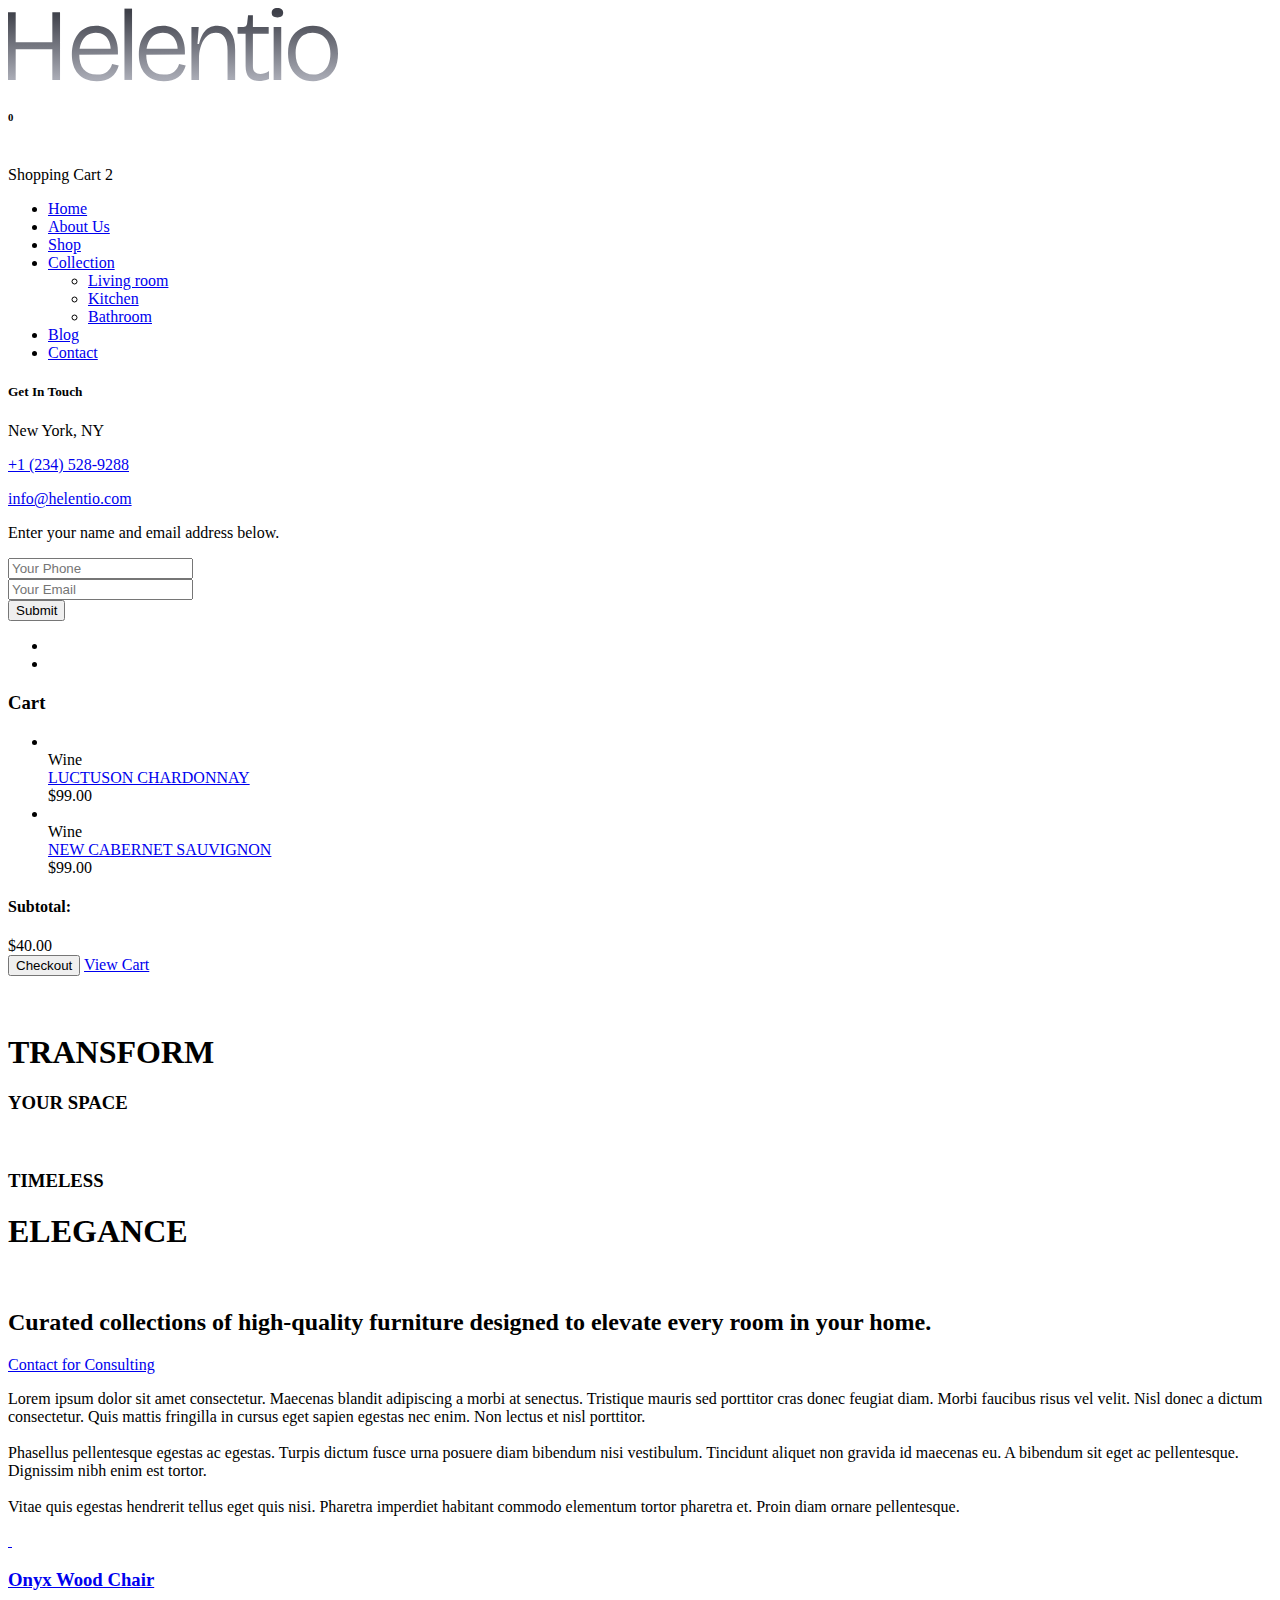
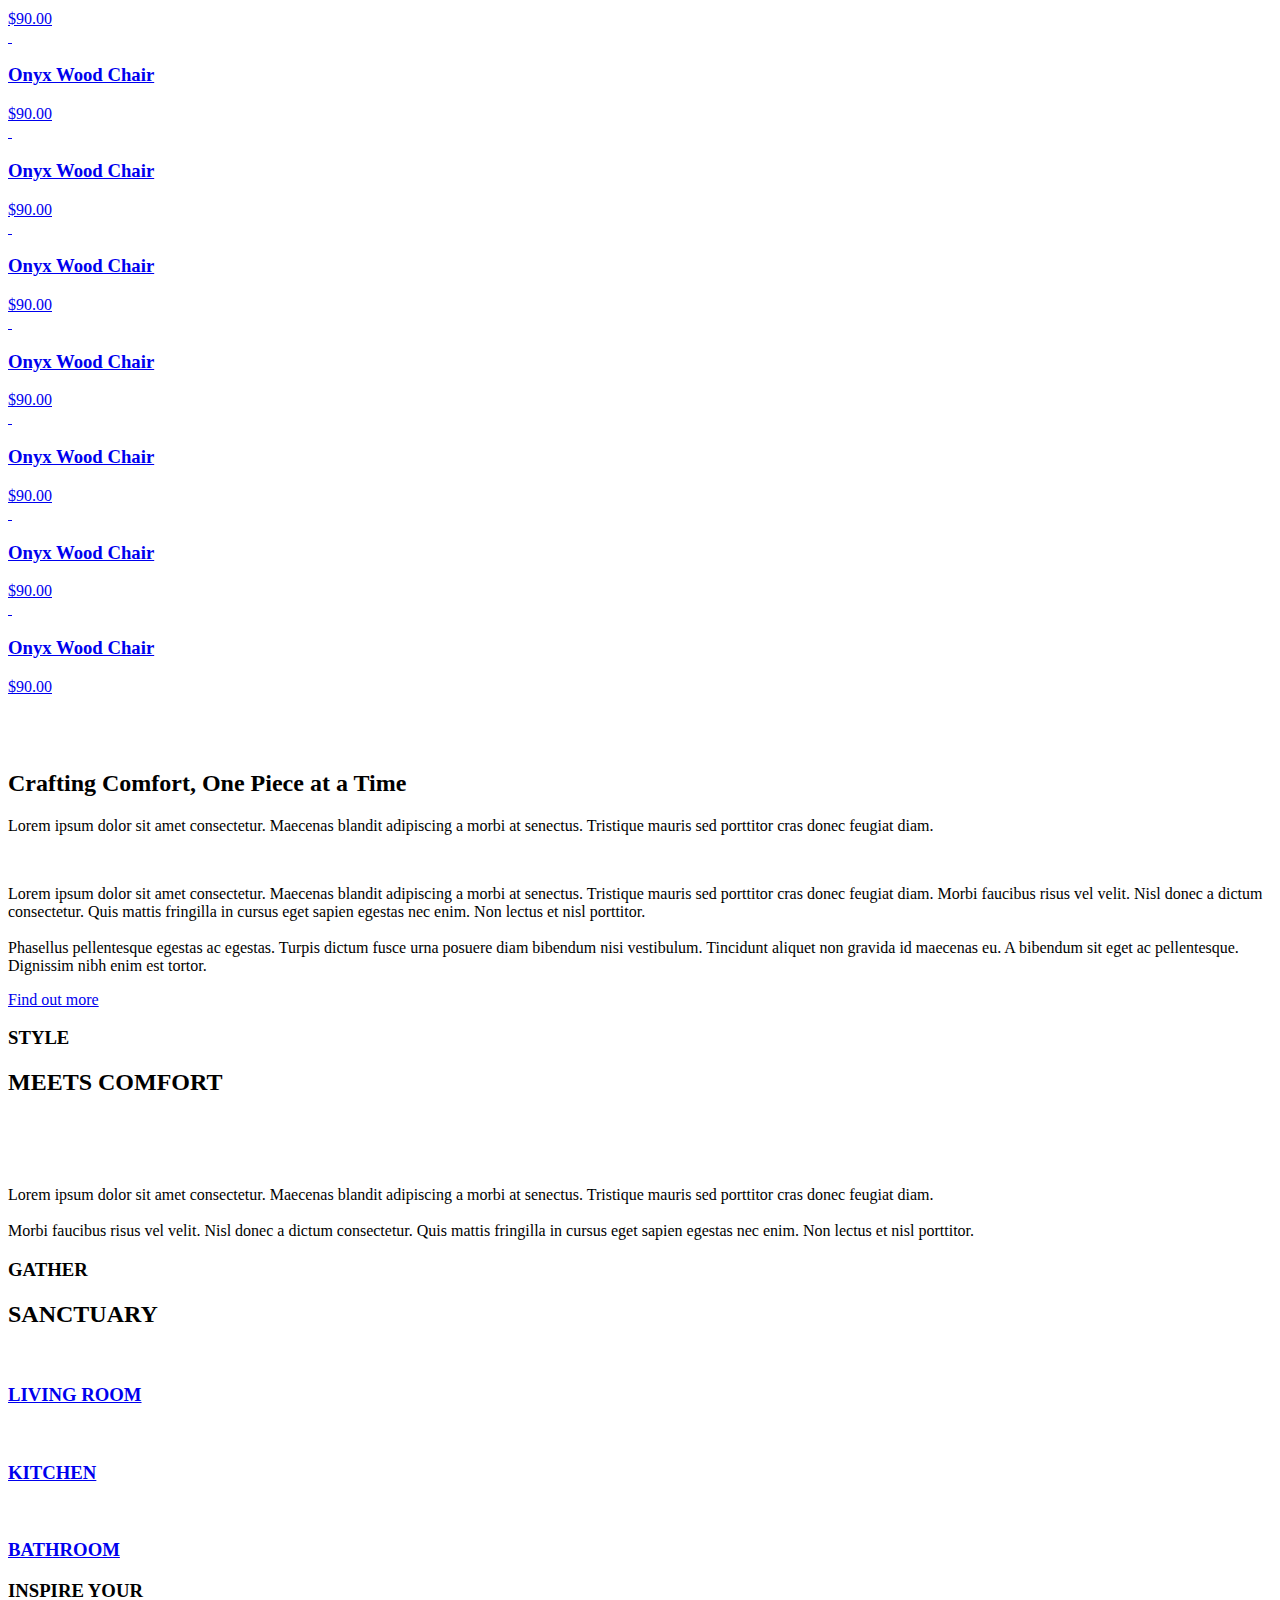
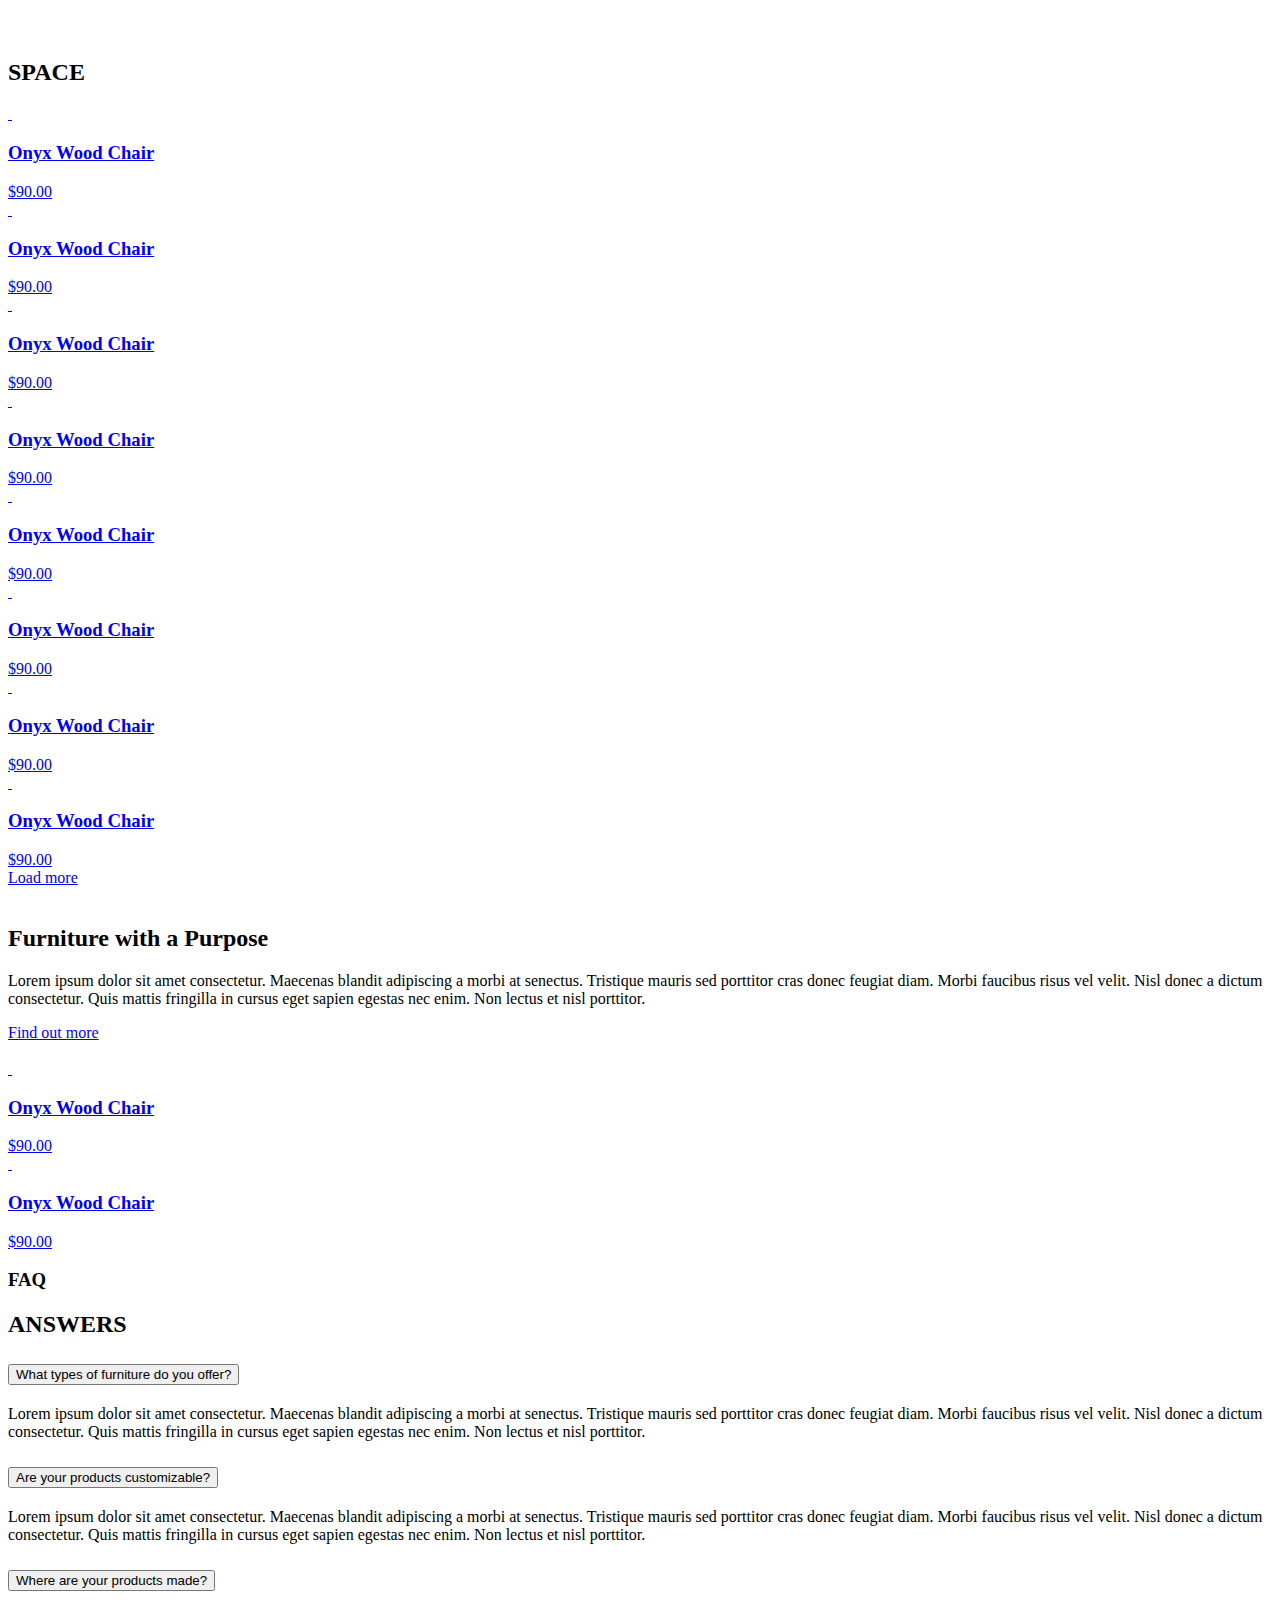
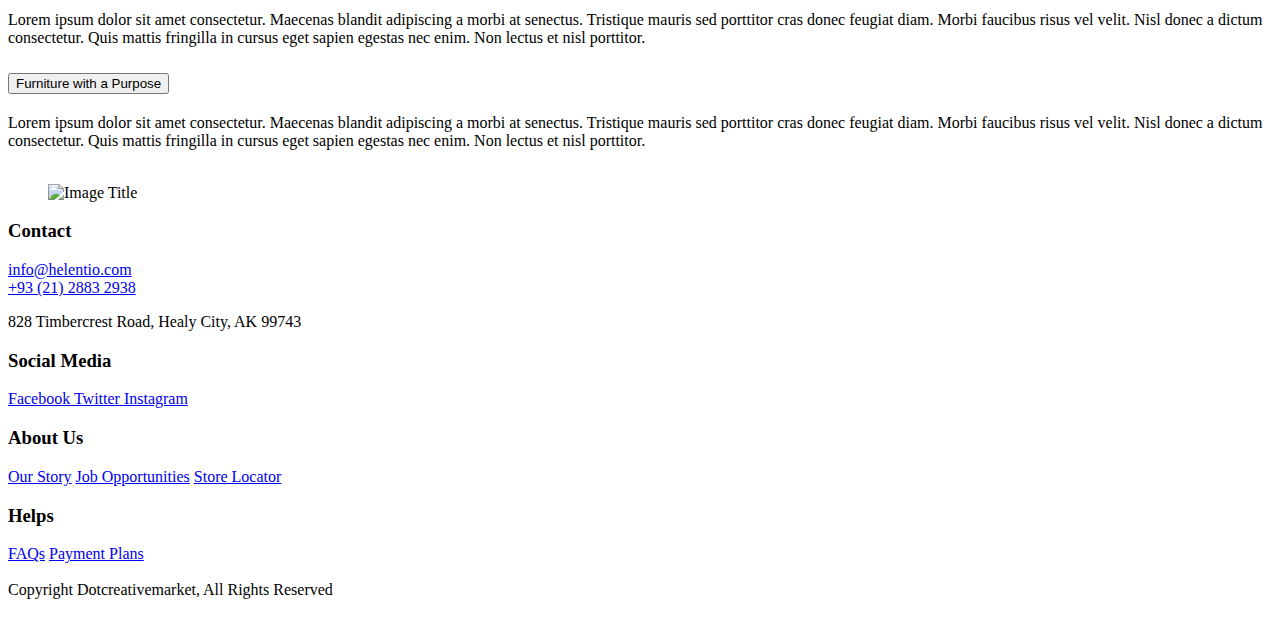
==== index.html @ ebb769e4 "Add files via upload" ====
<!doctype html>
<html lang="en">
<title>Helentio</title>
<meta name="description" content="">
<meta name="viewport" content="width=device-width,initial-scale=1,shrink-to-fit=no">
<link href="assets/packages/bootstrap-5.1.1-dist/css/bootstrap.min.css" rel="stylesheet">
<link rel="stylesheet" href="assets/packages/fontawesome/css/all.min.css">

<link rel="stylesheet" href="assets/fonts/stylesheet.css">
<link rel="stylesheet" href="assets/packages/lightgallery/css/lightgallery.min.css">
<link rel="stylesheet" href="assets/packages/fancybox.min.css">
<link rel="stylesheet" href="assets/packages/select2.min.css">
<link rel="stylesheet" href="assets/packages/swiper6.1.1/swiper.min.css">
<link rel="stylesheet" href="assets/packages/meanmenu.min.css">
<link rel="stylesheet" href="assets/css/style.min.css">

<body class="smooth-scroll">
    <div id="preload">
        <div class="logo">
            <div class="loadbar"></div>
            <svg xmlns="http://www.w3.org/2000/svg" width="330" height="74" viewBox="0 0 330 74" fill="none">
                <path d="M305.166 73.1687C300.172 73.1687 295.759 72.0741 291.928 69.8848C288.165 67.6272 285.223 64.4459 283.102 60.3411C281.05 56.1678 280.024 51.1394 280.024 45.2558C280.024 39.0986 281.118 34.0017 283.307 29.9653C285.565 25.9289 288.575 22.9187 292.338 20.9347C296.101 18.8822 300.274 17.856 304.858 17.856C309.578 17.856 313.82 18.9507 317.583 21.1399C321.414 23.2607 324.424 26.4078 326.614 30.581C328.871 34.6859 330 39.7485 330 45.7689C330 51.7893 328.905 56.852 326.716 60.9568C324.527 64.9932 321.551 68.0377 317.788 70.0901C314.025 72.1425 309.818 73.1687 305.166 73.1687ZM305.474 66.601C308.963 66.601 311.973 65.7458 314.504 64.0354C317.036 62.3251 318.985 59.9306 320.354 56.852C321.722 53.7049 322.406 50.0448 322.406 45.8715C322.406 41.5615 321.688 37.8329 320.251 34.6859C318.814 31.4704 316.762 29.0075 314.094 27.2972C311.494 25.5184 308.347 24.629 304.653 24.629C301.232 24.629 298.256 25.45 295.725 27.0919C293.193 28.6654 291.209 30.9915 289.773 34.0701C288.336 37.0804 287.618 40.7405 287.618 45.0506C287.618 51.6867 289.225 56.9546 292.441 60.8542C295.656 64.6854 300 66.601 305.474 66.601Z" fill="url(#paint0_linear_1172_2369)"/>
                <path d="M265.643 71.9372V19.0875H273.237V71.9372H265.643ZM269.44 9.44112C267.524 9.44112 266.088 9.06485 265.13 8.3123C264.172 7.49133 263.693 6.29408 263.693 4.72056C263.693 3.21545 264.172 2.05242 265.13 1.23145C266.088 0.410484 267.49 0 269.337 0C271.253 0 272.69 0.410484 273.647 1.23145C274.674 1.984 275.187 3.14704 275.187 4.72056C275.187 6.29408 274.674 7.49133 273.647 8.3123C272.69 9.06485 271.287 9.44112 269.44 9.44112Z" fill="url(#paint1_linear_1172_2369)"/>
                <path d="M251.152 72.9635C246.569 72.9635 243.148 71.6978 240.89 69.1665C238.701 66.6352 237.606 62.8724 237.606 57.8782V25.6552H229.602V19.0875H234.425C235.999 19.0875 237.128 18.8138 237.812 18.2665C238.564 17.6508 239.009 16.6588 239.146 15.2905L240.069 7.18346H244.893V19.0875H260.696V25.7578H244.893V57.8782C244.893 60.6832 245.542 62.7356 246.842 64.0354C248.142 65.2669 249.989 65.8826 252.384 65.8826C253.684 65.8826 255.052 65.7116 256.489 65.3695C257.925 64.959 259.431 64.1723 261.004 63.0092V70.911C259.088 71.5952 257.31 72.1083 255.668 72.4504C254.026 72.7924 252.521 72.9635 251.152 72.9635Z" fill="url(#paint2_linear_1172_2369)"/>
                <path d="M183.43 71.9372V19.0875H190.716L189.484 36.1226H191.024C192.05 31.9493 193.35 28.5286 194.923 25.8605C196.565 23.1239 198.618 21.1057 201.081 19.8058C203.543 18.506 206.383 17.856 209.598 17.856C215.345 17.856 219.689 19.9427 222.631 24.1159C225.641 28.2207 227.146 34.2754 227.146 42.2798V71.9372H219.552V42.7929C219.552 36.7041 218.56 32.1888 216.576 29.247C214.661 26.3052 211.787 24.8343 207.956 24.8343C204.604 24.8343 201.662 25.9289 199.131 28.1181C196.668 30.3074 194.752 33.1808 193.384 36.7383C192.016 40.2274 191.229 43.9902 191.024 48.0266V71.9372H183.43Z" fill="url(#paint3_linear_1172_2369)"/>
                <path d="M155.669 73.1687C151.564 73.1687 147.973 72.553 144.894 71.3215C141.815 70.0217 139.216 68.1745 137.095 65.78C134.974 63.3855 133.4 60.5463 132.374 57.2625C131.348 53.9786 130.835 50.3526 130.835 46.3846C130.835 42.2798 131.348 38.517 132.374 35.0963C133.469 31.6072 135.042 28.5628 137.095 25.9631C139.147 23.3634 141.644 21.3794 144.586 20.0111C147.596 18.5744 151.051 17.856 154.951 17.856C158.235 17.856 161.245 18.4376 163.981 19.6006C166.718 20.6952 169.078 22.4056 171.062 24.7316C173.046 27.0577 174.551 30.0337 175.578 33.6597C176.604 37.2172 177.048 41.4588 176.912 46.3846L135.453 46.6925V40.8431L172.191 40.5353L169.626 44.948C169.899 40.4326 169.42 36.6699 168.189 33.6597C167.026 30.6494 165.281 28.3918 162.955 26.8867C160.697 25.3816 157.995 24.629 154.848 24.629C151.496 24.629 148.554 25.4842 146.023 27.1945C143.56 28.9049 141.644 31.402 140.276 34.6859C138.908 37.9013 138.224 41.7667 138.224 46.282C138.224 52.7813 139.66 57.8098 142.534 61.3673C145.475 64.8564 149.922 66.601 155.874 66.601C158.132 66.601 160.116 66.3615 161.826 65.8826C163.537 65.3353 164.973 64.5827 166.136 63.625C167.368 62.6672 168.394 61.5383 169.215 60.2385C170.036 58.9386 170.652 57.5019 171.062 55.9284L177.733 57.5703C177.048 60.0332 176.056 62.2567 174.757 64.2407C173.525 66.1563 171.986 67.7982 170.139 69.1665C168.291 70.4663 166.171 71.4584 163.776 72.1425C161.382 72.8266 158.679 73.1687 155.669 73.1687Z" fill="url(#paint4_linear_1172_2369)"/>
                <path d="M116.452 71.9372V0.615724H124.046V71.9372H116.452Z" fill="url(#paint5_linear_1172_2369)"/>
                <path d="M88.691 73.1687C84.5862 73.1687 80.9945 72.553 77.9158 71.3215C74.8372 70.0217 72.2375 68.1745 70.1167 65.78C67.9958 63.3855 66.4223 60.5463 65.3961 57.2625C64.3699 53.9786 63.8568 50.3526 63.8568 46.3846C63.8568 42.2798 64.3699 38.517 65.3961 35.0963C66.4907 31.6072 68.0642 28.5628 70.1167 25.9631C72.1691 23.3634 74.6662 21.3794 77.608 20.0111C80.6182 18.5744 84.0731 17.856 87.9727 17.856C91.2566 17.856 94.2668 18.4376 97.0033 19.6006C99.7399 20.6952 102.1 22.4056 104.084 24.7316C106.068 27.0577 107.573 30.0337 108.599 33.6597C109.626 37.2172 110.07 41.4588 109.934 46.3846L68.4747 46.6925V40.8431L105.213 40.5353L102.647 44.948C102.921 40.4326 102.442 36.6699 101.211 33.6597C100.048 30.6494 98.3032 28.3918 95.9771 26.8867C93.7195 25.3816 91.0171 24.629 87.8701 24.629C84.5178 24.629 81.576 25.4842 79.0447 27.1945C76.5818 28.9049 74.6662 31.402 73.2979 34.6859C71.9296 37.9013 71.2455 41.7667 71.2455 46.282C71.2455 52.7813 72.6822 57.8098 75.5556 61.3673C78.4974 64.8564 82.9443 66.601 88.8963 66.601C91.1539 66.601 93.1379 66.3615 94.8483 65.8826C96.5586 65.3353 97.9953 64.5827 99.1584 63.625C100.39 62.6672 101.416 61.5383 102.237 60.2385C103.058 58.9386 103.674 57.5019 104.084 55.9284L110.755 57.5703C110.07 60.0332 109.078 62.2567 107.779 64.2407C106.547 66.1563 105.008 67.7982 103.161 69.1665C101.313 70.4663 99.1926 71.4584 96.7981 72.1425C94.4036 72.8266 91.7012 73.1687 88.691 73.1687Z" fill="url(#paint6_linear_1172_2369)"/>
                <path d="M44.3322 71.9372V4.20746H52.0288V71.9372H44.3322ZM0 71.9372V4.20746H7.69657V71.9372H0ZM3.48911 41.151V34.2754H47.6161V41.151H3.48911Z" fill="url(#paint7_linear_1172_2369)"/>
                <defs>
                <linearGradient id="paint0_linear_1172_2369" x1="247.501" y1="70.933" x2="247.501" y2="3.86173" gradientUnits="userSpaceOnUse">
                <stop stop-color="#A9ABB5"/>
                <stop offset="1" stop-color="#3E4049"/>
                </linearGradient>
                <linearGradient id="paint1_linear_1172_2369" x1="247.501" y1="70.933" x2="247.501" y2="3.86173" gradientUnits="userSpaceOnUse">
                <stop stop-color="#A9ABB5"/>
                <stop offset="1" stop-color="#3E4049"/>
                </linearGradient>
                <linearGradient id="paint2_linear_1172_2369" x1="247.501" y1="70.933" x2="247.501" y2="3.86173" gradientUnits="userSpaceOnUse">
                <stop stop-color="#A9ABB5"/>
                <stop offset="1" stop-color="#3E4049"/>
                </linearGradient>
                <linearGradient id="paint3_linear_1172_2369" x1="247.501" y1="70.933" x2="247.501" y2="3.86173" gradientUnits="userSpaceOnUse">
                <stop stop-color="#A9ABB5"/>
                <stop offset="1" stop-color="#3E4049"/>
                </linearGradient>
                <linearGradient id="paint4_linear_1172_2369" x1="247.501" y1="70.933" x2="247.501" y2="3.86173" gradientUnits="userSpaceOnUse">
                <stop stop-color="#A9ABB5"/>
                <stop offset="1" stop-color="#3E4049"/>
                </linearGradient>
                <linearGradient id="paint5_linear_1172_2369" x1="247.501" y1="70.933" x2="247.501" y2="3.86173" gradientUnits="userSpaceOnUse">
                <stop stop-color="#A9ABB5"/>
                <stop offset="1" stop-color="#3E4049"/>
                </linearGradient>
                <linearGradient id="paint6_linear_1172_2369" x1="247.501" y1="70.933" x2="247.501" y2="3.86173" gradientUnits="userSpaceOnUse">
                <stop stop-color="#A9ABB5"/>
                <stop offset="1" stop-color="#3E4049"/>
                </linearGradient>
                <linearGradient id="paint7_linear_1172_2369" x1="247.501" y1="70.933" x2="247.501" y2="3.86173" gradientUnits="userSpaceOnUse">
                <stop stop-color="#A9ABB5"/>
                <stop offset="1" stop-color="#3E4049"/>
                </linearGradient>
                </defs>
            </svg>
        </div>
        <h6 class="counter" id="precent">0</h6>
        
        <div class="overlay">
            <div class="bar"></div>
            <div class="bar"></div>
            <div class="bar"></div>
            <div class="bar"></div>
            <div class="bar"></div>
            <div class="bar"></div>
            <div class="bar"></div>
            <div class="bar"></div>
            <div class="bar"></div>
            <div class="bar"></div>
        </div>
    </div>
    <main>
        <div class="cd-main-content">
            <div id="page-content">
                <header class="site-header">

                    <div class="site-header-wrapper">
                        <div class="logo-header">
            
                        
                        
                            <div class="site-header-logo">
                                <a href="index.html">
                                    <img src="assets/images/logo/logo-w.svg" alt="" class="">
                                </a>
                            </div>
                        </div>
                
                        <div class="page-title-menu">
                            
                        </div>
    
                        <div class="site-header-btn-right">
                            <div class="cart-btn">
                                <i class="fal fa-cart-shopping"></i>
                                <span>Shopping Cart</span>
                                <span class="cart-number">2</span>
                            </div>
                            <div class="navbar_hamburger">
                                <div class="navbar_hamburger-inner">
                                    <div class="navbar_line is-1">
                                        <div class="navbar_line-fill is-1"></div>
                                    </div>
                                    <div class="navbar_line is-2">
                                        <div class="navbar_line-fill is-2"></div>
                                    </div>
                                </div>
                            </div>
                        </div>
                    </div>
                
                    
                </header>
                <div class="menu-header-container" data-lenis-prevent>
                    <div class="header-container">
                        <div class="container-custom">
                            <div class="row">
                                <!-- <div class="col-lg-3">
                                    <div class="menu-text">
                                        <div class="text">
                                            <h2>Menu</h2>
                                        </div>
                                    </div>
                                </div> -->
                                <div class="col-lg-8">
                                    <div class="menu-links">
                                        <ul class="main-menu rest">
                                            <li>
                                                <div class="o-hidden">
                                                    <div class="link cursor-pointer dmenu">
                                                        <a href="index.html"><span class="fill-text" data-text="Home">Home</span></a>
                                                    </div>
                                                </div>
                                            </li>
                                            <li>
                                                <div class="o-hidden">
                                                    <div class="link cursor-pointer dmenu">
                                                        <a href="about.html"><span class="fill-text" data-text="About Us">About Us</span></a>
                                                    </div>
                                                </div>
                                            </li>
                                            <li>
                                                <div class="o-hidden">
                                                    <div class="link cursor-pointer dmenu">
                                                        <a href="shop-list.html"><span class="fill-text" data-text="Shop">Shop</span></a>
                                                    </div>
                                                </div>
                                            </li>
                                            <li>
                                                <div class="o-hidden">
                                                    <div class="link cursor-pointer dmenu">
                                                        <a href="shop-collection.html"><span class="fill-text" data-text="Collection">Collection</span></a> 
                                                        <i></i>
                                                    </div>
                                                </div>
                                                <div class="sub-menu">
                                                    <ul>
                                                        <li>
                                                            <a href="shop-list.html" class="sub-link">Living room</a>
                                                        </li>
                                                        <li>
                                                            <a href="shop-list.html" class="sub-link">Kitchen</a>
                                                        </li>
                                                        <li>
                                                            <a href="shop-list.html" class="sub-link">Bathroom</a>
                                                        </li>
                                                    </ul>
                                                </div>
                                            </li>
                                            <li>
                                                <div class="o-hidden">
                                                    <div class="link cursor-pointer dmenu">
                                                        <a href="blog.html"><span class="fill-text" data-text="Blog">Blog</span></a>
                                                    </div>
                                                </div>
                                            </li>
                                            <li>
                                                <div class="o-hidden">
                                                    <div class="link cursor-pointer dmenu">
                                                        <a href="contact.html"><span class="fill-text" data-text="Contact">Contact</span></a>
                                                    </div>
                                                </div>
                                            </li>
                                            
                                        </ul>
                                    </div>
                                </div>
                                <div class="col-lg-4 d-flex align-items-end">
                                    <div class="cont-info full-width">
                                        <div class="item">
                                            <h5 class="mb-15">Get In Touch</h5>
                                            <p class="mb-1"><i class="fal  fa-map-marker-alt"></i>New York, NY </p>
                                            <p class="mt-1 mb-1"><i class="fal  fa-phone-alt"></i> <a href="tel:+1 (234) 528-9288">+1 (234) 528-9288</a></p>
                                            <p><i class="fal fa-envelope"></i> <a href="mailto:info@helentio.com">info@helentio.com</a></p>
                                        </div>
                                        <div class="search-form">
                                            <p>Enter your name and email address below.</p>
                                            <div class="form-group">
                                                <div class="ip-box">
                                                
                                                    <input type="tel" name="phone" placeholder="Your Phone">
                                                </div>
                                                <div class="ip-box">
                                                   
                                                    <input type="email" name="search" placeholder="Your Email">
                                                </div> 
                                            </div>
                                            <button class="btn-site ar-top"> <span class="btn-t">Submit</span> <span class="btn-ic"><i class="fal fa-arrow-right"></i></span></button>
                                        </div>
                                        <ul class="social-text">
                                            <li>
                                                <a href="#" class="hover-this">
                                                    <i class="fab fa-linkedin-in"></i>
                                                </a>
                                            </li>
                                            
                                            <li>
                                                <a href="#" class="hover-this">
                                                    <i class="fab fa-facebook-f"></i>
                                                </a>
                                            </li>
                                        </ul>
                                    </div>
                                </div>
                            </div>
                        </div>
                    </div>
                    
                </div>

                <div class="cart-container">
                    <div class="cart-title">
                        <h3>Cart</h3>
                        <div class="cart-close" title="Close"><i class="fas fa-times"></i></div>
                    </div>
                    <div class="cart-list">
                        <ul>
                            <li>
                                <div class="cart-item"> 
                                    <a href="#" class="cart-item-img"> 
                                        <img src="assets/images/product/1.png" alt=""> 
                                    </a>
                                    <div class="cart-item-info">
                                        <div class="cart-item-cate"> <span>Wine</span> </div> 
                                        <a href="#" class="cart-item-title"> LUCTUSON CHARDONNAY </a>
                                        <div class="cart-item-price"> <span>$99.00</span> </div>
                                    </div>
                                    <div class="cart-remove"> <a href="#"> <i class="fal fa-trash-alt"></i> </a> </div>
                                </div>
                            </li>
                            <li>
                                <div class="cart-item"> 
                                    <a href="#" class="cart-item-img"> 
                                        <img src="assets/images/product/2.png" alt=""> 
                                    </a>
                                    <div class="cart-item-info">
                                        <div class="cart-item-cate"> <span>Wine</span> </div> 
                                        <a href="#" class="cart-item-title"> NEW CABERNET SAUVIGNON </a>
                                        <div class="cart-item-price"> <span>$99.00</span> </div>
                                    </div>
                                    <div class="cart-remove"> <a href="#"> <i class="fal fa-trash-alt"></i> </a> </div>
                                </div>
                            </li>
                        </ul>
                    </div>
                    <div class="cart-button">
                        <div class="text">
                            <h4>Subtotal:</h4> <span>$40.00</span>
                        </div>
                        <div class="btn-group"> 
                            <button type="submit">Checkout</button> 
                            <a href="#" class="btn-site ar-top"> <span class="btn-t">View Cart</span> <span class="btn-ic"><i class="fal fa-arrow-right"></i></span></a>
                        </div>
                    </div>
                </div>
                <div class="body-overlay"></div>
                <div id="content-scroll">
                    <div id="main">
                        <section class="home-banner section-line">
                            <div class="el-1">
                                <img src="assets/images/banner/el-1.png" alt="">
                            </div>
                            <div class="el-2">
                                <img src="assets/images/banner/el-2.png" alt="">
                            </div>
                            <div class="container-custom">
                                <div class="row mb-5">
                                    <div class="col-md-7">
                                        <div class="home-banner-text __1">
                                            <h1>TRANSFORM</h1>
                                            <h3>YOUR SPACE</h3>
                                        </div>
                                        
                                    </div>
                                    <div class="col-md-5">
                                        <div class="home-banner-img __1">
                                            <img src="assets/images/banner/bn-1.jpg" alt="">
                                        </div>
                                    </div>
                                </div>
                                <div class="row flex-md-row-reverse">
                                    <div class="col-md-5">
                                        <div class="home-banner-text __2">
                                            <h3>TIMELESS</h3>
                                            <h1>ELEGANCE</h1>
                                        </div>
                                    </div>
                                    <div class="col-md-7">
                                        <div class="home-banner-img __2">
                                            <img src="assets/images/banner/bn-2.jpg" alt="">
                                        </div>
                                        
                                    </div>
                                    
                                </div>
                            </div>
                        </section>

                        <section class="home-product-section section-line">
                            <div class="container-custom">
                                <div class="row">
                                    <div class="col-md-7">
                                        <div class="content anim-fadein">
                                            <h2>Curated collections of high-quality furniture designed to elevate every room in your home.</h2>
                                            <a href="#" class="btn-site ar-top"> <span class="btn-t">Contact for Consulting</span> <span class="btn-ic"><i class="fal fa-arrow-right"></i></span></a>
                                        </div>
                                    </div>
                                    <div class="col-md-5">
                                        <div class="content anim-fadein">
                                            <p>
                                                Lorem ipsum dolor sit amet consectetur. Maecenas blandit adipiscing a morbi at senectus. Tristique mauris sed porttitor cras donec feugiat diam. Morbi faucibus risus vel velit. Nisl donec a dictum consectetur. Quis mattis fringilla in cursus eget sapien egestas nec enim. Non lectus et nisl porttitor.
                                                <br><br>
                                                Phasellus pellentesque egestas ac egestas. Turpis dictum fusce urna posuere diam bibendum nisi vestibulum. Tincidunt aliquet non gravida id maecenas eu. A bibendum sit eget ac pellentesque. Dignissim nibh enim est tortor. 
                                                <br><br>
                                                Vitae quis egestas hendrerit tellus eget quis nisi. Pharetra imperdiet habitant commodo elementum tortor pharetra et. Proin diam ornare pellentesque.
                                            </p>
                                        </div>
                                    </div>
                                </div>
                            </div>
                            <div class="product-slide anim-fadein">
                                
                                <div class="swiper">
                                    <div class="container-custom">
                                        <div class="row">
                                            <div class="col-12">
                                                <div class="product-nav">
                                                    <div class="product-nav-btn product-btn-prev"><i class="fal fa-arrow-left"></i></div>
                                                    <div class="product-nav-btn product-btn-next"><i class="fal fa-arrow-right"></i></div>
                                                </div>
                                            </div>
                                        </div>
                                    </div>
                                    <div class="swiper-wrapper">
                                        <div class="swiper-slide">
                                            <a href="#" class="product-card">
                                                <div class="product-card-img">
                                                    <img src="assets/images/product/1.png" alt="">
                                                    <img src="assets/images/product/2.png" alt="">
                                                </div>
                                                <div class="product-card-content">
                                                    <h3 class="product-card-title">
                                                        Onyx Wood Chair
                                                    </h3>
                                                    <div class="product-card-price">
                                                        $90.00
                                                    </div>
                                                </div>
                                            </a>
                                        </div>
                                        <div class="swiper-slide">
                                            <a href="#" class="product-card">
                                                <div class="product-card-img">
                                                    <img src="assets/images/product/2.png" alt="">
                                                    <img src="assets/images/product/3.png" alt="">
                                                </div>
                                                <div class="product-card-content">
                                                    <h3 class="product-card-title">
                                                        Onyx Wood Chair
                                                    </h3>
                                                    <div class="product-card-price">
                                                        $90.00
                                                    </div>
                                                </div>
                                            </a>
                                        </div>
                                        <div class="swiper-slide">
                                            <a href="#" class="product-card">
                                                <div class="product-card-img">
                                                    <img src="assets/images/product/3.png" alt="">
                                                    <img src="assets/images/product/4.png" alt="">
                                                </div>
                                                <div class="product-card-content">
                                                    <h3 class="product-card-title">
                                                        Onyx Wood Chair
                                                    </h3>
                                                    <div class="product-card-price">
                                                        $90.00
                                                    </div>
                                                </div>
                                            </a>
                                        </div>
                                        <div class="swiper-slide">
                                            <a href="#" class="product-card">
                                                <div class="product-card-img">
                                                    <img src="assets/images/product/4.png" alt="">
                                                    <img src="assets/images/product/1.png" alt="">
                                                </div>
                                                <div class="product-card-content">
                                                    <h3 class="product-card-title">
                                                        Onyx Wood Chair
                                                    </h3>
                                                    <div class="product-card-price">
                                                        $90.00
                                                    </div>
                                                </div>
                                            </a>
                                        </div>
                                        <div class="swiper-slide">
                                            <a href="#" class="product-card">
                                                <div class="product-card-img">
                                                    <img src="assets/images/product/1.png" alt="">
                                                    <img src="assets/images/product/2.png" alt="">
                                                </div>
                                                <div class="product-card-content">
                                                    <h3 class="product-card-title">
                                                        Onyx Wood Chair
                                                    </h3>
                                                    <div class="product-card-price">
                                                        $90.00
                                                    </div>
                                                </div>
                                            </a>
                                        </div>
                                        <div class="swiper-slide">
                                            <a href="#" class="product-card">
                                                <div class="product-card-img">
                                                    <img src="assets/images/product/2.png" alt="">
                                                    <img src="assets/images/product/3.png" alt="">
                                                </div>
                                                <div class="product-card-content">
                                                    <h3 class="product-card-title">
                                                        Onyx Wood Chair
                                                    </h3>
                                                    <div class="product-card-price">
                                                        $90.00
                                                    </div>
                                                </div>
                                            </a>
                                        </div>
                                        <div class="swiper-slide">
                                            <a href="#" class="product-card">
                                                <div class="product-card-img">
                                                    <img src="assets/images/product/3.png" alt="">
                                                    <img src="assets/images/product/4.png" alt="">
                                                </div>
                                                <div class="product-card-content">
                                                    <h3 class="product-card-title">
                                                        Onyx Wood Chair
                                                    </h3>
                                                    <div class="product-card-price">
                                                        $90.00
                                                    </div>
                                                </div>
                                            </a>
                                        </div>
                                        <div class="swiper-slide">
                                            <a href="#" class="product-card">
                                                <div class="product-card-img">
                                                    <img src="assets/images/product/4.png" alt="">
                                                    <img src="assets/images/product/1.png" alt="">
                                                </div>
                                                <div class="product-card-content">
                                                    <h3 class="product-card-title">
                                                        Onyx Wood Chair
                                                    </h3>
                                                    <div class="product-card-price">
                                                        $90.00
                                                    </div>
                                                </div>
                                            </a>
                                        </div>
                                    </div>
                                </div>
                            </div>
                        </section>

                        <section class="home-content-section section-line">
                            <div class="el-1">
                                <img src="assets/images/home/el-1.png" alt="">
                            </div>
                            <div class="el-2">
                                <img src="assets/images/home/el-2.png" alt="">
                            </div>
                            <div class="container-custom">
                                <div class="row gx-5">
                                    <div class="col-md-4">
                                        <div class="home-content-img">
                                            <img class="anim-zoomin" src="assets/images/home/1.jpg" alt="">
                                        </div>
                                    </div>
                                    <div class="col-md-4">
                                        <div class="content __1 anim-fadein">
                                            <h2>Crafting Comfort, One Piece at a Time</h2>
                                            <p>Lorem ipsum dolor sit amet consectetur. Maecenas blandit adipiscing a morbi at senectus. Tristique mauris sed porttitor cras donec feugiat diam.</p>
                                        </div>
                                    </div>
                                </div>
                                <div class="row">
                                    <div class="col-md-1"></div>

                                    <div class="col-md-7">
                                        <div class="home-content-img-2">
                                            <img class="anim-zoomin" src="assets/images/home/2.jpg" alt="">
                                        </div>
                                    </div>
                                    <div class="col-md-4 align-self-end">
                                        <div class="content __2 anim-fadein">
                                            <p>
                                                Lorem ipsum dolor sit amet consectetur. Maecenas blandit adipiscing a morbi at senectus. Tristique mauris sed porttitor cras donec feugiat diam. Morbi faucibus risus vel velit. Nisl donec a dictum consectetur. Quis mattis fringilla in cursus eget sapien egestas nec enim. Non lectus et nisl porttitor.
                                                <br><br>
                                                Phasellus pellentesque egestas ac egestas. Turpis dictum fusce urna posuere diam bibendum nisi vestibulum. Tincidunt aliquet non gravida id maecenas eu. A bibendum sit eget ac pellentesque. Dignissim nibh enim est tortor.
                                            </p>
                                            <a href="#" class="btn-site ar-top"> <span class="btn-t">Find out more</span> <span class="btn-ic"><i class="fal fa-arrow-right"></i></span></a>
                                        </div>
                                    </div>
                                </div>
                            </div>
                        </section>
                        <section class="home-img-section section-line">
                            <div class="container-custom">
                                <div class="row">
                                    <div class="col-md-auto align-self-center">
                                        <div class="content-big text-end anim-fadein">
                                            <h3>STYLE</h3>
                                            <h2>MEETS COMFORT</h2>
                                        </div>
                                    </div>
                                    <div class="col">
                                        <div class="home-img-title">
                                            <img class="anim-zoomin" src="assets/images/home/3.jpg" alt="">
                                        </div>
                                    </div>
                                </div>
                                <div class="row">
                                    <div class="col-12">
                                        <div class="home-img-big">
                                            <img class="anim-zoomin" src="assets/images/home/4.jpg" alt="">
                                        </div>
                                    </div>
                                </div>
                            </div>
                        </section>

                        <section class="home-collection-section section-line">
                            <div class="el">
                                <img src="assets/images/home/el-3.png" alt="">
                            </div>
                            <div class="container-custom">
                                <div class="row justify-content-between">
                                    <div class="col-md-4 align-self-end">
                                        <div class="content anim-fadein">
                                            <p>
                                                Lorem ipsum dolor sit amet consectetur. Maecenas blandit adipiscing a morbi at senectus. Tristique mauris sed porttitor cras donec feugiat diam. 
                                                <br><br>
                                                Morbi faucibus risus vel velit. Nisl donec a dictum consectetur. Quis mattis fringilla in cursus eget sapien egestas nec enim. Non lectus et nisl porttitor.
                                            </p>
                                        </div>
                                    </div>
                                    <div class="col-md-7">
                                        <div class="content-big anim-fadein">
                                            <h3>GATHER</h3>
                                            <h2>SANCTUARY</h2>
                                        </div>
                                    </div>
                                </div>
                            </div>
                            <div class="container-custom">
                                <div class="col-12">
                                    <div class="collection-slide anim-fadein">
                                        <div class="swiper">
                                            <div class="swiper-wrapper">
                                                <div class="swiper-slide">
                                                    <a href="#" class="collection-card __1">
                                                        <div class="collection-card-img">
                                                            <img src="assets/images/home/c-1.jpg" alt="">
                                                        </div>
                                                        <div class="collection-card-content">
                                                            <h3>LIVING ROOM</h3>
                                                        </div>
                                                    </a>
                                                </div>
                                                <div class="swiper-slide">
                                                    <a href="#" class="collection-card __2">
                                                        <div class="collection-card-img">
                                                            <img src="assets/images/home/c-2.jpg" alt="">
                                                        </div>
                                                        <div class="collection-card-content">
                                                            <h3>KITCHEN</h3>
                                                        </div>
                                                    </a>
                                                </div>
                                                <div class="swiper-slide">
                                                    <a href="#" class="collection-card __1">
                                                        <div class="collection-card-img">
                                                            <img src="assets/images/home/c-3.jpg" alt="">
                                                        </div>
                                                        <div class="collection-card-content">
                                                            <h3>BATHROOM</h3>
                                                        </div>
                                                    </a>
                                                </div>
                                            </div>
                                        </div>
                                    </div>
                                </div>
                            </div>

                            <div class="line-bottom"></div>
                        </section>

                        <section class="home-list-section section-line">
                            <div class="container-custom">
                                <div class="row">
                                    <div class="col-12">
                                        <div class="content-big">
                                            <h3 class="anim-fadein">INSPIRE YOUR</h3>
                                            <div class="content-img">
                                                <img class="anim-zoomin" src="assets/images/home/5.jpg" alt="">
                                            </div>
                                            <h2 class="anim-fadein">SPACE</h2>
                                        </div>
                                    </div>
                                </div>
                                
                            </div>
                            <div class="container-product">
                                <div class="row gy-2 gx-2 gx-lg-4 gy-lg-4">
                                    <div class="col-6 col-lg-3 anim-fadein">
                                        <a href="#" class="product-card">
                                            <div class="product-card-img">
                                                <img src="assets/images/product/1.png" alt="">
                                                <img src="assets/images/product/2.png" alt="">
                                            </div>
                                            <div class="product-card-content">
                                                <h3 class="product-card-title">
                                                    Onyx Wood Chair
                                                </h3>
                                                <div class="product-card-price">
                                                    $90.00
                                                </div>
                                            </div>
                                        </a>
                                    </div>
                                    <div class="col-6 col-lg-3 anim-fadein">
                                        <a href="#" class="product-card">
                                            <div class="product-card-img">
                                                <img src="assets/images/product/2.png" alt="">
                                                <img src="assets/images/product/3.png" alt="">
                                            </div>
                                            <div class="product-card-content">
                                                <h3 class="product-card-title">
                                                    Onyx Wood Chair
                                                </h3>
                                                <div class="product-card-price">
                                                    $90.00
                                                </div>
                                            </div>
                                        </a>
                                    </div>
                                    <div class="col-6 col-lg-3 anim-fadein">
                                        <a href="#" class="product-card">
                                            <div class="product-card-img">
                                                <img src="assets/images/product/3.png" alt="">
                                                <img src="assets/images/product/4.png" alt="">
                                            </div>
                                            <div class="product-card-content">
                                                <h3 class="product-card-title">
                                                    Onyx Wood Chair
                                                </h3>
                                                <div class="product-card-price">
                                                    $90.00
                                                </div>
                                            </div>
                                        </a>
                                    </div>
                                    <div class="col-6 col-lg-3 anim-fadein">
                                        <a href="#" class="product-card">
                                            <div class="product-card-img">
                                                <img src="assets/images/product/4.png" alt="">
                                                <img src="assets/images/product/5.png" alt="">
                                            </div>
                                            <div class="product-card-content">
                                                <h3 class="product-card-title">
                                                    Onyx Wood Chair
                                                </h3>
                                                <div class="product-card-price">
                                                    $90.00
                                                </div>
                                            </div>
                                        </a>
                                    </div>
                                    <div class="col-6 col-lg-3 anim-fadein">
                                        <a href="#" class="product-card">
                                            <div class="product-card-img">
                                                <img src="assets/images/product/5.png" alt="">
                                                <img src="assets/images/product/6.png" alt="">
                                            </div>
                                            <div class="product-card-content">
                                                <h3 class="product-card-title">
                                                    Onyx Wood Chair
                                                </h3>
                                                <div class="product-card-price">
                                                    $90.00
                                                </div>
                                            </div>
                                        </a>
                                    </div>
                                    <div class="col-6 col-lg-3 anim-fadein">
                                        <a href="#" class="product-card">
                                            <div class="product-card-img">
                                                <img src="assets/images/product/6.png" alt="">
                                                <img src="assets/images/product/7.png" alt="">
                                            </div>
                                            <div class="product-card-content">
                                                <h3 class="product-card-title">
                                                    Onyx Wood Chair
                                                </h3>
                                                <div class="product-card-price">
                                                    $90.00
                                                </div>
                                            </div>
                                        </a>
                                    </div>
                                    <div class="col-6 col-lg-3 anim-fadein">
                                        <a href="#" class="product-card">
                                            <div class="product-card-img">
                                                <img src="assets/images/product/7.png" alt="">
                                                <img src="assets/images/product/8.png" alt="">
                                            </div>
                                            <div class="product-card-content">
                                                <h3 class="product-card-title">
                                                    Onyx Wood Chair
                                                </h3>
                                                <div class="product-card-price">
                                                    $90.00
                                                </div>
                                            </div>
                                        </a>
                                    </div>
                                    <div class="col-6 col-lg-3 anim-fadein">
                                        <a href="#" class="product-card">
                                            <div class="product-card-img">
                                                <img src="assets/images/product/8.png" alt="">
                                                <img src="assets/images/product/1.png" alt="">
                                            </div>
                                            <div class="product-card-content">
                                                <h3 class="product-card-title">
                                                    Onyx Wood Chair
                                                </h3>
                                                <div class="product-card-price">
                                                    $90.00
                                                </div>
                                            </div>
                                        </a>
                                    </div>
                                </div>

                                <div class="row section-padding">
                                    <div class="col-12 d-flex justify-content-center anim-fadein">
                                        <a href="#" class="btn-site ar-bottom"> <span class="btn-t">Load more</span> <span class="btn-ic"><i class="fal fa-arrow-right"></i></span></a>
                                    </div>
                                </div>
                            </div>
                        </section>

                        <section class="home-product-slide-section section-line">
                            <div class="el">
                                <img src="assets/images/home/el-4.png" alt="">
                            </div>
                            <div class="row">
                                <div class="col-md-6 align-self-center">
                                    <div class="content-medium anim-fadein">
                                        <h2>Furniture with a Purpose</h2>
                                    </div>
                                    <div class="content __2 anim-fadein">
                                        <p>Lorem ipsum dolor sit amet consectetur. Maecenas blandit adipiscing a morbi at senectus. Tristique mauris sed porttitor cras donec feugiat diam. Morbi faucibus risus vel velit. Nisl donec a dictum consectetur. Quis mattis fringilla in cursus eget sapien egestas nec enim. Non lectus et nisl porttitor.</p>
                                        <a href="#" class="btn-site ar-top"> <span class="btn-t">Find out more</span> <span class="btn-ic"><i class="fal fa-arrow-right"></i></span></a>
                                    </div>
                                </div>
                                <div class="col-md-6">
                                    <div class="furniture-wrapper">
                                        <div class="bg">
                                            <img class="anim-zoomin" src="assets/images/product/bg-1.jpg" alt="">
                                        </div>
                                        <div class="furniture-slide anim-fadein">
                                            <div class="swiper">
                                                <div class="swiper-wrapper">
                                                    <div class="swiper-slide">
                                                        <div class="furniture-box">
                                                            <a href="#" class="product-card">
                                                                <div class="product-card-img">
                                                                    <img src="assets/images/product/5.png" alt="">
                                                                    <img src="assets/images/product/6.png" alt="">
                                                                </div>
                                                                <div class="product-card-content">
                                                                    <h3 class="product-card-title">
                                                                        Onyx Wood Chair
                                                                    </h3>
                                                                    <div class="product-card-price">
                                                                        $90.00
                                                                    </div>
                                                                </div>
                                                            </a>
                                                        </div>
                                                    </div>
                                                    <div class="swiper-slide">
                                                        <div class="furniture-box">
                                                            <a href="#" class="product-card">
                                                                <div class="product-card-img">
                                                                    <img src="assets/images/product/1.png" alt="">
                                                                    <img src="assets/images/product/2.png" alt="">
                                                                </div>
                                                                <div class="product-card-content">
                                                                    <h3 class="product-card-title">
                                                                        Onyx Wood Chair
                                                                    </h3>
                                                                    <div class="product-card-price">
                                                                        $90.00
                                                                    </div>
                                                                </div>
                                                            </a>
                                                        </div>
                                                    </div>
                                                </div>
                                                <div class="furniture-button furniture-button-prev"><i class="fal fa-arrow-left"></i></div>
                                                <div class="furniture-button furniture-button-next"><i class="fal fa-arrow-right"></i></div>
                                            </div>
                                        </div>
                                    </div>
                                   
                                </div>
                            </div>
                        </section>

                        <section class="home-faq-section section-line">
                            <div class="row">
                                <div class="col-12">
                                    <div class="content-big anim-fadein">
                                        <h3>FAQ</h3>
                                        <h2>ANSWERS</h2>
                                    </div>
                                </div>
                            </div>
                            <div class="faq-wrapper">
                                <div class="row gx-0">
                                    <div class="col-md-6 d-flex">
                                        <div class="faq-accordition">
                                            <div class="accordion" id="accordion-faq">
                                                <div class="accordion-item anim-fadein">
                                                    <h2 class="accordion-header" id="heading-1">
                                                        <button class="accordion-button" type="button"
                                                            data-bs-toggle="collapse" data-bs-target="#collapse-1"
                                                            aria-expanded="true" aria-controls="collapse-1">
                                                            What types of furniture do you offer?
                                                            <span><i class="fal fa-arrow-right"></i></span>
                                                        </button>
                                                    </h2>
                                                    <div id="collapse-1" class="accordion-collapse collapse show"
                                                        aria-labelledby="heading-1" data-bs-parent="#accordion-faq">
                                                        <div class="accordion-body">
                                                            Lorem ipsum dolor sit amet consectetur. Maecenas blandit adipiscing a morbi at senectus. Tristique mauris sed porttitor cras donec feugiat diam. Morbi faucibus risus vel velit. Nisl donec a dictum consectetur. Quis mattis fringilla in cursus eget sapien egestas nec enim. Non lectus et nisl porttitor.
                                                        </div>
                                                    </div>
                                                </div>
                                                <div class="accordion-item anim-fadein">
                                                    <h2 class="accordion-header" id="heading-2">
                                                        <button class="accordion-button collapsed" type="button"
                                                            data-bs-toggle="collapse" data-bs-target="#collapse-2"
                                                            aria-expanded="false" aria-controls="collapse-2">
                                                            Are your products customizable?
                                                            <span><i class="fal fa-arrow-right"></i></span>
                                                        </button>
                                                    </h2>
                                                    <div id="collapse-2" class="accordion-collapse collapse"
                                                        aria-labelledby="heading-2" data-bs-parent="#accordion-faq">
                                                        <div class="accordion-body">
                                                            Lorem ipsum dolor sit amet consectetur. Maecenas blandit adipiscing a morbi at senectus. Tristique mauris sed porttitor cras donec feugiat diam. Morbi faucibus risus vel velit. Nisl donec a dictum consectetur. Quis mattis fringilla in cursus eget sapien egestas nec enim. Non lectus et nisl porttitor.
                                                        </div>
                                                    </div>
                                                </div>
                                                <div class="accordion-item anim-fadein">
                                                    <h2 class="accordion-header" id="heading-3">
                                                        <button class="accordion-button collapsed" type="button"
                                                            data-bs-toggle="collapse" data-bs-target="#collapse-3"
                                                            aria-expanded="false" aria-controls="collapse-3">
                                                            Where are your products made?
                                                            <span><i class="fal fa-arrow-right"></i></span>
                                                        </button>
                                                    </h2>
                                                    <div id="collapse-3" class="accordion-collapse collapse"
                                                        aria-labelledby="heading-3"
                                                        data-bs-parent="#accordion-faq">
                                                        <div class="accordion-body">
                                                            Lorem ipsum dolor sit amet consectetur. Maecenas blandit adipiscing a morbi at senectus. Tristique mauris sed porttitor cras donec feugiat diam. Morbi faucibus risus vel velit. Nisl donec a dictum consectetur. Quis mattis fringilla in cursus eget sapien egestas nec enim. Non lectus et nisl porttitor.
                                                        </div>
                                                    </div>
                                                </div>
                                                <div class="accordion-item anim-fadein">
                                                    <h2 class="accordion-header" id="heading-4">
                                                        <button class="accordion-button collapsed" type="button"
                                                            data-bs-toggle="collapse" data-bs-target="#collapse-4"
                                                            aria-expanded="false" aria-controls="collapse-4">
                                                            Furniture with a Purpose
                                                            <span><i class="fal fa-arrow-right"></i></span>
                                                        </button>
                                                    </h2>
                                                    <div id="collapse-4" class="accordion-collapse collapse"
                                                        aria-labelledby="heading-4"
                                                        data-bs-parent="#accordion-faq">
                                                        <div class="accordion-body">
                                                            Lorem ipsum dolor sit amet consectetur. Maecenas blandit adipiscing a morbi at senectus. Tristique mauris sed porttitor cras donec feugiat diam. Morbi faucibus risus vel velit. Nisl donec a dictum consectetur. Quis mattis fringilla in cursus eget sapien egestas nec enim. Non lectus et nisl porttitor.
                                                        </div>
                                                    </div>
                                                </div>

                                                
                                            </div>
                                        </div>
                                    </div>
                                    <div class="col-md-6">
                                        <div class="faq-img">
                                            <img class="anim-zoomin" src="assets/images/home/6.jpg" alt="">
                                        </div>
                                    </div>
                                </div>
                            </div>
                        </section>
                        <section class="parallax-img-section section-img-big">
                            <figure
                                class="parallax-item-img has-parallax has-parallax-content d-flex align-items-center"
                                data-delay="100"> <img src="assets/images/home/7.jpg" alt="Image Title">
                                <div class="parallax-image-content content-full-width text-center">
                                    <!-- <div class="outer anim-fadeinup">
                                        <h2>WINEMAKING</h2>
                                        <p>Lorem ipsum malesu.</p>
                                    </div> -->
                                </div>
                            </figure>
                        </section>
                        

                        <footer class="site-footer">
                            <div class="site-footer-line">
                                <div class="site-footer-top">
                                    <div class="row gx-0">
                                        <div class="col-md-6 d-flex">
                                            <div class="site-footer-box">
                                                <div class="site-footer-title">
                                                    <h3>Contact</h3>
                                                </div>
                                                <div class="site-footer-info">
                                                    <div class="sfi-item"><a href="mailto:info@helentio.com">info@helentio.com</a></div>
                                                    <div class="sfi-item"><a href="tel:+93 (21) 2883 2938">+93 (21) 2883 2938</a></div>
                                                    <div class="sfi-item"><p>828 Timbercrest Road, Healy City, AK 99743</p></div>
                                                </div>
                                            </div>
                                            
                                        </div>
                                        <div class="col-md-6 d-flex">
                                            <div class="site-footer-box">
                                                <div class="site-footer-title">
                                                    <h3>Social Media</h3>
                                                </div>
                                                <div class="site-footer-link-social">
                                                    <a href="mailto:info@helentio.com">
                                                        <i class="fab fa-facebook-f"></i>
                                                        <span>Facebook</span>
                                                    </a>
                                                    <a href="#">
                                                        <i class="fab fa-x-twitter"></i>
                                                        <span>Twitter</span>
                                                    </a>
                                                    <a href="#">
                                                        <i class="fab fa-instagram"></i>
                                                        <span>Instagram</span>
                                                    </a>
                                                </div>
                                            </div>
                                            
                                        </div>
                                    </div>
                                </div>
                                <div class="site-footer-mid">
                                    <div class="row gx-0">
                                        <div class="col-md-6 d-flex">
                                            <div class="site-footer-box no-bf">
                                                <div class="site-footer-title">
                                                    <h3>About Us</h3>
                                                </div>
                                                <div class="site-footer-link">
                                                    <a href="#">Our Story</a>
                                                    <a href="#">Job Opportunities</a>
                                                    <a href="#">Store Locator</a>
                                                </div>
                                            </div>
                                            
                                        </div>
                                        <div class="col-md-6 d-flex">
                                            <div class="site-footer-box no-bf">
                                                <div class="site-footer-title">
                                                    <h3>Helps</h3>
                                                </div>
                                                <div class="site-footer-link">
                                                    <a href="#">FAQs</a>
                                                    <a href="#">Payment Plans</a>
                                                </div>
                                            </div>
                                            
                                        </div>
                                    </div>
                                </div>
                            </div>
                            
                            <div class="site-footer-bottom">
                                <div class="site-footer-bottom-wrapper">
                                    <div class="container-footer-logo">
                                        <div class="logo-big">
                                            <img src="assets/images/logo-footer.svg" alt="">
                                        </div>
                                    </div>
                                    
                                    <div class="copy-right-wrapper">
                                        <div class="container-footer">
                                            <div class="ct-right">
                                                Copyright Dotcreativemarket, All Rights Reserved
                                            </div>
                                            <div class="payment-list">
                                                <img src="assets/images/p-1.svg" alt="">
                                                <img src="assets/images/p-2.svg" alt="">
                                                <img src="assets/images/p-3.svg" alt="">
                                                <img src="assets/images/p-4.svg" alt="">
                                                <img src="assets/images/p-5.svg" alt="">
                                            </div>
                                        </div>
                                        
                                        
                                    </div>
                                </div>
                            </div>
                        </footer>
                    </div>
                </div>
            </div>
        </div>
    </main>
    <script src="assets/packages/jquery-3.5.1.min.js"></script>
    <script src="assets/packages/bootstrap-5.1.1-dist/js/bootstrap.min.js"></script>
    <script src="assets/packages/gsap/gsap.min.js"></script>
    <script src="assets/packages/gsap/ScrollTrigger.min.js"></script>
    <script src="assets/packages/gsap/ScrollToPlugin.min.js"></script>
    <script src="assets/packages/gsap/Flip.min.js"></script>
    <script src="assets/packages/select2.min.js"></script>
    <script src="assets/packages/imagesloaded.min.js"></script>
    <script src="assets/packages/smooth-scrollbar.js"></script>
    <script src="assets/packages/jquery.meanmenu.min.js"></script>
    <script src="assets/packages/fancybox.min.js"></script>
    <script src="assets/packages/swiper6.1.1/swiper.min.js"></script>
    <script src="assets/packages/sticky-kit.min.js"></script>
    <script src="assets/js/easings.js"></script>
    <script src="assets/js/wow.min.js"></script>
    <script src="assets/js/main.js"></script>
    <script> </script>
</body>

</html>
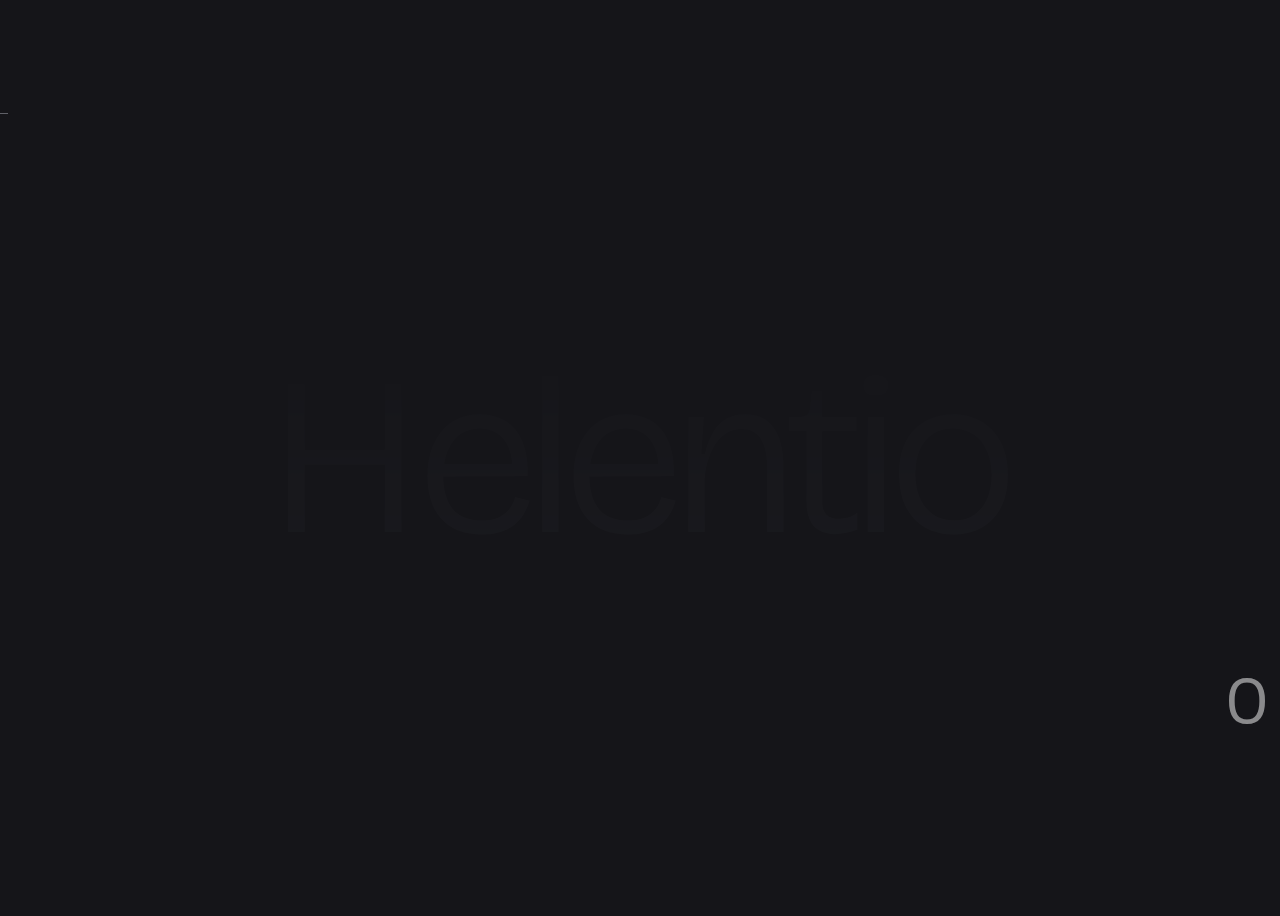
==== commit cf925d13: "Add files via upload" ====
--- a/index.html
+++ b/index.html
@@ -7,7 +7,7 @@
 <link rel="stylesheet" href="assets/packages/fontawesome/css/all.min.css">
 
 <link rel="stylesheet" href="assets/fonts/stylesheet.css">
-<link rel="stylesheet" href="assets/packages/lightgallery/css/lightgallery.min.css">
+
 <link rel="stylesheet" href="assets/packages/fancybox.min.css">
 <link rel="stylesheet" href="assets/packages/select2.min.css">
 <link rel="stylesheet" href="assets/packages/swiper6.1.1/swiper.min.css">
--- a/assets/fonts/stylesheet.css
+++ b/assets/fonts/stylesheet.css
@@ -0,0 +1,27 @@
+@font-face {
+    font-family: 'Brand';
+    src: url('Brand.woff2') format('woff2'),
+        url('Brand.woff') format('woff');
+    font-weight: normal;
+    font-style: normal;
+    font-display: swap;
+}
+
+@font-face {
+    font-family: 'Brand';
+    src: url('Brand.woff2') format('woff2'),
+        url('Brand.woff') format('woff');
+    font-weight: normal;
+    font-style: normal;
+    font-display: swap;
+}
+
+@font-face {
+    font-family: 'Brand';
+    src: url('Brand.woff2') format('woff2'),
+        url('Brand.woff') format('woff');
+    font-weight: normal;
+    font-style: normal;
+    font-display: swap;
+}
+
--- a/assets/css/style.min.css
+++ b/assets/css/style.min.css
@@ -0,0 +1 @@
+@import"../fonts/RightGrotesk-NarrowRegula/stylesheet.css";@import"../fonts/AtHaussStd/stylesheet.css";*{box-sizing:border-box;-webkit-font-smoothing:antialiased;-moz-osx-font-smoothing:grayscale}html{margin-right:0px !important;overflow:visible !important}@media screen and (max-width: 1199.82px){html{font-size:15px}}@media screen and (max-width: 1023.82px){html{font-size:15px}}@media screen and (max-width: 991.82px){html{font-size:15px}}@media screen and (max-width: 767.82px){html{font-size:15px}}@media screen and (max-width: 575.82px){html{font-size:15px}}@media(min-width: 1500px){html{font-size:16px}}@media(min-width: 2000px){html{font-size:17px}}body{font-family:"At Hauss Std Retina";color:rgba(255,255,255,.5);font-size:15px;line-height:1.4;font-weight:400;background-color:#151519}body.smooth-scroll{overflow:hidden}.scroll-content{background-color:#151519;background-repeat:repeat}main{position:relative}#main{width:100%;overflow-x:hidden}h1,h2,h3,h4,h5,h6{font-family:"Right Grotesk";font-weight:100;line-height:1.3}p{line-height:1.8}a{text-decoration:none;color:rgba(255,255,255,.5);transition:all .3s ease}a:hover{color:#d1b991}ul{list-style:none;padding-left:0;margin-bottom:0}img{max-width:100%}@media screen and (max-width: 1399px){.container,.container-lg,.container-md,.container-sm,.container-xl{max-width:1320px}}h1.big-title.has-mask span,h1.has-mask span{line-height:inherit;height:inherit;margin-right:12px}h1.big-title.has-mask span>span,h1.has-mask span>span{line-height:inherit;height:inherit;margin-right:12px}h2.has-mask span{line-height:inherit;height:inherit;margin-right:10px}h2.has-mask span>span{line-height:inherit;height:inherit;margin-right:10px}h3.has-mask span{line-height:inherit;height:inherit;margin-right:8px}h3.has-mask span>span{line-height:inherit;height:inherit;margin-right:8px}h4.has-mask span{line-height:inherit;height:inherit;margin-right:7px}h4.has-mask span>span{line-height:inherit;height:inherit;margin-right:7px}h5.has-mask span{line-height:inherit;height:inherit;margin-right:6px}h5.has-mask span>span{line-height:inherit;height:inherit;margin-right:6px}h6.has-mask span{line-height:inherit;height:inherit;margin-right:5px}h6.has-mask span>span{line-height:inherit;height:inherit;margin-right:5px}.has-mask-fill>span{position:relative;display:inline;-webkit-text-fill-color:rgba(255,255,255,.1);-webkit-background-clip:text;background-repeat:no-repeat;background-image:linear-gradient(rgba(255, 255, 255, 0.5), rgba(255, 255, 255, 0.5));background-size:0% 100%}.has-mask-fill.block-title>span{display:block}.has-animation{opacity:0;-webkit-transition:translateY(30px);transform:translateY(30px);transition:all .2s ease}.has-animation.has-scale{opacity:0;-webkit-transition:translateY(0px) scale(1.05);transform:translateY(0px) scale(1.05);transform-origin:50% 0;will-change:transform}.has-animation.has-scale-vertical{opacity:0;-webkit-transition:translateY(0px) scaleY(1.1);transform:translateY(0px) scaleY(1.1);transform-origin:50% 0;will-change:transform}.has-animation.has-cover{opacity:1;-webkit-transition:translateY(0px);transform:translateY(0px);overflow:hidden}.has-animation.has-cover::after{content:"";width:100%;height:100%;background-color:inherit;position:absolute;top:0;right:0;z-index:10;transition:all .6s cubic-bezier(0.54, 0.49, 0.2, 1.01)}.has-animation.has-cover.animated::after{width:0}.has-animation.has-cover img{opacity:1;-webkit-transition:scale(1.05);transform:scale(1.05);transition:all .6s cubic-bezier(0.54, 0.49, 0.2, 1.01)}.has-animation.has-cover.animated img{opacity:1;-webkit-transition:scale(1);transform:scale(1)}.has-mask{margin-bottom:10px}.has-mask span{display:inline-table;overflow:hidden}.has-mask span>span{display:inline-table;margin:0 !important;line-height:inherit;height:inherit;opacity:0;transform:translateY(60px)}.light-content .has-mask-fill>span{-webkit-text-fill-color:rgba(255,255,255,.1);background-image:linear-gradient(#fff, #fff)}.light-content .content h2{color:#fff}.light-content .content p{color:#fff}.light-content .light-section .has-mask-fill>span{background-repeat:no-repeat;background-image:linear-gradient(rgba(255, 255, 255, 0.5), rgba(255, 255, 255, 0.5))}#content-scroll{z-index:1;position:relative}.smooth-scroll #content-scroll{position:absolute;top:0;right:0;bottom:0;left:0;z-index:1;overflow:hidden}.scroll-content{cursor:default !important}.scale-up .scroll-content{cursor:grabbing !important}.scrollbar-track{background:rgba(0,0,0,0) !important}main{overflow:hidden}main .cd-main-content{width:100%}main .cd-main-content>div{height:100%;min-height:100vh}main .cd-main-content.cd-index>div{vertical-align:middle}.caption-timeline{overflow:hidden}.caption-timeline{overflow:hidden}.o-hidden{overflow:hidden}.rest{padding:0 !important;margin:0 !important}.cursor-pointer{cursor:pointer}.main-color{color:#98763a}html.lenis{height:auto}.lenis.lenis-smooth{scroll-behavior:auto}.lenis.lenis-smooth [data-lenis-prevent]{overscroll-behavior:contain}.lenis.lenis-stopped{overflow:hidden}.lenis.lenis-scrolling iframe{pointer-events:none}.container-custom{width:100%;padding:0 2.0833333333rem;position:relative;z-index:1}@media screen and (max-width: 575.82px){.container-custom{padding:0 1.25rem}}.header-container{max-width:1800px;margin:0 auto}.section-line{border-left:1px solid #626573;border-right:1px solid #626573;max-width:1800px;margin:0 auto}@media screen and (max-width: 1840px){.section-line{max-width:1700px}}@media screen and (max-width: 1740px){.section-line{max-width:1600px}}@media screen and (max-width: 1640px){.section-line{max-width:1500px}}@media screen and (max-width: 1540px){.section-line{max-width:1400px}}@media screen and (max-width: 1440px){.section-line{max-width:100%;margin:0 20px}}@media screen and (max-width: 767px){.section-line{margin:0 10px}}.section-img-big{max-width:2000px;margin:0 auto;position:relative;z-index:2}@media screen and (max-width: 1840px){.section-img-big{max-width:1900px}}@media screen and (max-width: 1740px){.section-img-big{max-width:1800px}}@media screen and (max-width: 1640px){.section-img-big{max-width:1700px}}@media screen and (max-width: 1540px){.section-img-big{max-width:1600px}}@media screen and (max-width: 1440px){.section-img-big{max-width:1500px}}.section-padding{padding-top:4.1666666667rem;padding-bottom:4.1666666667rem}@media screen and (max-width: 767.82px){.section-padding{padding-top:2.5rem;padding-bottom:2.5rem}}.anim-zoomin-wrap{position:absolute;width:100%;height:100%;top:0;left:0;overflow:hidden}.anim-zoomin-wrap img{transition:unset !important}.content{display:flex;flex-direction:column;row-gap:2.0833333333rem}.content.text-center{align-items:center}.content.text-center h2{margin-left:auto;margin-right:auto}.content.text-center .social-list{justify-content:center}.content.text-center .button-box{margin-left:auto;margin-right:auto}.content-medium{display:flex;flex-direction:column}.content-medium.text-end{align-items:flex-end}.content-medium h2{font-size:7.5rem;background:linear-gradient(to bottom, #A9ABB5, #505158);-webkit-background-clip:text;-webkit-text-fill-color:rgba(0,0,0,0);margin-bottom:0;line-height:1;width:-moz-fit-content;width:fit-content}@media screen and (max-width: 1199.82px){.content-medium h2{font-size:6.25rem}}@media screen and (max-width: 767.82px){.content-medium h2{font-size:5rem}}@media screen and (max-width: 575.82px){.content-medium h2{font-size:3.75rem}}@media screen and (max-width: 400.82px){.content-medium h2{font-size:2.9166666667rem}}.content-big{display:flex;flex-direction:column}.content-big.text-end{align-items:flex-end}.content-big h2{font-size:10.8333333333rem;background:linear-gradient(to bottom, #A9ABB5, #505158);-webkit-background-clip:text;-webkit-text-fill-color:rgba(0,0,0,0);margin-bottom:0;line-height:1;width:-moz-fit-content;width:fit-content}@media screen and (max-width: 1199.82px){.content-big h2{font-size:7.5rem}}@media screen and (max-width: 767.82px){.content-big h2{font-size:6.25rem}}@media screen and (max-width: 575.82px){.content-big h2{font-size:5rem}}@media screen and (max-width: 400.82px){.content-big h2{font-size:3.75rem}}.content-big h3{font-size:3.3333333333rem;background:linear-gradient(to right, #98763A, #FFE1AC);-webkit-background-clip:text;-webkit-text-fill-color:rgba(0,0,0,0);margin-bottom:0;line-height:1;width:-moz-fit-content;width:fit-content;font-family:"At Hauss Std";font-weight:100}@media screen and (max-width: 1199.82px){.content-big h3{font-size:2.9166666667rem}}@media screen and (max-width: 767.82px){.content-big h3{font-size:2.5rem}}@media screen and (max-width: 575.82px){.content-big h3{font-size:2.0833333333rem}}@media screen and (max-width: 400.82px){.content-big h3{font-size:1.6666666667rem}}.content h1{color:#623d2a;font-weight:500;font-family:"Right Grotesk";margin-bottom:0rem;font-size:2.5rem;position:relative}@media screen and (max-width: 1199.82px){.content h1{font-size:2.2916666667rem}}@media screen and (max-width: 767.82px){.content h1{font-size:2.0833333333rem}}@media screen and (max-width: 575.82px){.content h1{font-size:1.875rem}}@media screen and (max-width: 400.82px){.content h1{font-size:1.7916666667rem}}.content h2{color:#623d2a;font-weight:100;font-family:"Right Grotesk";margin-bottom:0rem;font-size:3.75rem;position:relative;background:linear-gradient(to bottom, #A9ABB5, #505158);-webkit-background-clip:text;-webkit-text-fill-color:rgba(0,0,0,0);margin-bottom:0;line-height:1.25;width:-moz-fit-content;width:fit-content}@media screen and (max-width: 767.82px){.content h2{font-size:2.9166666667rem}}@media screen and (max-width: 575.82px){.content h2{font-size:2.0833333333rem}}.content p{margin-bottom:0rem;font-size:0.9583333333rem}@media screen and (max-width: 575.82px){.content p{font-size:0.9166666667rem}}.content h3{font-size:1rem;font-family:"At Hauss Std Retina";text-transform:uppercase;font-weight:400;color:#98763a;letter-spacing:0.2083333333rem;margin-bottom:0rem}@media screen and (max-width: 575.82px){.content h3{font-size:0.9166666667rem}}.content h3.has-mask-fill>span{background-image:linear-gradient(#98763A, #98763A)}.content h4{font-size:0.9166666667rem;font-family:"At Hauss Std Retina";text-transform:uppercase;font-weight:500;color:#98763a;margin-bottom:1.0416666667rem}@media screen and (max-width: 575.82px){.content h4{font-size:0.8333333333rem}}.content h4.has-mask-fill>span{background-image:linear-gradient(#98763A, #98763A)}.content .list-dot{list-style:disc;padding-left:20px}.content .list-dot li{margin-bottom:10px;font-size:0.9583333333rem}.content .social-list{list-style:none;display:flex;flex-wrap:wrap;gap:1.25rem;margin-top:1.25rem}.content .social-list li a{font-size:1.25rem;width:50px;height:50px;display:flex;align-items:center;justify-content:center}.content .button-box{margin-top:1.6666666667rem}.content .list-contact{margin-bottom:1.25rem}.content .list-contact li{margin:10px 0;font-weight:400}.content .list-contact li a:hover{color:#d1b991}.content .list-contact i{color:#d1b991;width:30px;text-align:center}.padding-title-section{padding-bottom:2.5rem}.padding-btn-section{padding-top:2.5rem}.padding-btn-section .btn{margin-bottom:0}.content-page-detail h3{color:#623d2a;font-weight:500;font-family:"Right Grotesk";margin-bottom:0.8333333333rem;font-size:1.1666666667rem;text-transform:uppercase;position:relative}@media screen and (max-width: 767.82px){.content-page-detail h3{font-size:1.0833333333rem}}.content-page-detail ul{list-style:disc;padding-left:1.5rem;margin-bottom:1rem}.site-header{padding:0.4166666667rem 1.6666666667rem;position:fixed;width:100%;z-index:100;transition:all .5s ease;background-color:rgba(0,0,0,0);top:0;left:0;display:flex;justify-content:space-between;background-color:#151519;align-items:center;border-bottom:1px solid rgba(169,171,181,.5)}@media screen and (max-width: 991.82px){.site-header{padding:0.4166666667rem 0.8333333333rem}}.site-header-wrapper{width:100%;display:flex;justify-content:space-between;max-width:1800px;margin:0 auto;align-items:center}.site-header .page-title-menu{position:absolute;height:100%;top:0;left:50%;transform:translateX(-50%);z-index:2;display:flex;align-items:center;color:#fff;text-transform:uppercase;font-family:"At Hauss Std Retina";font-weight:500;font-size:1rem}@media screen and (max-width: 991.82px){.site-header .page-title-menu{display:none}}.site-header.has-scroll::before{transform:translateY(0%)}.site-header.has-scroll .header-menu .top-menu{opacity:0;visibility:hidden;height:0;flex:0;padding-bottom:0;padding-top:0}.site-header.has-scroll .header-menu .bottom-menu{padding-top:10px;padding-bottom:10px}.site-header.has-scroll .site-header-logo{width:14.5833333333rem;height:2.9166666667rem}@media screen and (max-width: 767.8px){.site-header.has-scroll .site-header-logo{width:12.5rem;height:2.7083333333rem}}@media screen and (max-width: 575.8px){.site-header.has-scroll .site-header-logo{margin-right:0.8333333333rem;width:11.25rem;height:2.5rem}}.site-header.scroll-menu::before{transform:translateY(0%)}.site-header.scroll-menu .header-menu .top-menu{opacity:0;visibility:hidden;height:0;flex:0;padding-bottom:0;padding-top:0}.site-header.scroll-menu .header-menu .bottom-menu{padding-top:10px;padding-bottom:10px}.site-header-menu{display:flex;align-items:center;justify-content:space-between}.site-header-logo{width:14.5833333333rem;height:4.5833333333rem;margin-right:2.0833333333rem;position:relative;margin:auto;transition:all .3s ease}@media screen and (max-width: 767.8px){.site-header-logo{width:12.5rem;height:3.3333333333rem}}@media screen and (max-width: 575.8px){.site-header-logo{margin-right:0.8333333333rem;width:11.25rem;height:2.5rem}}.site-header-logo a{display:block}.site-header-logo img{width:100%;position:absolute;left:0;top:0;width:100%;height:100%;-o-object-fit:contain;object-fit:contain;-o-object-position:left;object-position:left;transition:all .3s ease}.site-header-logo .logo-d{opacity:0;visibility:hidden}.site-header-logo .logo-w{opacity:1;visibility:visible}.site-header .logo-header{display:flex;align-items:center;justify-content:space-between;padding:0.8333333333rem 0rem}@media screen and (max-width: 991.8px){.site-header .logo-header{display:flex;justify-content:space-between}}.site-header .logo-header .site-header-logo{flex:1 0 auto;margin-top:0;margin-bottom:0}@media screen and (max-width: 991.82px){.site-header .logo-header .site-header-logo{flex:0 0 auto;margin-right:0}}.site-header .logo-header .search-box{flex:1 0 auto}@media screen and (max-width: 991.8px){.site-header .logo-header .search-box{flex:0}}.site-header .logo-header .search-box-form .close-search{display:none}@media screen and (max-width: 991.8px){.site-header .logo-header .search-box-form{opacity:0;transform:translateY(-10px);visibility:hidden;position:absolute;z-index:99;width:100%;left:0;top:100%;background-color:#fff;box-shadow:inset 0 6px 15px -6px rgba(0,0,0,.2),0 6px 15px -6px rgba(0,0,0,.2);padding:10px 15px;transition:all .3s ease}.site-header .logo-header .search-box-form .close-search{background-color:unset;box-shadow:unset;border:unset;font-size:15px;display:block}.site-header .logo-header .search-box-form.open{opacity:1;transform:translateY(0);visibility:visible}}.site-header .logo-header .search-box .btn-search{display:none;z-index:99}@media screen and (max-width: 991.8px){.site-header .logo-header .search-box .btn-search{display:flex;align-items:center}}.site-header .logo-header .search-box .btn-search button{border:unset;box-shadow:unset;background-color:unset;font-size:20px;color:rgba(255,255,255,.5)}.site-header .logo-header .search-box .btn-search .cart-btn{position:relative;font-size:20px;margin-left:8px;cursor:pointer}.site-header .logo-header .search-box .btn-search .cart-btn span{position:absolute;width:18px;height:18px;top:-5px;right:-5px;font-size:12px;background-color:#98763a;color:#fff;display:flex;align-items:center;justify-content:center;border-radius:50%;font-weight:600}.site-header .logo-header .input-group{align-items:center;border:1px solid #dcdcdc;border-radius:10px;padding:12px 15px;font-size:0.8333333333rem}@media screen and (max-width: 767.8px){.site-header .logo-header .input-group{flex:0 0 auto}}.site-header .logo-header .input-group-icon{margin-right:15px;line-height:1}.site-header .logo-header .input-group .form-control{background-color:rgba(0,0,0,0);border:unset;padding:0;line-height:1;font-size:0.8333333333rem}.site-header .logo-header .input-group .form-control:focus,.site-header .logo-header .input-group .form-control:active{box-shadow:unset;outline:unset}.site-header .logo-header-menu{flex:1 0 auto;display:flex;justify-content:flex-end}.site-header .logo-header-menu .btn{margin-bottom:0}.site-header .logo-header-menu .language-menu{position:relative;padding-right:20px;color:#fff;margin-right:0}.site-header .logo-header-menu .language-menu::before{font-family:"Font Awesome 5 Pro";font-weight:300;content:"";position:absolute;right:0;color:inherit;top:50%;transform:translateY(-50%);font-size:0.75rem}.site-header .logo-header-menu .language-menu:hover>ul{opacity:1;visibility:visible;transform:translateY(0)}.site-header .logo-header-menu .language-menu a{color:inherit;font-size:0.9166666667rem}.site-header .logo-header-menu .language-menu>a{position:relative;padding:15px 0;display:block}.site-header .logo-header-menu .language-menu>ul{position:absolute;left:0;opacity:0;visibility:hidden;transform:translateY(10px);transition:all .3s ease;background-color:#98763a;padding:10px;min-width:100%;text-align:left;justify-content:flex-start}.site-header .logo-header-menu .language-menu>ul>li{margin-left:0}.site-header .logo-header-menu .language-menu>ul>li a{color:inherit}.site-header .logo-header-menu ul{display:flex;justify-content:flex-end;align-items:center}.site-header .logo-header-menu ul li{font-size:0.8333333333rem;margin-left:1.5rem;font-weight:500}@media screen and (max-width: 767.8px){.site-header .logo-header-menu ul li{margin-left:0;margin-right:1.5rem}}.site-header-btn-right{display:flex;-moz-column-gap:0.8333333333rem;column-gap:0.8333333333rem}.site-header-btn-right .cart-btn{padding:0.625rem 1.6666666667rem;border:1px solid rgba(169,171,181,.5);display:flex;align-items:center;-moz-column-gap:10px;column-gap:10px;color:#a9abb5;font-size:0.9166666667rem;position:relative;cursor:pointer}@media screen and (max-width: 767.82px){.site-header-btn-right .cart-btn{padding:0.625rem 1.25rem}}@media screen and (max-width: 575.82px){.site-header-btn-right .cart-btn{padding:0.4166666667rem 0.625rem}}@media screen and (max-width: 767.82px){.site-header-btn-right .cart-btn span:not(.cart-number){display:none}}.site-header-btn-right .cart-btn i{transition:all .3s ease}.site-header-btn-right .cart-btn:hover i{transform:rotateY(180deg)}.site-header-btn-right .cart-number{background-color:#98763a;border-radius:50%;color:#fff;width:1.25rem;height:1.25rem;display:flex;align-items:center;justify-content:center;font-size:0.8333333333rem}@media screen and (max-width: 767.82px){.site-header-btn-right .cart-number{position:absolute;z-index:2;right:-10px;top:-10px}}.site-header .navbar_hamburger{cursor:pointer;flex-direction:column;justify-content:center;align-items:stretch;padding:0.625rem 1.6666666667rem;font-size:1.1em;display:flex;position:relative;border:1px solid rgba(169,171,181,.5)}@media screen and (max-width: 767.82px){.site-header .navbar_hamburger{margin-left:10px;padding:0.625rem 1.25rem}}@media screen and (max-width: 575.82px){.site-header .navbar_hamburger{padding:0.4166666667rem 0.8333333333rem}}.site-header .navbar_hamburger-inner{width:1.6666666667rem;height:1.25rem;cursor:pointer;flex-direction:column;justify-content:center;align-items:stretch;font-size:1.1em;display:flex}.site-header .navbar_hamburger:not(.open):hover .navbar_line-fill.is-1{transform:translateY(-90%) !important}.site-header .navbar_hamburger:not(.open):hover .navbar_line-fill.is-2{transform:translateY(90%) !important}.site-header .navbar_hamburger.open .navbar_line-fill.is-1{transform:translate3d(0px, 0.3em, 0px) scale3d(1, 1, 1) rotateX(0deg) rotateY(0deg) rotateZ(45deg) skew(0deg, 0deg)}.site-header .navbar_hamburger.open .navbar_line-fill.is-2{transform:translate3d(0px, -0.3em, 0px) scale3d(1, 1, 1) rotateX(0deg) rotateY(0deg) rotateZ(-45deg) skew(0deg, 0deg)}.site-header .navbar_line{width:100%;height:2px;margin-top:.2em;margin-bottom:.2em}.site-header .navbar_line-fill{width:100%;height:100%;background:linear-gradient(to right, #A9ABB5, #3E4049);transition:transform .2s;transform-style:preserve-3d}@keyframes marquee{0%{left:100%}100%{left:-100%}}.cart-container{position:fixed;top:0;right:0;max-width:420px;width:100%;height:100%;background-color:#313131;z-index:99999;display:flex;padding:10px;flex-direction:column;color:#fff;transform:translateX(100%);opacity:0;visibility:hidden;transition:all .3s ease}@media screen and (max-width: 575.82px){.cart-container{max-width:320px}}.cart-container.open{transform:translateX(0);opacity:1;visibility:visible}.cart-container .cart-close{cursor:pointer;margin-right:10px;padding:5px;width:30px;height:30px;background-color:#000;border-radius:50%;display:flex;align-items:center;justify-content:center}.cart-container .cart-list{flex:1 0 auto;max-height:calc(100% - 68.4px - 244.79px)}.cart-container .cart-list ul{height:100%;overflow:auto}.cart-container .cart-title{color:#fff;display:flex;justify-content:space-between;border-bottom:2px solid #fff;padding-bottom:10px;padding-top:20px}.cart-container .cart-title h3{margin-bottom:0;font-size:28px}.cart-container .cart-remove{color:#fff;padding-left:10px;flex:0 0 20px}.cart-container .cart-remove a{color:#fff}.cart-container .cart-item{display:flex;padding:10px 10px;background-color:#252525;justify-content:space-between;margin-bottom:5px;margin-top:5px}.cart-container .cart-item-img{flex:0 0 70px;width:70px;height:100px}.cart-container .cart-item-img img{width:100%;height:100%;-o-object-fit:contain;object-fit:contain}.cart-container .cart-item-info{padding-left:10px;flex:0 0 calc(100% - 20px - 70px)}.cart-container .cart-item-title{font-weight:600;font-size:18px;margin-bottom:3px;display:block;color:#fff;width:-moz-fit-content;width:fit-content}.cart-container .cart-item-title:hover{color:#98763a}.cart-container .cart-item-cate{font-size:14px;font-weight:300;margin-bottom:0px}.cart-container .cart-item-variant{font-size:14px;border:1px solid rgba(255,255,255,.5);width:-moz-fit-content;width:fit-content;border-radius:5px;padding:3px 5px;margin-bottom:5px}.cart-container .cart-item-price{font-size:18px;color:#98763a;font-weight:600}.cart-container .cart-button{padding:20px 0 60px;border-top:2px solid #fff}.cart-container .cart-button .text{display:flex;width:100%;justify-content:space-between;align-items:center;padding-bottom:20px}.cart-container .cart-button .text h4{font-size:18px;margin-bottom:0}.cart-container .cart-button .text span{font-size:24px;font-weight:700;color:#98763a}.cart-container .cart-button .btn-group{display:flex;flex-direction:column}.cart-container .cart-button .btn-group button{width:100%;display:block;text-align:center;padding:14px 20px;border:1px solid;border-radius:0px;font-size:16px;font-weight:700;background-color:#98763a;color:#fff;border-color:#98763a;transition:all .3s ease;white-space:nowrap;margin-bottom:10px}.cart-container .cart-button .btn-group button:hover{background-color:#333;border-color:#98763a;color:#98763a;box-shadow:5px 5px 13px rgba(0,0,0,0)}.cart-container .cart-button .btn-group button i{margin-right:8px}.cart-container .cart-button .btn-group .btn-site{font-size:16px;border-radius:0px;width:100%;text-align:center;margin-bottom:0px}.cart-container .cart-button .btn-group .btn-site .btn-t{width:100%;justify-content:center}.menu-mobile-container{position:fixed;right:-340px;top:0;width:320px;height:100%;background:#623d2a none repeat scroll 0 0;overflow-y:scroll;box-shadow:-5px 0 20px -5px rgba(0,0,0,.5);transition:all .3s cubic-bezier(0.785, 0.135, 0.15, 0.86);z-index:9999;padding:25px;display:flex;flex-direction:column;justify-content:space-between}.menu-mobile-container .site-header-button-group{flex-direction:column}.menu-mobile-container .site-header-button-group .btn-site{flex:0 0 100%;width:100%;margin-top:15px;margin-bottom:0;margin-left:0;text-align:center}.menu-mobile-container.open{right:0}.menu-mobile-container .mean-container{flex:1 0 auto}.menu-mobile-container .mean-container .mean-bar{padding:0;min-height:auto;background:none}.menu-mobile-container .mean-container .mean-bar *{box-sizing:border-box}.menu-mobile-container .mean-container .mean-nav{background:none;margin-top:0;position:relative}.menu-mobile-container .mean-container .mean-nav>ul{display:flex !important;margin-bottom:40px;flex-direction:column}.menu-mobile-container .mean-container .mean-nav .site-header-link>ul{display:flex !important;margin-bottom:40px;flex-direction:column}.menu-mobile-container .mean-container .mean-nav .has-submenu ul,.menu-mobile-container .mean-container .mean-nav .has-submenu-2 ul{flex-direction:column;border-top:unset;padding-left:10px}.menu-mobile-container .mean-container .mean-nav ul{padding:0;margin:0;width:100%;list-style-type:none}.menu-mobile-container .mean-container .mean-nav ul li{padding:0;border-left:unset}.menu-mobile-container .mean-container .mean-nav ul li a{width:100%;padding:10px 10px;color:#fff;border-top:none;border-bottom:1px solid #fff;font-size:13px}.menu-mobile-container .mean-container .mean-nav ul li a.btn-menu{background-color:unset;color:#98763a}.menu-mobile-container .mean-container .mean-nav ul li a.mean-expand{background:unset;border-left:unset;border-bottom:unset;text-align:right;height:37.9px;line-height:15px;width:-moz-fit-content;width:fit-content}.menu-mobile-container .mean-container .mean-nav ul li:last-child a{border-bottom:unset}.menu-mobile-container .mean-container a.meanmenu-reveal{display:none !important}.menu-mobile-container .mobile__close-btn{position:absolute;top:25px;right:25px;background-color:unset;border:unset;color:#fff;font-size:24px}.menu-mobile-container .logo{text-align:left;margin-bottom:30px}.menu-mobile-container .logo img{max-width:150px}.menu-mobile-container .menu-bottom{width:100%;display:flex;align-self:flex-end;flex-direction:column}.menu-mobile-container .menu-bottom .site-header-link-icon ul{flex-direction:column;font-size:14px;color:#fff}.menu-mobile-container .menu-bottom .site-header-link-icon ul li{margin-bottom:15px;margin-right:0}.menu-mobile-container .menu-bottom .site-header-link-icon ul a{color:#fff;font-size:14px}.menu-mobile-container .menu-bottom .site-header-link-icon-social ul li{margin-left:0;margin-right:20px}.menu-mobile-container .menu-bottom .site-header-link-icon-social ul li a{font-size:18px;color:#fff}.body-overlay{background-color:rgba(0,0,0,.5);height:100%;width:100%;position:fixed;top:0;z-index:999;left:0;opacity:0;visibility:hidden;transition:all .3s ease-out 0s}.body-overlay.opened{opacity:1;visibility:visible}.menu-header-container{position:fixed;top:0;left:-100%;width:100%;height:100vh;background:#151519;padding:150px 0px 30px;overflow-x:hidden;overflow-y:auto;z-index:99;transition:all .5s cubic-bezier(1, 0, 0.55, 1);font-family:"Poppins",sans-serif}@media screen and (max-width: 767.82px){.menu-header-container{padding:80px 15px 15px}}.menu-header-container.open .menu-links .main-menu>li .link{transform:translateY(0);transition-delay:1s}.menu-header-container.open .cont-info:after{height:130vh;transition-delay:1s}.menu-header-container.open .cont-info .search-form,.menu-header-container.open .cont-info .social-text,.menu-header-container.open .cont-info .item{transform:translateY(0);opacity:1;transition-delay:1s}.menu-header-container.open .menu-text:after{height:130vh;transition-delay:1s}.menu-header-container .container{overflow:hidden}.menu-header-container .menu-text{position:relative;height:100%}.menu-header-container .menu-text .text{position:absolute;right:0;top:50%;transform:translateY(-50%);z-index:2}.menu-header-container .menu-text .text h2{writing-mode:vertical-rl;font-size:10vw;font-weight:800;line-height:1;text-transform:uppercase;opacity:.02;color:#fff;margin:0}.menu-header-container .menu-text:after{content:"";width:1px;height:0;background:rgba(255,255,255,.1);position:absolute;right:-30px;bottom:-75vh;transition:all 1s ease}.menu-header-container .menu-links{color:#fff;height:100%;max-height:100vh;overflow:auto;position:relative}@media screen and (max-width: 991.82px){.menu-header-container .menu-links{height:auto;max-height:410px}}@media screen and (max-width: 767.82px){.menu-header-container .menu-links{height:auto;max-height:410px}}.menu-header-container .menu-links::-webkit-scrollbar{width:5px}.menu-header-container .menu-links::-webkit-scrollbar-track{background:rgba(0,0,0,0)}.menu-header-container .menu-links::-webkit-scrollbar-thumb{background:#98763a;border-radius:10px}.menu-header-container .menu-links:after{content:"";width:1px;height:0;background:rgba(255,255,255,.1);position:absolute;left:-30px;top:-75vh;transition:all 1s ease}.menu-header-container .menu-links .main-menu{position:relative;z-index:2}.menu-header-container .menu-links .main-menu>li{transition:all .5s}.menu-header-container .menu-links .main-menu>li .link{font-size:2.0833333333rem;font-weight:600;line-height:1.2;padding:15px 30px;width:100%;position:relative;display:block;transform:translateY(65px);transition:all .7s}@media screen and (max-width: 991.82px){.menu-header-container .menu-links .main-menu>li .link{font-size:1.4583333333rem;padding:15px 0}}@media screen and (max-width: 767.82px){.menu-header-container .menu-links .main-menu>li .link{font-size:1.25rem}}.menu-header-container .menu-links .main-menu>li .link i{position:absolute;height:100%;top:50%;width:50px;height:50px;right:20px;transform:translateY(-50%);z-index:2;display:flex;align-items:center;justify-content:center}@media screen and (max-width: 1199.82px){.menu-header-container .menu-links .main-menu>li .link i{right:10px}}@media screen and (max-width: 991.82px){.menu-header-container .menu-links .main-menu>li .link i{right:10px}}@media screen and (max-width: 767.82px){.menu-header-container .menu-links .main-menu>li .link i{right:10px;width:30px;height:30px}}.menu-header-container .menu-links .main-menu>li .link i:before{content:"";width:1px;height:16px;position:absolute;top:50%;left:50%;transform:translate(-50%, -50%);background:#fff}.menu-header-container .menu-links .main-menu>li .link i:after{content:"";width:16px;height:1px;position:absolute;top:50%;left:50%;transform:translate(-50%, -50%);background:#fff}.menu-header-container .menu-links .main-menu>li .link.dopen i:before{opacity:0}.menu-header-container .menu-links .main-menu>li .link .fill-text{position:relative;color:rgba(255,255,255,.4);display:block;line-height:normal}.menu-header-container .menu-links .main-menu>li .link .fill-text:after{content:attr(data-text);position:absolute;top:0;left:0;color:#fff;width:100%;overflow:hidden;white-space:nowrap;transition:width .75s cubic-bezier(0.63, 0.03, 0.21, 1);line-height:normal}@media screen and (max-width: 767.82px){.menu-header-container .menu-links .main-menu>li .link .fill-text:after{white-space:pre-wrap}}.menu-header-container .menu-links .main-menu>li.hoverd .link .fill-text:after{width:0}.menu-header-container .menu-links .main-menu .sub-menu{display:none;padding:20px 0}@media screen and (max-width: 767.82px){.menu-header-container .menu-links .main-menu .sub-menu{padding:10px 0}}.menu-header-container .menu-links .main-menu .sub-menu ul{padding-left:50px}@media screen and (max-width: 991.82px){.menu-header-container .menu-links .main-menu .sub-menu ul{padding-left:35px}}@media screen and (max-width: 767.82px){.menu-header-container .menu-links .main-menu .sub-menu ul{padding-left:20px}}.menu-header-container .menu-links .main-menu .sub-menu li{padding:0;margin:0;line-height:1;font-size:1.4583333333rem;font-weight:400}@media screen and (max-width: 991.82px){.menu-header-container .menu-links .main-menu .sub-menu li{font-size:1.25rem}}@media screen and (max-width: 767.82px){.menu-header-container .menu-links .main-menu .sub-menu li{font-size:1.0416666667rem}}.menu-header-container .menu-links .main-menu .sub-menu li a{padding:12px 10px;opacity:.6;transition:all .4s;display:inline-block;color:#fff}.menu-header-container .menu-links .main-menu .sub-menu li a:hover{opacity:1}.menu-header-container .cont-info{position:relative;max-height:100vh;width:100%}.menu-header-container .cont-info:after{content:"";width:1px;height:0;background:rgba(255,255,255,.1);position:absolute;left:-30px;top:-75vh;transition:all 1s ease}.menu-header-container .cont-info::-webkit-scrollbar{width:5px}.menu-header-container .cont-info::-webkit-scrollbar-track{background:rgba(0,0,0,0)}.menu-header-container .cont-info::-webkit-scrollbar-thumb{background:#98763a;border-radius:10px}.menu-header-container .cont-info:after{content:"";width:1px;height:0;background:rgba(255,255,255,.1);position:absolute;left:-30px;top:-75vh;transition:all 1s ease}.menu-header-container .cont-info .item{margin-bottom:50px;transform:translateY(-30px);opacity:0;transition:all .7s}.menu-header-container .cont-info .item h5{color:#fff;font-size:1.25rem}.menu-header-container .cont-info .item p{color:#fff;opacity:.6}.menu-header-container .cont-info .item p i{width:25px}.menu-header-container .cont-info .item a{color:inherit}.menu-header-container .cont-info .item a:hover{color:#98763a}.menu-header-container .cont-info .item .main-color{color:#98763a !important}.menu-header-container .cont-info .item .underline{text-decoration:underline}.menu-header-container .cont-info .search-form{transform:translateY(30px);opacity:0;transition:all .7s}.menu-header-container .cont-info .search-form .form-group{position:relative}.menu-header-container .cont-info .search-form .form-group .ip-box{margin-bottom:10px}.menu-header-container .cont-info .search-form .form-group .ip-box label{margin-bottom:10px}.menu-header-container .cont-info .search-form .form-group input{color:#fff;padding:10px 55px 10px 15px;background:rgba(255,255,255,.02);border:1px solid rgba(255,255,255,.1);border-radius:0px;width:100%}.menu-header-container .cont-info .search-form .form-group button{position:absolute;top:0;right:0;padding:10px 15px;background:#ccc;border:0;border-radius:0px}.menu-header-container .cont-info .social-text{transform:translateY(30px);opacity:0;transition:all .7s;display:flex;flex-wrap:wrap;margin:0 -10px;margin-top:30px}.menu-header-container .cont-info .social-text li{margin:0 10px;font-size:20px;color:#fff}.menu-header-container .cont-info .social-text li a{color:#fff}.menu-header-container .cont-info .social-text li a:hover{color:#98763a}.site-footer{width:100%;position:relative;z-index:0}.site-footer-line{border-left:.5px solid #626573;border-right:.5px solid #626573;max-width:1800px;margin:0 auto;font-size:1rem}@media screen and (max-width: 1840px){.site-footer-line{max-width:1700px}}@media screen and (max-width: 1740px){.site-footer-line{max-width:1600px}}@media screen and (max-width: 1640px){.site-footer-line{max-width:1500px}}@media screen and (max-width: 1540px){.site-footer-line{max-width:1400px}}@media screen and (max-width: 1440px){.site-footer-line{max-width:100%;margin:0 20px}}@media screen and (max-width: 767px){.site-footer-line{margin:0 10px}}.site-footer-top{margin-top:-1px}.site-footer-bottom .container-footer-logo{position:relative;padding-bottom:2.5rem}.site-footer-bottom .container-footer-logo::before{position:absolute;width:100%;height:80%;bottom:0;left:0;background:linear-gradient(to bottom, rgba(158, 160, 170, 0), #9EA0AA);content:"";opacity:.1}.site-footer-bottom .logo-big{max-width:1800px;margin:0 auto;font-size:1rem}@media screen and (max-width: 1840px){.site-footer-bottom .logo-big{max-width:1700px}}@media screen and (max-width: 1740px){.site-footer-bottom .logo-big{max-width:1600px}}@media screen and (max-width: 1640px){.site-footer-bottom .logo-big{max-width:1500px}}@media screen and (max-width: 1540px){.site-footer-bottom .logo-big{max-width:1400px}}@media screen and (max-width: 1440px){.site-footer-bottom .logo-big{max-width:100%;margin:0 20px}}@media screen and (max-width: 767px){.site-footer-bottom .logo-big{margin:0 10px}}.site-footer-bottom .logo-big img{width:100%}.site-footer-bottom .container-footer{max-width:1800px;margin:0 auto;font-size:1rem}@media screen and (max-width: 1840px){.site-footer-bottom .container-footer{max-width:1700px}}@media screen and (max-width: 1740px){.site-footer-bottom .container-footer{max-width:1600px}}@media screen and (max-width: 1640px){.site-footer-bottom .container-footer{max-width:1500px}}@media screen and (max-width: 1540px){.site-footer-bottom .container-footer{max-width:1400px}}@media screen and (max-width: 1440px){.site-footer-bottom .container-footer{max-width:100%;margin:0 20px}}@media screen and (max-width: 767px){.site-footer-bottom .container-footer{margin:0 10px}}.site-footer-bottom .copy-right-wrapper{padding:1.25rem 0}.site-footer-bottom .copy-right-wrapper .container-footer{display:flex;justify-content:space-between}@media screen and (max-width: 767.82px){.site-footer-bottom .copy-right-wrapper .container-footer{flex-direction:column;align-items:center;row-gap:0.8333333333rem}}.site-footer-bottom .copy-right-wrapper .container-footer .ct-right{font-size:1.3333333333rem;font-family:"Right Grotesk";color:#fff;opacity:.3}.site-footer-bottom .copy-right-wrapper .container-footer .payment-list{display:flex;flex-wrap:wrap;gap:0.3333333333rem;flex-wrap:wrap}.site-footer-bottom .copy-right-wrapper .container-footer .payment-list img{width:41px}.site-footer-box{padding:2.0833333333rem;border-top:1px solid #626573;border-left:.5px solid #626573;border-right:.5px solid #626573;display:flex;width:100%;flex-direction:column;row-gap:0.8333333333rem;position:relative}@media screen and (max-width: 575.82px){.site-footer-box{padding:1.25rem}}.site-footer-box::before{position:absolute;width:100%;height:50%;bottom:0;left:0;background:linear-gradient(to bottom, rgba(158, 160, 170, 0), #9EA0AA);content:"";opacity:.1;z-index:0}.site-footer-box.no-bf::before{display:none}.site-footer-title{position:relative;z-index:1}.site-footer-title h3{color:#fff;font-size:2rem}.site-footer-info{display:flex;justify-content:space-between;position:relative;z-index:1}@media screen and (max-width: 767.82px){.site-footer-info{flex-direction:column;row-gap:0.8333333333rem}}.site-footer-info .sfi-item{flex:0 0 33.333333%}@media screen and (max-width: 767.82px){.site-footer-info .sfi-item{flex:0 0 auto}}.site-footer-info p{margin-bottom:0}.site-footer-link{display:flex;flex-direction:column;row-gap:0.8333333333rem;position:relative;z-index:1}.site-footer-link a{width:-moz-fit-content;width:fit-content}.site-footer-link-social{display:flex;justify-content:space-between;flex-wrap:wrap;gap:0.8333333333rem;position:relative;z-index:1}.site-footer-link-social a{display:flex;align-items:center;width:-moz-fit-content;width:fit-content}.site-footer-link-social a:hover i{background-color:#98763a;color:#fff;border-color:#98763a}.site-footer-link-social a i{width:1.875rem;height:1.875rem;border:1px solid #626573;display:flex;align-items:center;justify-content:center;font-size:1rem;transition:all .3s ease}.site-footer-link-social a span{margin-left:1.0416666667rem}@media screen and (max-width: 767.82px){.site-footer-link-social a span{margin-left:0.625rem}}.loading-container{position:fixed;background:#151519;display:flex;justify-content:center;align-items:center;z-index:999999;width:100vw;height:100vh;padding:30px}.loading-container svg{width:100%;overflow:unset;max-width:500px;opacity:0}.loading-container svg .ld-ic-t{transform-box:content-box;transform-origin:bottom}.loading-container svg .ld-number *{transform-box:content-box;transform-origin:center}.loading-container svg .ld-text-small *{transform-box:content-box;transform-origin:center}#preload{position:fixed;width:100vw;height:100vh;display:flex;justify-content:center;align-items:center;z-index:99999;pointer-events:none}#preload .loadbar{width:100%;height:100%;background:rgba(21,21,25,.98);position:absolute;bottom:0px;right:0;overflow:hidden;z-index:20}#preload .logo{padding:40px;width:100%;position:relative;z-index:3;max-width:50rem}#preload .logo svg{position:relative;z-index:3;width:100%;height:100%;-o-object-fit:contain;object-fit:contain}#preload .overlay{position:fixed;width:100vw;height:100vh;z-index:2;display:flex}#preload .bar{width:10vw;height:110vh;background:#151519;border-radius:0}#preload .counter{font-family:"At Hauss Std Retina";position:absolute;bottom:0;right:0;color:rgba(255,255,255,.5);z-index:104;font-size:4.1666666667rem;padding:1.25rem;font-weight:400;line-height:1}@media screen and (max-width: 767.82px){#preload .counter{font-size:3.3333333333rem}}@media screen and (max-width: 575.82px){#preload .counter{font-size:2.5rem}}.no-loading #preload .loadbar{display:none}.no-loading #preload .counter{display:none}.btn-site{width:-moz-fit-content;width:fit-content;display:flex;height:2.9166666667rem;padding:0;border:1px solid #5f6067;border-radius:0px;font-size:1rem;color:#fff;transition:all .3s ease;white-space:nowrap;background-color:rgba(0,0,0,0)}.btn-site:hover .btn-t{background-color:rgba(0,0,0,0);border-color:#98763a;color:#1e1e1e}.btn-site:hover .btn-t::before{transform:scaleX(1)}.btn-site:hover .btn-ic i{color:#ffe1ac}.btn-site .btn-t{padding:0rem 1.6666666667rem;display:flex;align-items:center;white-space:nowrap;position:relative;z-index:1;color:#fff;transition:all .3s ease;height:100%}.btn-site .btn-t::before{content:"";width:100%;height:100%;top:0;left:0;position:absolute;z-index:-1;background:linear-gradient(to right, #98763A, #FFE1AC);transform:scaleX(0);transition:all .3s ease;transform-origin:left}.btn-site .btn-ic{display:flex;margin-left:0px;border-left:1px solid #5f6067;height:calc(2.9166666667rem - 2px);width:calc(2.9166666667rem - 2px);flex:0 0 calc(2.9166666667rem - 2px);align-items:center;justify-content:center;font-size:1.25rem;color:#5f6067}.btn-site .btn-ic i{transition:all .3s ease}.btn-site.ar-top:hover .btn-ic i{transform:rotate(0deg)}.btn-site.ar-top .btn-ic i{transform:rotate(-45deg)}.btn-site.ar-bottom:hover .btn-ic i{transform:rotate(0deg)}.btn-site.ar-bottom .btn-ic i{transform:rotate(45deg)}.link-read{color:#98763a;font-weight:600;width:-moz-fit-content;width:fit-content;position:relative;text-align:center;padding:0 1.6666666667rem 0.8333333333rem}.link-read span{display:block;position:absolute;bottom:0;width:100%;height:1px;left:0;background-color:#98763a}.link-read span::before,.link-read span::after{content:"";background-color:#98763a;width:11px;height:10px;position:absolute;top:50%;transform:translateY(-50%)}.link-read span::before{-webkit-clip-path:polygon(0 0, 0% 100%, 100% 50%);clip-path:polygon(0 0, 0% 100%, 100% 50%);left:0}.link-read span::after{-webkit-clip-path:polygon(100% 0, 100% 100%, 0 50%);clip-path:polygon(100% 0, 100% 100%, 0 50%);right:0}@keyframes criss-cross-left{0%{left:-20px}50%{left:50%;width:20px;height:20px}100%{left:50%;width:375px;height:375px}}@keyframes criss-cross-right{0%{right:-20px}50%{right:50%;width:20px;height:20px}100%{right:50%;width:375px;height:375px}}.btn-11{position:relative;color:#91cfc9}.btn-11:before,.btn-11:after{position:absolute;top:50%;content:"";width:20px;height:20px;background-color:#7dc7c0;border-radius:50%}.btn-11:before{left:-20px;transform:translate(-50%, -50%)}.btn-11:after{right:-20px;transform:translate(50%, -50%)}.btn-11:hover{color:#dff1ef}.btn-11:hover:before{animation:criss-cross-left .8s both;animation-direction:alternate}.btn-11:hover:after{animation:criss-cross-right .8s both;animation-direction:alternate}.clapat-button-wrap{display:flex;position:relative;justify-content:center;align-items:center;left:0;right:0;min-width:100px;height:60px}.clapat-button-wrap.circle{min-width:104px;height:104px}.text-align-center .clapat-button-wrap{margin:0 auto}.clapat-button{opacity:1}.button-box{width:-moz-fit-content;width:fit-content}.button-border{height:50px;width:auto;border:solid 1px #d1b991;background-color:#d1b991;border-radius:10px !important;cursor:pointer;font-size:0.875rem;font-weight:500;line-height:50px;overflow:hidden;color:#111;text-align:center;transition:border .2s ease-out;box-sizing:initial !important}.button-border a{color:#111}.button-border:hover{background-color:#98763a;border-color:#98763a}.button-border:hover span::before{color:#d1b991}.light-content .button-border,.dark-section .button-border{border:solid 1px #fff;background-color:#fff}.light-content .button-border:hover,.dark-section .button-border:hover{background-color:#98763a;border-color:#98763a}.light-content .button-border:hover span::before,.dark-section .button-border:hover span::before{color:#d1b991}.light-content .button-border.outline,.dark-section .button-border.outline{border:solid 1px #fff;color:#fff;background-color:rgba(0,0,0,0)}.light-content .button-border.outline a,.dark-section .button-border.outline a{color:#fff}.light-content .button-border.outline span::before,.dark-section .button-border.outline span::before{color:#fff}.light-content .button-border.outline:hover,.dark-section .button-border.outline:hover{border-color:#98763a;background-color:#98763a}.light-content .button-border.outline:hover span::before,.dark-section .button-border.outline:hover span::before{color:#d1b991}.light-content .light-section .button-border{border:solid 1px rgba(255,255,255,.5);background-color:rgba(255,255,255,.5)}.light-content .light-section .button-border a{color:#fff}.light-content .light-section .button-border.outline{border:solid 1px rgba(255,255,255,.5);background-color:rgba(0,0,0,0)}.light-content .light-section .button-border.outline a{color:rgba(255,255,255,.5)}.dark-section .button-border a{color:rgba(255,255,255,.5)}.button-border{transition:all .3s ease}.button-border.rounded{--bs-border-radius: 50px}.button-border.outline{border:solid 1px rgba(255,255,255,.5);color:rgba(255,255,255,.5);background-color:rgba(0,0,0,0)}.clapat-button a{position:relative;display:block;height:100%}.clapat-button a:hover{color:#98763a}.clapat-button:hover .button-border span{transform:translateY(-100%);transform-origin:0% 0%}.dark-content .light-section .button-border a{color:#fff}.dark-content .light-section .button-border.outline a{color:rgba(255,255,255,.5)}.circle .button-border{border-radius:100px;height:100px;width:100px}.button-border span{position:relative;display:inline-block;transition:transform .2s;width:auto;text-align:center;transform-origin:100% 0%;padding:0 40px}.button-border span::before{position:absolute;width:100%;top:100%;left:0;content:attr(data-hover);text-align:center}.clapat-button-wrap.circle:hover .button-border{border:solid 1px rgba(0,0,0,0)}.clapat-button-wrap.circle .button-border input,.clapat-button-wrap.circle .button-border a{height:100px;width:100px;line-height:100px;text-align:center;padding:0;font-size:12px;cursor:pointer}.button-wrap{position:relative;cursor:pointer;top:0px;pointer-events:initial;width:auto;display:table;display:flex;align-items:center}.button-wrap::after{clear:both;content:"";display:block}.button-wrap:hover .button-text span{transform:translateY(-100%);transform-origin:0% 0%}.button-icon{height:40px;width:40px;color:rgba(255,255,255,.5);text-align:center;line-height:40px;font-size:18px}.button-icon i{height:40px;line-height:40px;width:40px;text-align:center}.icon-wrap{width:40px;height:40px;display:flex;position:relative;justify-content:center;align-items:center;float:left}.button-text{font-weight:500;font-size:14px;line-height:30px;overflow:hidden;width:auto;padding:0 10px 0 0;color:rgba(255,255,255,.5);transition:color .05s ease-in-out}.button-text span{position:relative;display:inline-block;transition:transform .2s;width:auto;text-align:center;transform-origin:100% 0%}.button-text span::before{position:absolute;width:auto;top:100%;left:0;content:attr(data-hover)}.line-bg{position:absolute;pointer-events:none;width:100vw;height:100%;top:0;left:0;z-index:-1;overflow:hidden;--bs-gutter-x: 1.5rem}.line-bg .box-line{max-width:1320px;margin:auto;margin-top:0;margin-bottom:0;padding-left:calc(var(--bs-gutter-x)*.5);padding-right:calc(var(--bs-gutter-x)*.5);height:100%;position:relative;display:flex;justify-content:space-between}.line-bg span{width:1px;height:100%;background-color:#000;display:block;opacity:.1;transform:translateX(-0.5px)}.subpage-banner{position:relative;border-bottom:1px solid #626573}.subpage-banner::before{position:absolute;width:100%;height:80%;bottom:0;left:0;background:linear-gradient(to bottom, rgba(158, 160, 170, 0), #9EA0AA);content:"";opacity:.1;z-index:0}.subpage-banner-title{position:relative;z-index:2;padding:2.5rem 0}.subpage-banner-title .breadcrumb-item.active{background:linear-gradient(to right, #98763A, #FFE1AC);-webkit-background-clip:text;-webkit-text-fill-color:rgba(0,0,0,0)}.subpage-banner-title h1{font-size:8.3333333333rem;background:linear-gradient(to bottom, #A9ABB5, #505158);-webkit-background-clip:text;-webkit-text-fill-color:rgba(0,0,0,0);margin-bottom:0;line-height:1;width:-moz-fit-content;width:fit-content}@media screen and (max-width: 1199.82px){.subpage-banner-title h1{font-size:6.6666666667rem}}@media screen and (max-width: 767.82px){.subpage-banner-title h1{font-size:5.4166666667rem}}@media screen and (max-width: 575.82px){.subpage-banner-title h1{font-size:4.1666666667rem}}@media screen and (max-width: 400.82px){.subpage-banner-title h1{font-size:3.3333333333rem}}.subpage-banner-title h3{font-size:3.3333333333rem;background:linear-gradient(to right, #98763A, #FFE1AC);-webkit-background-clip:text;-webkit-text-fill-color:rgba(0,0,0,0);margin-bottom:0;line-height:1;width:-moz-fit-content;width:fit-content;font-family:"At Hauss Std";font-weight:100}@media screen and (max-width: 1199.82px){.subpage-banner-title h3{font-size:2.9166666667rem}}@media screen and (max-width: 767.82px){.subpage-banner-title h3{font-size:2.5rem}}@media screen and (max-width: 575.82px){.subpage-banner-title h3{font-size:2.0833333333rem}}@media screen and (max-width: 400.82px){.subpage-banner-title h3{font-size:1.6666666667rem}}.subpage-banner-img{position:relative;padding-bottom:50%;z-index:1;margin-right:-2.0833333333rem}.subpage-banner-img img{transition:all .3s ease;position:absolute;width:100%;height:100%;top:0;left:0;-o-object-fit:cover;object-fit:cover}@media screen and (max-width: 767.82px){.subpage-banner-img{position:relative;padding-bottom:50%}.subpage-banner-img img{transition:all .3s ease;position:absolute;width:100%;height:100%;top:0;left:0;-o-object-fit:cover;object-fit:cover}}@media screen and (max-width: 575.82px){.subpage-banner-img{margin-right:-1.25rem;margin-left:-1.25rem}}.bg-section{position:relative;padding:0}.bg-section .el-3{position:absolute;bottom:-10%;right:0%;width:25%;max-width:10.4166666667rem}.bg-section .social-list{color:#fff;display:flex;flex-wrap:wrap;margin-bottom:2.0833333333rem}.bg-section .social-list li a{color:#fff}.bg-section .social-list li a:hover{color:#98763a}.bg-section figure.has-parallax{overflow:hidden;min-height:60vh;margin:0;position:relative;display:block}.bg-section .has-parallax{background-color:#655343}.bg-section .has-parallax .el-1,.bg-section .has-parallax .el-2{position:absolute}.bg-section .has-parallax .el-1{top:0;left:0;width:30%;max-width:12.5rem}.bg-section .has-parallax .el-2{right:0;bottom:0;width:35%;max-width:14.1666666667rem}.bg-section .has-parallax>img{filter:brightness(80%)}.has-parallax-content>img,.has-parallax>img{width:100%;height:100%;max-width:100%;position:absolute;display:block;-o-object-position:center;object-position:center;-o-object-fit:cover;object-fit:cover}.parallax-image-content{position:relative;margin:0 auto;z-index:10;height:100%;width:100%;box-sizing:border-box;display:flex;align-items:center;justify-content:center}.parallax-image-content .outer{width:100%;margin:0 auto;padding-top:8.3333333333rem;padding-bottom:8.3333333333rem;box-sizing:border-box;display:table;width:100%;height:100%}.parallax-image-content .inner{display:table-cell;vertical-align:middle;box-sizing:border-box}.parallax-image-content img{width:100%;max-width:100%;height:auto;display:block}.rounded-borders .parallax-image-content img{border-radius:8px}.pinned-section{position:relative;display:table !important;width:100%;margin:0 auto;max-width:1200px}.full .pinned-section,.full_elementor .pinned-section{max-width:100%}.pinned-section .pin-spacer{width:50% !important}.pinned-element{position:relative;display:block;height:auto;float:left;width:50%;margin:0;box-sizing:border-box}@media only screen and (max-width: 479px){.pinned-element{float:none;width:100%;margin:0}}.pinned-element.left{padding-right:30px}@media only screen and (max-width: 479px){.pinned-element.left{padding-right:0px}}.pinned-element.right{padding-left:30px}@media only screen and (max-width: 479px){.pinned-element.right{padding-left:0px}}.scrolling-element{position:relative;float:left;width:50%;margin:0;box-sizing:border-box}@media only screen and (max-width: 479px){.scrolling-element{position:relative;float:none;width:100%;margin:0}}.scrolling-element.left{padding-right:30px}@media only screen and (max-width: 479px){.scrolling-element.left{padding-right:0px;margin-bottom:40px}}.scrolling-element.right{padding-left:30px}@media only screen and (max-width: 479px){.scrolling-element.right{padding-left:0}}.scrolling-element img{display:block;height:auto;width:100%}.slowed-pin{position:relative;overflow:hidden}.slowed-pin>.pin-spacer{pointer-events:none}.slowed-text{position:absolute;height:auto;min-height:100vh;width:100%;max-width:980px;display:flex;align-items:center;flex-direction:column;justify-content:center;box-sizing:border-box;padding:8vw 20px;z-index:1;pointer-events:none;margin:auto;left:0;right:0}.slowed-text-wrapper{position:relative;display:block}.slowed-images{position:relative;top:0;width:100%;height:auto;box-sizing:border-box;overflow:hidden;z-index:0;margin:auto}.slowed-image{position:relative;width:100%;height:auto;box-sizing:border-box;padding:0 0px;margin:150px 0;display:flex;align-items:flex-start;flex-direction:column}.slowed-image:nth-of-type(2n+2){align-items:flex-end}.slowed-image img{width:auto;max-width:40% !important;height:auto !important;display:block;cursor:pointer;margin-bottom:10px;transform:scale(0.95) translateY(30%)}.rounded-borders .slowed-image img{border-radius:8px}.home-banner{padding-top:12.5rem;padding-bottom:4.1666666667rem;border-bottom:1px solid #626573;position:relative}@media screen and (max-width: 767.82px){.home-banner{padding-top:8.3333333333rem}}.home-banner::before{position:absolute;width:100%;height:80%;bottom:0;left:0;background:linear-gradient(to bottom, rgba(158, 160, 170, 0), #9EA0AA);content:"";opacity:.1}.home-banner .el-1,.home-banner .el-2{position:absolute}.home-banner .el-1{top:-15%;right:0;max-width:60%;width:22.9166666667rem}@media screen and (max-width: 767.82px){.home-banner .el-1{top:-10%}}.home-banner .el-2{bottom:-15%;left:-15%;max-width:60%;width:22.9166666667rem}@media screen and (max-width: 767.82px){.home-banner .el-2{bottom:-10%;left:-10%}}.home-banner-text{position:relative;z-index:3;display:flex;flex-direction:column;row-gap:1.25rem}.home-banner-text h1{font-size:10.8333333333rem;background:linear-gradient(to bottom, #A9ABB5, #505158);-webkit-background-clip:text;-webkit-text-fill-color:rgba(0,0,0,0);margin-bottom:0;line-height:1;width:-moz-fit-content;width:fit-content}@media screen and (max-width: 1199.82px){.home-banner-text h1{font-size:7.5rem}}@media screen and (max-width: 767.82px){.home-banner-text h1{font-size:6.25rem}}@media screen and (max-width: 575.82px){.home-banner-text h1{font-size:5rem}}@media screen and (max-width: 400.82px){.home-banner-text h1{font-size:3.75rem}}.home-banner-text h3{font-size:3.3333333333rem;background:linear-gradient(to right, #98763A, #FFE1AC);-webkit-background-clip:text;-webkit-text-fill-color:rgba(0,0,0,0);margin-bottom:0;line-height:1;width:-moz-fit-content;width:fit-content;font-family:"At Hauss Std";font-weight:100}@media screen and (max-width: 1199.82px){.home-banner-text h3{font-size:2.9166666667rem}}@media screen and (max-width: 767.82px){.home-banner-text h3{font-size:2.5rem}}@media screen and (max-width: 575.82px){.home-banner-text h3{font-size:2.0833333333rem}}@media screen and (max-width: 400.82px){.home-banner-text h3{font-size:1.6666666667rem}}.home-banner-text.__2{align-items:flex-end}.home-banner-text.__2 h1{margin-top:-1.25rem}.home-banner-img{position:relative;padding-bottom:50%;z-index:1}.home-banner-img img{transition:all .3s ease;position:absolute;width:100%;height:100%;top:0;left:0;-o-object-fit:cover;object-fit:cover}.home-banner-img.__1{margin-right:-2.0833333333rem}@media screen and (max-width: 767.82px){.home-banner-img.__1{position:relative;padding-bottom:40%;margin-top:2.0833333333rem}.home-banner-img.__1 img{transition:all .3s ease;position:absolute;width:100%;height:100%;top:0;left:0;-o-object-fit:cover;object-fit:cover}}@media screen and (max-width: 575.82px){.home-banner-img.__1{margin-right:-1.25rem}}.home-banner-img.__2{margin-left:-5rem;margin-right:-10.4166666667rem;position:relative;padding-bottom:22%}.home-banner-img.__2 img{transition:all .3s ease;position:absolute;width:100%;height:100%;top:0;left:0;-o-object-fit:cover;object-fit:cover}@media screen and (max-width: 767.82px){.home-banner-img.__2{position:relative;padding-bottom:40%;margin-left:calc(-2.0833333333rem - 20px);margin-right:0rem;margin-top:2.0833333333rem}.home-banner-img.__2 img{transition:all .3s ease;position:absolute;width:100%;height:100%;top:0;left:0;-o-object-fit:cover;object-fit:cover}}@media screen and (max-width: 575.82px){.home-banner-img.__2{margin-left:calc(-1.25rem - 20px)}}.home-product-section{padding-top:4.1666666667rem;padding-bottom:4.1666666667rem;border-bottom:1px solid #626573;position:relative;z-index:2;background:#151519}@media screen and (max-width: 767.82px){.home-product-section{padding-top:2.5rem;padding-bottom:2.5rem}}.home-product-section .content{margin-bottom:4.1666666667rem}@media screen and (max-width: 767.82px){.home-product-section .content{margin-bottom:2.5rem}}.home-product-slide-section{border-bottom:1px solid #626573;border-top:1px solid #626573;position:relative}.home-product-slide-section .el{position:absolute;max-width:8.3333333333rem;width:30%;bottom:0;left:0;z-index:1}.home-product-slide-section::before{position:absolute;width:50%;height:100%;top:0;left:0;background:linear-gradient(-220deg, #9EA0AA, rgba(158, 160, 170, 0) 40%);content:"";opacity:.1;z-index:0}@media screen and (max-width: 767.82px){.home-product-slide-section::before{width:100%}}.home-product-slide-section .content-medium{margin-bottom:4.1666666667rem;margin-left:2.0833333333rem;position:relative;z-index:3}@media screen and (max-width: 767.82px){.home-product-slide-section .content-medium{margin-top:2.5rem;margin-bottom:2.5rem;margin-right:2.0833333333rem}}@media screen and (max-width: 575.82px){.home-product-slide-section .content-medium{margin-right:1.25rem;margin-left:1.25rem}}.home-product-slide-section .content.__2{margin-left:10.4166666667rem;position:relative;z-index:3}@media screen and (max-width: 767.82px){.home-product-slide-section .content.__2{margin-left:2.0833333333rem;margin-right:2.0833333333rem;margin-bottom:2.5rem}}@media screen and (max-width: 575.82px){.home-product-slide-section .content.__2{margin-left:1.25rem;margin-right:1.25rem}}.home-content-section{position:relative;padding-top:4.1666666667rem;padding-bottom:4.1666666667rem;padding-top:0}@media screen and (max-width: 767.82px){.home-content-section{padding-top:2.5rem;padding-bottom:2.5rem}}.home-content-section::before{position:absolute;width:100%;height:90%;top:0;left:0;background:linear-gradient(to bottom, #9EA0AA, rgba(158, 160, 170, 0));content:"";opacity:.1;z-index:0}.home-content-section .container{position:relative;z-index:2}.home-content-section .content.__1{margin-top:4.1666666667rem;margin-bottom:4.1666666667rem}@media screen and (max-width: 767.82px){.home-content-section .content.__1{margin-top:2.5rem;margin-bottom:2.5rem}}.home-content-section .el-1,.home-content-section .el-2{position:absolute}.home-content-section .el-1{top:0;right:0;max-width:30%;width:14.5833333333rem}.home-content-section .el-2{bottom:0;left:0;max-width:30%;width:10.4166666667rem}@media screen and (max-width: 767.82px){.home-content-section .el-2{left:-10%;bottom:-10%}}.home-content-img{overflow:hidden;position:relative;padding-bottom:calc(60% + 2.0833333333rem);margin-left:-2.0833333333rem;margin-bottom:4.1666666667rem}.home-content-img img{transition:all .3s ease;position:absolute;width:100%;height:100%;top:0;left:0;-o-object-fit:cover;object-fit:cover}@media screen and (max-width: 767.82px){.home-content-img{position:relative;padding-bottom:60%;margin-left:0rem;margin-bottom:2.5rem}.home-content-img img{transition:all .3s ease;position:absolute;width:100%;height:100%;top:0;left:0;-o-object-fit:cover;object-fit:cover}}.home-content-img-2{overflow:hidden;position:relative;padding-bottom:60%}.home-content-img-2 img{transition:all .3s ease;position:absolute;width:100%;height:100%;top:0;left:0;-o-object-fit:cover;object-fit:cover}@media screen and (max-width: 767.82px){.home-content-img-2{margin-bottom:2.0833333333rem}}.home-img-section{position:relative;padding-top:4.1666666667rem;padding-bottom:4.1666666667rem;padding-bottom:0}@media screen and (max-width: 767.82px){.home-img-section{padding-top:2.5rem;padding-bottom:2.5rem}}.home-img-title{margin-left:2.0833333333rem;margin-right:-2.0833333333rem;position:relative;padding-bottom:calc(40% + 2.0833333333rem)}.home-img-title img{transition:all .3s ease;position:absolute;width:100%;height:100%;top:0;left:0;-o-object-fit:cover;object-fit:cover}@media screen and (max-width: 767.82px){.home-img-title{margin-top:2.5rem}}@media screen and (max-width: 575.82px){.home-img-title{position:relative;padding-bottom:calc(40% + 1.25rem);margin-right:-1.25rem}.home-img-title img{transition:all .3s ease;position:absolute;width:100%;height:100%;top:0;left:0;-o-object-fit:cover;object-fit:cover}}.home-img-big{margin-top:8.3333333333rem;margin-right:-2.0833333333rem;position:relative;padding-bottom:calc(40% + 2.0833333333rem)}.home-img-big img{transition:all .3s ease;position:absolute;width:100%;height:100%;top:0;left:0;-o-object-fit:cover;object-fit:cover}@media screen and (max-width: 767.82px){.home-img-big{margin-top:2.5rem;margin-right:0rem;margin-left:-2.0833333333rem}}@media screen and (max-width: 575.82px){.home-img-big{margin-left:-1.25rem;position:relative;padding-bottom:calc(40% + 1.25rem)}.home-img-big img{transition:all .3s ease;position:absolute;width:100%;height:100%;top:0;left:0;-o-object-fit:cover;object-fit:cover}}.home-collection-section{overflow:hidden;position:relative;padding-bottom:14.5833333333rem;z-index:2}.home-collection-section .el{position:absolute;bottom:0;right:0;max-width:45%;width:22.9166666667rem}.home-collection-section::before{content:"";position:absolute;bottom:0;left:0;width:100%;height:90%;background:linear-gradient(-45deg, #9EA0AA, rgba(158, 160, 170, 0) 20%);opacity:.1}.home-collection-section .line-bottom{width:100%;height:1px;background-color:#626573;position:absolute;bottom:0;left:0}.home-collection-section .content-big{border-left:1px solid #626573;padding-top:6.25rem;padding-left:6.25rem}@media screen and (max-width: 767.82px){.home-collection-section .content-big{border-left:0;border-top:1px solid #626573;margin-top:2.5rem;padding-top:2.5rem;padding-left:0rem}}.home-list-section{position:relative;z-index:3}.home-list-section .content-big{max-width:33.3333333333rem;margin:auto;align-items:center;transform:translateY(-35%);margin-bottom:-15%;position:relative}.home-list-section .content-big::before{position:absolute;z-index:1;left:calc(50% - .5px);top:35%;bottom:0;width:1px;background-color:#626573;content:""}.home-list-section .content-big .content-img{width:100%;position:relative;padding-bottom:60%;z-index:0}.home-list-section .content-big .content-img img{transition:all .3s ease;position:absolute;width:100%;height:100%;top:0;left:0;-o-object-fit:cover;object-fit:cover}.home-list-section .content-big h3{transform:translateY(40%);position:relative;z-index:2}.home-list-section .content-big h2{transform:translateY(-60%);position:relative;z-index:2}.home-faq-section{padding-top:4.1666666667rem;padding-bottom:4.1666666667rem}@media screen and (max-width: 767.82px){.home-faq-section{padding-top:2.5rem;padding-bottom:2.5rem}}.home-faq-section .content-big{padding-left:2.0833333333rem;padding-right:2.0833333333rem;flex-direction:row;-moz-column-gap:2.0833333333rem;column-gap:2.0833333333rem;margin-bottom:4.1666666667rem}@media screen and (max-width: 767.82px){.home-faq-section .content-big{margin-bottom:2.5rem}}@media screen and (max-width: 575.82px){.home-faq-section .content-big{padding-left:1.25rem;padding-right:1.25rem}}.home-faq-section .content-big h3{margin-top:1.6666666667rem}.collection-slide{padding-top:6.25rem}@media screen and (max-width: 767.82px){.collection-slide{padding-top:2.5rem}}.collection-slide .swiper{overflow:unset}.collection-slide .swiper-slide{max-width:29.1666666667rem}@media screen and (max-width: 767.82px){.collection-slide .swiper-slide{max-width:unset}}.collection-slide .swiper-slide:nth-child(2n+2){max-width:20.8333333333rem}@media screen and (max-width: 767.82px){.collection-slide .swiper-slide:nth-child(2n+2){max-width:unset}}.collection-card{display:block;position:relative}.collection-card:hover .collection-card-img::before{opacity:1}.collection-card:hover .collection-card-img img{transform:scale(1.05)}.collection-card-img{z-index:0;overflow:hidden}.collection-card-img::before{content:"";position:absolute;width:100%;height:100%;top:0;left:0;background-color:rgba(30,30,30,.5);opacity:0;transition:all .3s ease;z-index:2}.collection-card-img img{transition:all 2s ease;z-index:1}.collection-card-content{position:absolute;z-index:2}.collection-card-content h3{font-size:3.3333333333rem;color:#fff;font-family:"Right Grotesk";font-weight:100;margin-bottom:0}.collection-card.__1 .collection-card-img{position:relative;padding-bottom:65%}.collection-card.__1 .collection-card-img img{transition:all .3s ease;position:absolute;width:100%;height:100%;top:0;left:0;-o-object-fit:cover;object-fit:cover}.collection-card.__1 .collection-card-content{bottom:0;left:1.6666666667rem;transform:translateY(60%);transition:all .5s ease}.collection-card.__1:hover .collection-card-content{bottom:50%;left:50%;transform:translate(-50%, 50%)}.collection-card.__2{margin-left:1.25rem}@media screen and (max-width: 767.82px){.collection-card.__2{margin-left:0rem}}.collection-card.__2:hover .collection-card-content{top:50%;left:50%;transform:translate(-50%, -50%)}.collection-card.__2:hover .collection-card-content h3{transform:rotate(0deg);writing-mode:horizontal-tb;text-orientation:sideways}@media screen and (max-width: 767.82px){.collection-card.__2:hover .collection-card-content{top:unset;bottom:50%;left:50%;transform:translate(-50%, 50%)}.collection-card.__2:hover .collection-card-content h3{transform:unset;writing-mode:unset;text-orientation:unset}}.collection-card.__2 .collection-card-img{position:relative;padding-bottom:calc(154% - 1.25rem)}.collection-card.__2 .collection-card-img img{transition:all .3s ease;position:absolute;width:100%;height:100%;top:0;left:0;-o-object-fit:cover;object-fit:cover}@media screen and (max-width: 767.82px){.collection-card.__2 .collection-card-img{position:relative;padding-bottom:65%}.collection-card.__2 .collection-card-img img{transition:all .3s ease;position:absolute;width:100%;height:100%;top:0;left:0;-o-object-fit:cover;object-fit:cover}}.collection-card.__2 .collection-card-content{top:50%;left:0;transform:translate(-60%, -50%) rotate(-90deg);transition:all .5s ease}@media screen and (max-width: 767.82px){.collection-card.__2 .collection-card-content{top:unset;bottom:0;left:1.6666666667rem;transform:translateY(60%);transition:all .5s ease}}.furniture-box{position:relative;width:100%;display:flex;align-items:center;justify-content:center;padding:8.3333333333rem 8.3333333333rem}@media screen and (max-width: 767.82px){.furniture-box{padding:4.1666666667rem 5rem}}.furniture-button{position:absolute;z-index:3;width:2.9166666667rem;height:2.9166666667rem;display:flex;align-items:center;justify-content:center;color:#393b44;background-color:#a9abb5;font-size:1.25rem;cursor:pointer;transition:all .3s ease;top:50%;transform:translateY(-50%)}.furniture-button:hover{background-color:#ffe1ac}.furniture-button.swiper-button-disabled{opacity:.3}.furniture-button-next{right:15px}.furniture-button-prev{left:15px}.furniture-slide{position:relative;z-index:2}.furniture-slide .swiper-button-next,.furniture-slide .swiper-button-prev{width:2.9166666667rem;height:2.9166666667rem;display:flex;align-items:center;justify-content:center;color:#393b44;background-color:#a9abb5;font-size:1.25rem;cursor:pointer;transition:all .3s ease}.furniture-slide .swiper-button-next::after,.furniture-slide .swiper-button-prev::after{color:#393b44;transition:all .3s ease}.furniture-slide .swiper-button-next:hover,.furniture-slide .swiper-button-prev:hover{background-color:#98763a}.furniture-slide .swiper-button-next:hover::after,.furniture-slide .swiper-button-prev:hover::after{color:#fff}.furniture-wrapper{position:relative}.furniture-wrapper .bg{position:absolute;width:100%;left:0;top:0;height:100%;z-index:1}.furniture-wrapper .bg img{position:absolute;width:100%;left:0;top:0;height:100%;-o-object-fit:cover;object-fit:cover}.furniture-wrapper .product-card{width:100%}.parallax-item-img{position:relative;overflow:hidden;border-radius:0px;padding-bottom:35.5%;margin-bottom:0}@media screen and (max-width: 767.82px){.parallax-item-img{padding-bottom:70%}}.parallax-item-img img{top:0;height:110%}.parallax-item-img .parallax-image-content{position:absolute;bottom:1.6666666667rem;left:1.6666666667rem;width:auto;height:auto;text-align:left !important}.parallax-item-img .outer{padding:0;z-index:2}.parallax-item-img .outer h2{color:#fff;margin-bottom:0;font-family:"At Hauss Std Retina";font-size:1.6666666667rem}.parallax-item-img .outer p{font-style:italic;margin-bottom:0;color:#c97801;font-size:1rem}.faq-img{margin-left:4.1666666667rem;position:relative;padding-bottom:60%}.faq-img img{transition:all .3s ease;position:absolute;width:100%;height:100%;top:0;left:0;-o-object-fit:cover;object-fit:cover}@media screen and (max-width: 767.82px){.faq-img{margin-left:0rem}}.faq-accordition{margin-right:0rem;padding-right:4.1666666667rem;border-right:1px solid #626573}@media screen and (max-width: 767.82px){.faq-accordition{padding-right:0rem;border-right:0}}.faq-accordition .accordion-item{background-color:unset;border:unset;border-bottom:1px solid #626573}.faq-accordition .accordion-item:first-of-type .accordion-button{border-top-left-radius:0;border-top-right-radius:0}.faq-accordition .accordion-item:last-of-type{border-bottom-right-radius:0;border-bottom-left-radius:0}.faq-accordition .accordion-item:last-of-type .accordion-button{border-bottom-right-radius:0;border-bottom-left-radius:0}.faq-accordition .accordion-body{padding-left:2.0833333333rem;padding-bottom:0.8333333333rem;padding-top:0.8333333333rem;padding-right:2.0833333333rem;font-size:1rem}@media screen and (max-width: 575.82px){.faq-accordition .accordion-body{padding-right:1.25rem;padding-left:1.25rem}}.faq-accordition .accordion-body p{font-size:1rem}.faq-accordition .accordion-button{background-color:unset;color:#fff;font-size:1.6666666667rem;font-family:"Right Grotesk";display:flex;justify-content:space-between;align-items:center;padding-left:2.0833333333rem;padding-top:0.8333333333rem;padding-bottom:1.25rem;padding-right:0rem;border-bottom:1px solid #626573}@media screen and (max-width: 767.82px){.faq-accordition .accordion-button{padding-right:2.0833333333rem}}@media screen and (max-width: 575.82px){.faq-accordition .accordion-button{padding-right:1.25rem;padding-left:1.25rem}}.faq-accordition .accordion-button::after{display:none}.faq-accordition .accordion-button span{display:flex;align-items:center;justify-content:center;width:1.6666666667rem;height:1.6666666667rem;font-size:1.25rem;border:1px solid rgba(98,101,115,0);position:relative;color:#a3a5af}.faq-accordition .accordion-button span i{transform:rotate(45deg)}.faq-accordition .accordion-button:not(.collapsed){background-color:unset;box-shadow:unset}.faq-accordition .accordion-button:not(.collapsed) span{color:#fff;border:1px solid #626573}.faq-accordition .accordion-button:not(.collapsed) span i{transform:rotate(-45deg)}.product-section{padding:4.1666666667rem 0}@media screen and (max-width: 767.82px){.product-section{padding:2.5rem 0}}.product-slide{padding-bottom:2.5rem}.product-slide .container-custom{z-index:3}.product-card{display:flex;flex-direction:column;background-color:#292932;padding:1.6666666667rem;row-gap:1.6666666667rem;border:1px solid #292932}@media screen and (max-width: 767.82px){.product-card{padding:0.8333333333rem;row-gap:1.25rem}}.product-card:hover{border-color:#98763a}.product-card:hover .product-card-img img:nth-child(1){opacity:0}.product-card:hover .product-card-img img:nth-child(2){opacity:1}.product-card:hover .product-card-title{color:#98763a}.product-card-img{position:relative;padding-bottom:100%}.product-card-img img{transition:all .3s ease;position:absolute;width:100%;height:100%;top:0;left:0;-o-object-fit:contain;object-fit:contain}.product-card-img img{transition:all .3s ease}.product-card-img img:nth-child(2){opacity:0}.product-card-content{display:flex;justify-content:space-between;-moz-column-gap:0.8333333333rem;column-gap:0.8333333333rem}@media screen and (max-width: 767.82px){.product-card-content{flex-direction:column;row-gap:0.8333333333rem}}.product-card-title{color:#fff;margin-bottom:0;font-size:1.0833333333rem;font-family:"At Hauss Std";transition:all .3s ease}.product-card-price{color:#fff;font-family:"At Hauss Std";font-weight:600;font-size:1.0833333333rem}.product-nav{display:flex;margin-bottom:-1.4583333333rem;position:relative;z-index:3}.product-nav-btn{width:2.9166666667rem;height:2.9166666667rem;display:flex;align-items:center;justify-content:center;color:#393b44;background-color:#a9abb5;border:.5px solid #393b44;font-size:1.25rem;cursor:pointer;transition:all .3s ease}.product-nav-btn:hover{background-color:#ffe1ac}.product-nav-btn.swiper-button-disabled{opacity:.3}.product-pagination._center ul{justify-content:center}.product-pagination ul{display:flex;margin:0 -5px;margin-top:30px}.product-pagination ul li{margin:0 5px}.product-pagination ul li.active a{background-color:#98763a;color:#fff;border-color:#98763a}.product-pagination ul li a{width:2.0833333333rem;height:2.0833333333rem;display:flex;align-items:center;justify-content:center;border:1px solid rgba(255,255,255,.5);font-size:1rem;border-radius:0px}.product-pagination ul li a:hover,.product-pagination ul li a.active{background-color:#98763a;color:#fff;border-color:#98763a}.product-list-section{padding-top:4.1666666667rem;padding-bottom:4.1666666667rem}@media screen and (max-width: 767.82px){.product-list-section{padding-top:2.5rem;padding-bottom:2.5rem}}.product-quality{display:flex;width:100%;border-top:1px solid #626573}.product-quality .qtybutton{display:flex;align-items:center;justify-content:center;color:#fff;font-weight:400;font-size:1.25rem;padding:0.625rem;flex:0 0 33.333333%;text-align:center;cursor:pointer;transition:all .3s ease}.product-quality .qtybutton:hover{background-color:#98763a}.product-quality .cart-plus-minus-box{-moz-appearance:textfield;-webkit-appearance:textfield;appearance:textfield;width:100%;background-color:rgba(0,0,0,0);display:flex;text-align:center;align-items:center;justify-content:center;font-size:16px;color:#fff;border:1px solid #626573;border-width:0px 1px 0px 1px;z-index:1;flex:0 0 33.333333%}.product-quality .cart-plus-minus-box::-webkit-outer-spin-button,.product-quality .cart-plus-minus-box::-webkit-inner-spin-button{-webkit-appearance:none}.widget-product{font-size:1rem}.widget-product h3{font-size:1.3333333333rem;font-weight:300;text-transform:uppercase}.widget-product label{padding:10px 15px;cursor:pointer;line-height:1;font-size:0.9166666667rem}.product-content-section{position:relative;border-top:1px solid #626573;padding-top:4.1666666667rem;padding-bottom:4.1666666667rem;padding-top:0}@media screen and (max-width: 767.82px){.product-content-section{padding-top:2.5rem;padding-bottom:2.5rem}}.product-content-section::before{position:absolute;width:100%;height:90%;top:0;left:0;background:linear-gradient(to bottom, #9EA0AA, rgba(158, 160, 170, 0));content:"";opacity:.1;z-index:0}.product-content-section .container{position:relative;z-index:2}.product-content-section .content.__1{margin-top:4.1666666667rem;margin-bottom:4.1666666667rem}@media screen and (max-width: 767.82px){.product-content-section .content.__1{margin-top:2.5rem;margin-bottom:2.5rem}}.product-content-section .el-1,.product-content-section .el-2{position:absolute}.product-content-section .el-1{top:0;right:0;max-width:30%;width:14.5833333333rem}.product-content-section .el-2{bottom:0;left:0;max-width:30%;width:10.4166666667rem}@media screen and (max-width: 767.82px){.product-content-section .el-2{left:-10%;bottom:-10%}}.detail-product-container{background-color:inherit}.detail-product-container .box-pro-img-sticky .sticky-top{width:100%;display:flex;align-items:center}.detail-product-container .box-pro-img-sticky .sticky-top .swiper-product{width:100%}.detail-product-container .sticky-top{top:90px}.detail-product-container .swiper-product-detail{margin:auto;padding-bottom:0px}@media screen and (min-width: 1025px){.detail-product-container .swiper-product-detail{padding-bottom:0px}}@media screen and (min-width: 768px){.detail-product-container .swiper-product-detail .swiper-wrapper{flex-wrap:wrap;-moz-column-gap:0.625rem;column-gap:0.625rem;row-gap:0.625rem}}.detail-product-container .swiper-product-detail .swiper-wrapper .product-item{flex:0 0 100%}@media screen and (min-width: 1025px){.detail-product-container .swiper-product-detail .swiper-wrapper .product-item{flex:0 0 calc(50% - 0.3125rem)}}.detail-product-container .swiper-product-detail .swiper-wrapper .product-item.__img-3d{flex:0 0 100%}@media screen and (min-width: 1025px){.detail-product-container .swiper-product-detail .swiper-wrapper .product-item.__img-3d{flex:0 0 100%}}.detail-product-container .swiper-product-detail .swiper-button-white{color:#58595b}.detail-product-container .swiper-product-detail .swiper-pagination-bullet{background-color:#58595b;width:50px;height:3px;border-radius:3px}.detail-product-container .thumb-pro-detail{position:relative;padding-bottom:100%;background-color:#292932;display:block}.detail-product-container .thumb-pro-detail img,.detail-product-container .thumb-pro-detail iframe{position:absolute;width:100%;height:100%;top:0;left:0;-o-object-fit:cover;object-fit:cover}.detail-product-container .container-fluid [class*=col-]{border-right:1px solid #626573;padding-left:0;padding-right:0}.detail-product-container .container-fluid [class*=col-]:last-child{border-right:unset}@media screen and (max-width: 767.82px){.detail-product-container .container-fluid [class*=col-]{border-right:unset}}.detail-product-container .product-content{position:relative;background-color:inherit;z-index:10}.detail-product-container .product-content .box-descript{padding:1.0416666667rem 1.6666666667rem;border-top:1px solid #626573}@media screen and (max-width: 767.82px){.detail-product-container .product-content .box-descript{padding:0.8333333333rem 1.25rem}}.detail-product-container .product-content .box-descript .tech-info__list{-moz-column-count:2;column-count:2;list-style-type:disc;padding-left:15px}.detail-product-container .product-content .box-descript .tech-info__list li{margin-bottom:10px}.detail-product-container .product-content .box-descript .tech-info__list .item{flex:0 0 50%;max-width:50%;width:50%;margin-bottom:30px}.detail-product-container .product-content .box-descript .tech-info__list .item .subheadline{font-size:12px;line-height:18px;text-transform:uppercase}.detail-product-container .product-content .widget-product{padding:0 1.6666666667rem;padding-top:1.25rem;padding-bottom:0px;margin-top:1.25rem}@media screen and (max-width: 767.82px){.detail-product-container .product-content .widget-product{padding:0 1.0416666667rem;padding-top:1.0416666667rem}}.detail-product-container .product-content .widget-product.box-size{margin-top:0}.detail-product-container .product-content .widget-product:last-child{padding-bottom:1.0416666667rem}.detail-product-container .product-content .widget-product h3{margin-bottom:15px;font-weight:300;color:#fff}.detail-product-container .product-content .widget-product .ruler-link i{margin-right:10px}.detail-product-container .product-content .widget-product .size-pick-div{display:flex;margin:0 -5px;flex-wrap:wrap;margin-bottom:1.0416666667rem}.detail-product-container .product-content .widget-product .size-pick-div label{border:1px solid #626573;margin:0px 5px 10px 5px;color:rgba(255,255,255,.5);flex:0 0 calc(50% - 10px);transition:all .3s ease;background-color:#292932;cursor:pointer}.detail-product-container .product-content .widget-product .size-pick-div label:hover{background-color:#98763a;color:#fff}.detail-product-container .product-content .widget-product .size-pick-div input{display:none}.detail-product-container .product-content .widget-product .size-pick-div input:checked+label{background-color:#98763a;color:#fff;z-index:3}.detail-product-container .product-content .box-title{background-color:inherit;background-color:#151519;z-index:10}.detail-product-container .product-content .box-title .title{margin-bottom:1.25rem;padding:0 1.6666666667rem;padding-top:1.6666666667rem}@media screen and (max-width: 767.82px){.detail-product-container .product-content .box-title .title{padding:0 1.0416666667rem;padding-top:1.0416666667rem}}.detail-product-container .product-content .box-title .title h1{font-size:2.9166666667rem;margin-bottom:0.8333333333rem;background:linear-gradient(to bottom, #A9ABB5, #505158);-webkit-background-clip:text;-webkit-text-fill-color:rgba(0,0,0,0)}@media screen and (max-width: 767.82px){.detail-product-container .product-content .box-title .title h1{ffont-size:2.5rem}}@media screen and (max-width: 575.82px){.detail-product-container .product-content .box-title .title h1{font-size:1.6666666667rem}}.detail-product-container .product-content .box-title .title h5{font-weight:300;font-size:1.1666666667rem;opacity:1;text-transform:uppercase;background:linear-gradient(to right, #98763A, #FFE1AC);-webkit-background-clip:text;-webkit-text-fill-color:rgba(0,0,0,0);width:-moz-fit-content;width:fit-content}@media screen and (max-width: 575.82px){.detail-product-container .product-content .box-title .title h5{font-size:1.0833333333rem}}.detail-product-container .product-content .box-title .btn-product{display:flex;border:1px solid #626573;border-width:1px 0 1px 0}.detail-product-container .product-content .box-title .btn-product .btn-theme,.detail-product-container .product-content .box-title .btn-product button{flex:0 0 50%;max-width:50%;background:rgba(0,0,0,0);background-color:#626573;padding:10px 25px;border:none;outline:none;font-weight:200;color:#fff;font-size:1.0833333333rem;font-weight:400;font-family:"Right Grotesk";transition:all .3s ease}.detail-product-container .product-content .box-title .btn-product .btn-theme:hover,.detail-product-container .product-content .box-title .btn-product button:hover{background-color:#98763a;color:#fff}.detail-product-container .product-content .box-title .btn-product .box-price{display:flex;width:100%;flex:0 0 50%;max-width:50%;align-items:center;justify-content:center;color:#fff;font-weight:400;font-size:1.25rem}.product-relate-section{border-top:1px solid #626573;padding-top:4.1666666667rem;padding-bottom:4.1666666667rem}@media screen and (max-width: 767.82px){.product-relate-section{padding-top:2.5rem;padding-bottom:2.5rem}}.product-relate-section .product-slide{margin-top:4.1666666667rem}.collection-section{padding-top:4.1666666667rem;padding-bottom:4.1666666667rem;padding-bottom:6.25rem}@media screen and (max-width: 767.82px){.collection-section{padding-top:2.5rem;padding-bottom:2.5rem}}@media screen and (max-width: 767.82px){.collection-section{padding-bottom:4.1666666667rem}}.collection-section .gy-custom{--bs-gutter-x: 65px;--bs-gutter-y: 65px}.product-filter{display:flex;justify-content:space-between;margin-bottom:4.1666666667rem}@media screen and (max-width: 767.82px){.product-filter{margin-bottom:2.5rem}}.product-filter-sort{display:flex;align-items:center;-moz-column-gap:10px;column-gap:10px}.product-filter-sort label{color:#fff;font-size:1rem}body.sidebar-open .sidebar-modal{opacity:1;visibility:visible;transform:translate3d(0, 0, 0)}.sidebar-modal{position:fixed;z-index:1000;top:0;left:0;background-color:#1b1b1b;width:400px;height:100vh;transform:translate3d(-100%, 0, 0);transition:transform .4s ease-in-out;padding-top:60px}.sidebar-modal-close-btn{position:absolute;display:flex;align-items:center;justify-content:center;top:20px;right:25px;width:30px;height:30px;background-color:#333;font-size:16px;cursor:pointer;border-radius:50px;transition:transform .3s}.sidebar-modal-close-btn:hover{transform:rotate(90deg)}.sidebar-modal-content-inner{width:100%;max-height:220px;overflow-y:auto;margin-bottom:50px;padding-bottom:1px}.sidebar-modal-inner{height:100%;overflow-y:auto;padding:0 6% 10% 6%}.sidebar-modal-inner::-webkit-scrollbar{width:5px}.sidebar-modal-inner::-webkit-scrollbar-track{background:rgba(0,0,0,0)}.sidebar-modal-inner::-webkit-scrollbar-thumb{background:#98763a;border-radius:10px}.sidebar-modal-widget{position:relative}.sidebar-modal-widget h3{position:relative;margin-bottom:40px;font-size:2.0833333333rem;color:#fff}.sidebar-modal-widget h3::after{position:absolute;display:block;content:"";left:0;bottom:-15px;width:35px;height:1px;background-color:#555}.sidebar-modal-widget.hidden .sidebar-modal-caret::before{transform:rotate(180deg)}.sidebar-modal-caret{position:absolute;top:10px;right:0;font-size:14px;color:#fff;opacity:.5;cursor:pointer}.sidebar-modal-caret:hover{opacity:1}.sidebar-modal-caret::before{font-family:"Font Awesome 6 Pro";content:"";font-weight:900;display:inline-block;font-style:normal;font-variant:normal;text-rendering:auto;-webkit-font-smoothing:antialiased;transition:transform .3s}.sidebar-modal-categories{padding-bottom:25px;margin-bottom:25px}.sidebar-modal-categories>ul>li{padding:0}.sidebar-modal-categories>ul>li.active a{color:#fff}.sidebar-modal-categories>ul>li a{display:block;text-decoration:none;font-size:1.0833333333rem;font-weight:normal;color:rgba(255,255,255,.5);line-height:1;padding:10px 0px;transition:all .2s ease-in-out 0s}.sidebar-modal-categories>ul>li a span{position:relative;float:right;top:-5px;background-color:rgba(133,133,133,.22);padding:8px 9px 8px 9px;text-align:center;font-size:13px;font-weight:normal;color:#ccc;overflow:hidden;z-index:1;border-radius:100px;transition:all .2s ease-in-out}.sidebar-modal-categories>ul>li a:hover{color:#fff}.sidebar-modal-categories>ul>li a:hover span{background-color:rgba(133,133,133,.4);color:#fff}.sidebar-modal-price-range{display:flex;align-items:center;color:rgba(255,255,255,.5);-moz-column-gap:10px;column-gap:10px}.sidebar-modal-price-box{width:100%;position:relative;display:flex;align-items:center;border-bottom:1px solid rgba(136,136,136,.6);padding:10px 0;-moz-column-gap:10px;column-gap:10px}.sidebar-modal-price-box:has(>input:focus){border-color:#fff}.sidebar-modal-price-box-currency{font-size:1rem;color:#fff}.sidebar-modal-price-box input[type=number]{-webkit-appearance:textfield;appearance:textfield;-moz-appearance:textfield}.sidebar-modal-price-box input::-webkit-outer-spin-button,.sidebar-modal-price-box input::-webkit-inner-spin-button{-webkit-appearance:none;margin:0}.sidebar-modal-form-control{background-color:rgba(0,0,0,0);padding-left:0;padding-right:0;font-size:1rem;border-width:0;border-style:unset;border-radius:0px;padding-left:0px;width:100%;color:#fff}.sidebar-modal-form-control:focus{color:#fff;background-color:rgba(0,0,0,0);outline:none;box-shadow:none}.sidebar-modal-form-control:focus~.sidebar-modal-price-box{border-color:#fff}.select2-container{min-width:150px}.select2-container--default .select2-results__option--selected{background-color:#292932}.select2-container--default .select2-results__option--highlighted.select2-results__option--selectable{background-color:#98763a}.select2-container--default .select2-selection--single{background-color:#151519;border:1px solid rgba(169,171,181,.5);border-radius:0px;padding:0.625rem 1.6666666667rem;padding-left:0.625rem;padding-right:1.6666666667rem;font-size:0.9166666667rem;position:relative;height:auto}@media screen and (max-width: 767.82px){.select2-container--default .select2-selection--single{padding:0.625rem 1.25rem;padding-left:0.625rem;padding-right:1.25rem}}@media screen and (max-width: 575.82px){.select2-container--default .select2-selection--single{padding:0.4166666667rem 0.625rem;padding-left:0.4166666667rem;padding-right:1.25rem}}.select2-container--default .select2-selection--single .select2-selection__rendered{color:rgba(255,255,255,.5);line-height:1.4;font-weight:400;padding-left:0;padding-right:0;font-size:1rem}.select2-container--default .select2-selection--single .select2-selection__arrow{height:100%;width:1.6666666667rem}@media screen and (max-width: 767.82px){.select2-container--default .select2-selection--single .select2-selection__arrow{width:1.25rem}}.select2-dropdown{background-color:#151519;border:1px solid rgba(169,171,181,.5);border-radius:0}.select2-results__option{font-size:0.9166666667rem;padding:0.4166666667rem 0.625rem}.tt-form-check,.tt-form-radio{position:relative;display:block;margin:0 0 10px 5px;line-height:1.2}.tt-form-check input,.tt-form-radio input{position:absolute;top:50%;opacity:0;cursor:pointer;transform:translate3d(0, -50%, 0)}.tt-form-check input:disabled,.tt-form-radio input:disabled{cursor:not-allowed}.tt-form-check input:disabled~label,.tt-form-radio input:disabled~label{cursor:not-allowed;opacity:.3}.tt-form-check input:checked~label::after,.tt-form-radio input:checked~label::after{display:block}.tt-form-check label,.tt-form-radio label{position:relative;display:inline;margin-bottom:10px;padding-left:26px;vertical-align:middle;font-size:16px;font-weight:normal;cursor:pointer;transition:all .2s ease-in-out;width:100%}.tt-form-check label::before,.tt-form-radio label::before{position:absolute;top:1px;left:0;display:block;width:18px;height:18px;pointer-events:none;content:"";background-color:#4e4e4e;border-radius:3px;transition:background-color .2s}.tt-form-check label::after,.tt-form-radio label::after{position:absolute;display:none;content:"";top:5px;left:6px;width:6px;height:10px;border:solid #fff;border-width:0 2px 2px 0;transform:rotate(45deg)}.tt-form-check label:hover,.tt-form-radio label:hover{color:#fff}.tt-form-check label>span,.tt-form-radio label>span{float:right;margin:4px 15px 0 0;font-size:13px}.tt-form-check:hover label::before,.tt-form-radio:hover label::before{background-color:#5a5a5a}.tt-form-radio label::before{border-radius:100px}.tt-form-radio label::after{top:9px;left:6px;width:4px;height:4px;background-color:#fff;border-radius:100%}.blog-section{padding:4.1666666667rem 0 7.5rem;position:relative;overflow:hidden}@media screen and (max-width: 767.82px){.blog-section{padding:2.5rem 0 3.3333333333rem}}.blog-item{display:flex;background-color:#f5ebda;background-image:url(../images/blog/bg-1.png);border-radius:10px;overflow:hidden;margin-bottom:1.6666666667rem;background-repeat:no-repeat;background-position:right bottom;background-size:auto 50%}.blog-item:last-child{margin-bottom:0}.blog-item:nth-child(2n+2){background-image:url(../images/blog/bg-2.png)}.blog-item:nth-child(3n+3){background-image:url(../images/blog/bg-3.png)}.blog-card{background-color:#f5ebda;background-repeat:no-repeat;background-position:right bottom;background-size:auto 30%;background-image:url(../images/blog/bg-1.png);border-radius:10px;overflow:hidden;margin-bottom:var(--bs-gutter-x)}.blog-card-img{overflow:hidden;position:relative;padding-bottom:60%;display:block;width:100%}.blog-card-img img{transition:all .3s ease;position:absolute;width:100%;height:100%;top:0;left:0;-o-object-fit:cover;object-fit:cover}.blog-card-img:hover img{transform:scale(1.05)}.blog-card-content{padding:1.25rem;display:flex;flex-direction:column;justify-content:space-between}.blog-card-content h3{font-family:"At Hauss Std Retina";color:#623d2a;font-size:1.25rem}.blog-card-content h3 a{color:inherit}.blog-card-content h3 a:hover{color:#98763a}.blog-card .blog-info ul{display:flex;padding-left:0;gap:10px;font-style:italic;flex-direction:column;margin-bottom:10px}.blog-card .blog-btn a{margin-top:0.8333333333rem}.blog-content{padding:1.25rem;display:flex;flex-direction:column;justify-content:space-between}.blog-content h3{font-family:"At Hauss Std Retina";color:#623d2a;font-size:1.25rem}.blog-content h3 a{color:inherit}.blog-img{position:relative;width:9.5833333333rem;display:flex}.blog-img img{position:absolute;width:100%;height:100%;top:0;left:0;-o-object-fit:cover;object-fit:cover}.blog-info ul{display:flex;padding-left:0;gap:10px;font-style:italic;flex-direction:column}.blog-info ul i{color:#bb6500;margin-right:5px}.blog-btn a{display:block;margin-top:0.8333333333rem;padding:0.4166666667rem 0rem;width:-moz-fit-content;width:fit-content;position:relative;color:#623d2a}.blog-btn a::before{position:absolute;content:"";top:0;left:0;height:1px;width:100%;background-color:#98763a;transition:all .3s ease}.blog-btn a::after{height:1px;width:100%;background-color:#98763a;right:0;bottom:0;content:"";position:absolute;transition:all .3s ease}.blog-btn a:hover::before,.blog-btn a:hover::after{width:50%}.blog-thumb-view{display:flex;width:100%;position:relative;border-radius:10px;overflow:hidden}@media screen and (max-width: 991.82px){.blog-thumb-view{padding-bottom:100%;margin-top:1.6666666667rem}}.blog-thumb-view img{position:absolute;top:0;left:0;width:100%;height:100%;-o-object-fit:cover;object-fit:cover}.blog-navigation{display:flex;margin:0 -5px}.blog-navigation .btn-nav{margin:0 5px;font-size:2.0833333333rem;transition:all .3s ease}.blog-navigation .btn-nav.swiper-button-disabled{opacity:.3;cursor:not-allowed}.blog-navigation .btn-nav:hover{color:#98763a}.blog-nav ul{display:flex;margin:0 -5px;margin-top:30px}.blog-nav ul li{margin:0 5px}.blog-nav ul li.active a{background-color:#98763a;color:#fff;border-color:#98763a}.blog-nav ul li a{width:2.0833333333rem;height:2.0833333333rem;display:flex;align-items:center;justify-content:center;border:1px solid #98763a;font-size:0.8333333333rem}.blog-nav ul li a:hover,.blog-nav ul li a.active{background-color:#98763a;color:#fff;border-color:#98763a}.form-contact{padding:3.3333333333rem 0}.form-contact-container{border-radius:10px}.form-contact-container .form-control,.form-contact-container .form-select{background-color:rgba(255,255,255,.4);background-color:#151519;border:1px solid rgba(169,171,181,.5);border-radius:0px;padding:0.625rem 1.6666666667rem}.form-contact-container label{color:#fff;font-size:1.25rem;margin-bottom:0.8333333333rem;font-family:"Right Grotesk"}/*# sourceMappingURL=style.min.css.map */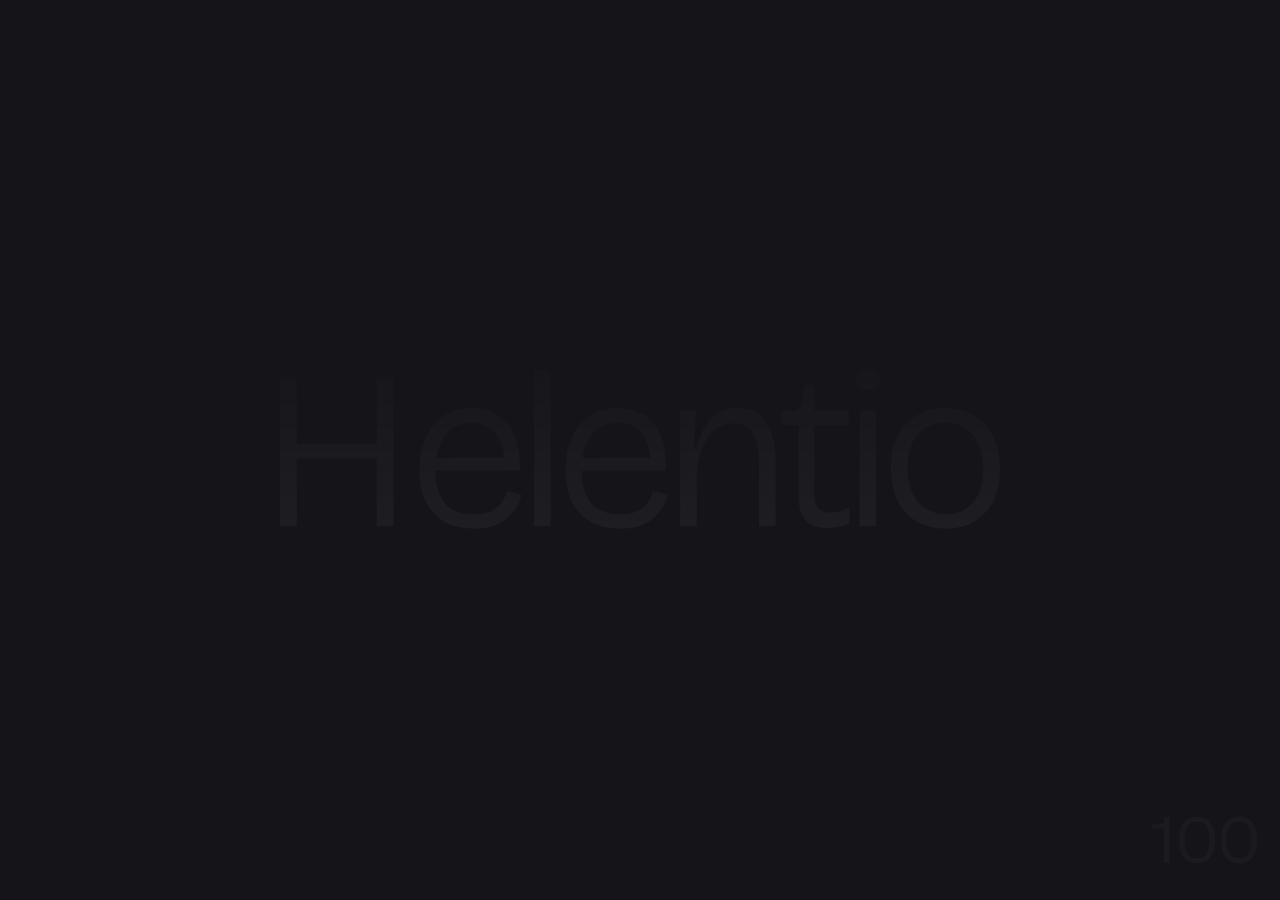
==== commit 6cf2e125: "update" ====
--- a/index.html
+++ b/index.html
@@ -124,13 +124,7 @@
                     <div class="header-container">
                         <div class="container-custom">
                             <div class="row">
-                                <!-- <div class="col-lg-3">
-                                    <div class="menu-text">
-                                        <div class="text">
-                                            <h2>Menu</h2>
-                                        </div>
-                                    </div>
-                                </div> -->
+                                
                                 <div class="col-lg-8">
                                     <div class="menu-links">
                                         <ul class="main-menu rest">
@@ -950,10 +944,7 @@
                                 class="parallax-item-img has-parallax has-parallax-content d-flex align-items-center"
                                 data-delay="100"> <img src="assets/images/home/7.jpg" alt="Image Title">
                                 <div class="parallax-image-content content-full-width text-center">
-                                    <!-- <div class="outer anim-fadeinup">
-                                        <h2>WINEMAKING</h2>
-                                        <p>Lorem ipsum malesu.</p>
-                                    </div> -->
+                                    
                                 </div>
                             </figure>
                         </section>
--- a/assets/packages/fontawesome/css/all.min.css
+++ b/assets/packages/fontawesome/css/all.min.css
@@ -0,0 +1,12 @@
+/*!
+ * Font Awesome Pro 6.5.1 by @fontawesome - https://fontawesome.com
+ * License - https://fontawesome.com/license (Commercial License)
+ * Copyright 2023 Fonticons, Inc.
+ */
+.fa{font-family:var(--fa-style-family,"Font Awesome 6 Pro");font-weight:var(--fa-style,900)}.fa,.fa-brands,.fa-classic,.fa-duotone,.fa-light,.fa-regular,.fa-sharp,.fa-sharp-solid,.fa-solid,.fa-thin,.fab,.fad,.fal,.far,.fas,.fasl,.fasr,.fass,.fast,.fat{-moz-osx-font-smoothing:grayscale;-webkit-font-smoothing:antialiased;display:var(--fa-display,inline-block);font-style:normal;font-variant:normal;line-height:1;text-rendering:auto}.fa-classic,.fa-light,.fa-regular,.fa-solid,.fa-thin,.fal,.far,.fas,.fat{font-family:"Font Awesome 6 Pro"}.fa-brands,.fab{font-family:"Font Awesome 6 Brands"}.fa-classic.fa-duotone,.fa-duotone,.fad{font-family:"Font Awesome 6 Duotone"}.fa-sharp,.fasl,.fasr,.fass,.fast{font-family:"Font Awesome 6 Sharp"}.fa-sharp,.fass{font-weight:900}.fa-1x{font-size:1em}.fa-2x{font-size:2em}.fa-3x{font-size:3em}.fa-4x{font-size:4em}.fa-5x{font-size:5em}.fa-6x{font-size:6em}.fa-7x{font-size:7em}.fa-8x{font-size:8em}.fa-9x{font-size:9em}.fa-10x{font-size:10em}.fa-2xs{font-size:.625em;line-height:.1em;vertical-align:.225em}.fa-xs{font-size:.75em;line-height:.08333em;vertical-align:.125em}.fa-sm{font-size:.875em;line-height:.07143em;vertical-align:.05357em}.fa-lg{font-size:1.25em;line-height:.05em;vertical-align:-.075em}.fa-xl{font-size:1.5em;line-height:.04167em;vertical-align:-.125em}.fa-2xl{font-size:2em;line-height:.03125em;vertical-align:-.1875em}.fa-fw{text-align:center;width:1.25em}.fa-ul{list-style-type:none;margin-left:var(--fa-li-margin,2.5em);padding-left:0}.fa-ul>li{position:relative}.fa-li{left:calc(var(--fa-li-width, 2em)*-1);position:absolute;text-align:center;width:var(--fa-li-width,2em);line-height:inherit}.fa-border{border-radius:var(--fa-border-radius,.1em);border:var(--fa-border-width,.08em) var(--fa-border-style,solid) var(--fa-border-color,#eee);padding:var(--fa-border-padding,.2em .25em .15em)}.fa-pull-left{float:left;margin-right:var(--fa-pull-margin,.3em)}.fa-pull-right{float:right;margin-left:var(--fa-pull-margin,.3em)}.fa-beat{-webkit-animation-name:fa-beat;animation-name:fa-beat;-webkit-animation-delay:var(--fa-animation-delay,0s);animation-delay:var(--fa-animation-delay,0s);-webkit-animation-direction:var(--fa-animation-direction,normal);animation-direction:var(--fa-animation-direction,normal);-webkit-animation-duration:var(--fa-animation-duration,1s);animation-duration:var(--fa-animation-duration,1s);-webkit-animation-iteration-count:var(--fa-animation-iteration-count,infinite);animation-iteration-count:var(--fa-animation-iteration-count,infinite);-webkit-animation-timing-function:var(--fa-animation-timing,ease-in-out);animation-timing-function:var(--fa-animation-timing,ease-in-out)}.fa-bounce{-webkit-animation-name:fa-bounce;animation-name:fa-bounce;-webkit-animation-delay:var(--fa-animation-delay,0s);animation-delay:var(--fa-animation-delay,0s);-webkit-animation-direction:var(--fa-animation-direction,normal);animation-direction:var(--fa-animation-direction,normal);-webkit-animation-duration:var(--fa-animation-duration,1s);animation-duration:var(--fa-animation-duration,1s);-webkit-animation-iteration-count:var(--fa-animation-iteration-count,infinite);animation-iteration-count:var(--fa-animation-iteration-count,infinite);-webkit-animation-timing-function:var(--fa-animation-timing,cubic-bezier(.28,.84,.42,1));animation-timing-function:var(--fa-animation-timing,cubic-bezier(.28,.84,.42,1))}.fa-fade{-webkit-animation-name:fa-fade;animation-name:fa-fade;-webkit-animation-iteration-count:var(--fa-animation-iteration-count,infinite);animation-iteration-count:var(--fa-animation-iteration-count,infinite);-webkit-animation-timing-function:var(--fa-animation-timing,cubic-bezier(.4,0,.6,1));animation-timing-function:var(--fa-animation-timing,cubic-bezier(.4,0,.6,1))}.fa-beat-fade,.fa-fade{-webkit-animation-delay:var(--fa-animation-delay,0s);animation-delay:var(--fa-animation-delay,0s);-webkit-animation-direction:var(--fa-animation-direction,normal);animation-direction:var(--fa-animation-direction,normal);-webkit-animation-duration:var(--fa-animation-duration,1s);animation-duration:var(--fa-animation-duration,1s)}.fa-beat-fade{-webkit-animation-name:fa-beat-fade;animation-name:fa-beat-fade;-webkit-animation-iteration-count:var(--fa-animation-iteration-count,infinite);animation-iteration-count:var(--fa-animation-iteration-count,infinite);-webkit-animation-timing-function:var(--fa-animation-timing,cubic-bezier(.4,0,.6,1));animation-timing-function:var(--fa-animation-timing,cubic-bezier(.4,0,.6,1))}.fa-flip{-webkit-animation-name:fa-flip;animation-name:fa-flip;-webkit-animation-delay:var(--fa-animation-delay,0s);animation-delay:var(--fa-animation-delay,0s);-webkit-animation-direction:var(--fa-animation-direction,normal);animation-direction:var(--fa-animation-direction,normal);-webkit-animation-duration:var(--fa-animation-duration,1s);animation-duration:var(--fa-animation-duration,1s);-webkit-animation-iteration-count:var(--fa-animation-iteration-count,infinite);animation-iteration-count:var(--fa-animation-iteration-count,infinite);-webkit-animation-timing-function:var(--fa-animation-timing,ease-in-out);animation-timing-function:var(--fa-animation-timing,ease-in-out)}.fa-shake{-webkit-animation-name:fa-shake;animation-name:fa-shake;-webkit-animation-duration:var(--fa-animation-duration,1s);animation-duration:var(--fa-animation-duration,1s);-webkit-animation-iteration-count:var(--fa-animation-iteration-count,infinite);animation-iteration-count:var(--fa-animation-iteration-count,infinite);-webkit-animation-timing-function:var(--fa-animation-timing,linear);animation-timing-function:var(--fa-animation-timing,linear)}.fa-shake,.fa-spin{-webkit-animation-delay:var(--fa-animation-delay,0s);animation-delay:var(--fa-animation-delay,0s);-webkit-animation-direction:var(--fa-animation-direction,normal);animation-direction:var(--fa-animation-direction,normal)}.fa-spin{-webkit-animation-name:fa-spin;animation-name:fa-spin;-webkit-animation-duration:var(--fa-animation-duration,2s);animation-duration:var(--fa-animation-duration,2s);-webkit-animation-iteration-count:var(--fa-animation-iteration-count,infinite);animation-iteration-count:var(--fa-animation-iteration-count,infinite);-webkit-animation-timing-function:var(--fa-animation-timing,linear);animation-timing-function:var(--fa-animation-timing,linear)}.fa-spin-reverse{--fa-animation-direction:reverse}.fa-pulse,.fa-spin-pulse{-webkit-animation-name:fa-spin;animation-name:fa-spin;-webkit-animation-direction:var(--fa-animation-direction,normal);animation-direction:var(--fa-animation-direction,normal);-webkit-animation-duration:var(--fa-animation-duration,1s);animation-duration:var(--fa-animation-duration,1s);-webkit-animation-iteration-count:var(--fa-animation-iteration-count,infinite);animation-iteration-count:var(--fa-animation-iteration-count,infinite);-webkit-animation-timing-function:var(--fa-animation-timing,steps(8));animation-timing-function:var(--fa-animation-timing,steps(8))}@media (prefers-reduced-motion:reduce){.fa-beat,.fa-beat-fade,.fa-bounce,.fa-fade,.fa-flip,.fa-pulse,.fa-shake,.fa-spin,.fa-spin-pulse{-webkit-animation-delay:-1ms;animation-delay:-1ms;-webkit-animation-duration:1ms;animation-duration:1ms;-webkit-animation-iteration-count:1;animation-iteration-count:1;-webkit-transition-delay:0s;transition-delay:0s;-webkit-transition-duration:0s;transition-duration:0s}}@-webkit-keyframes fa-beat{0%,90%{-webkit-transform:scale(1);transform:scale(1)}45%{-webkit-transform:scale(var(--fa-beat-scale,1.25));transform:scale(var(--fa-beat-scale,1.25))}}@keyframes fa-beat{0%,90%{-webkit-transform:scale(1);transform:scale(1)}45%{-webkit-transform:scale(var(--fa-beat-scale,1.25));transform:scale(var(--fa-beat-scale,1.25))}}@-webkit-keyframes fa-bounce{0%{-webkit-transform:scale(1) translateY(0);transform:scale(1) translateY(0)}10%{-webkit-transform:scale(var(--fa-bounce-start-scale-x,1.1),var(--fa-bounce-start-scale-y,.9)) translateY(0);transform:scale(var(--fa-bounce-start-scale-x,1.1),var(--fa-bounce-start-scale-y,.9)) translateY(0)}30%{-webkit-transform:scale(var(--fa-bounce-jump-scale-x,.9),var(--fa-bounce-jump-scale-y,1.1)) translateY(var(--fa-bounce-height,-.5em));transform:scale(var(--fa-bounce-jump-scale-x,.9),var(--fa-bounce-jump-scale-y,1.1)) translateY(var(--fa-bounce-height,-.5em))}50%{-webkit-transform:scale(var(--fa-bounce-land-scale-x,1.05),var(--fa-bounce-land-scale-y,.95)) translateY(0);transform:scale(var(--fa-bounce-land-scale-x,1.05),var(--fa-bounce-land-scale-y,.95)) translateY(0)}57%{-webkit-transform:scale(1) translateY(var(--fa-bounce-rebound,-.125em));transform:scale(1) translateY(var(--fa-bounce-rebound,-.125em))}64%{-webkit-transform:scale(1) translateY(0);transform:scale(1) translateY(0)}to{-webkit-transform:scale(1) translateY(0);transform:scale(1) translateY(0)}}@keyframes fa-bounce{0%{-webkit-transform:scale(1) translateY(0);transform:scale(1) translateY(0)}10%{-webkit-transform:scale(var(--fa-bounce-start-scale-x,1.1),var(--fa-bounce-start-scale-y,.9)) translateY(0);transform:scale(var(--fa-bounce-start-scale-x,1.1),var(--fa-bounce-start-scale-y,.9)) translateY(0)}30%{-webkit-transform:scale(var(--fa-bounce-jump-scale-x,.9),var(--fa-bounce-jump-scale-y,1.1)) translateY(var(--fa-bounce-height,-.5em));transform:scale(var(--fa-bounce-jump-scale-x,.9),var(--fa-bounce-jump-scale-y,1.1)) translateY(var(--fa-bounce-height,-.5em))}50%{-webkit-transform:scale(var(--fa-bounce-land-scale-x,1.05),var(--fa-bounce-land-scale-y,.95)) translateY(0);transform:scale(var(--fa-bounce-land-scale-x,1.05),var(--fa-bounce-land-scale-y,.95)) translateY(0)}57%{-webkit-transform:scale(1) translateY(var(--fa-bounce-rebound,-.125em));transform:scale(1) translateY(var(--fa-bounce-rebound,-.125em))}64%{-webkit-transform:scale(1) translateY(0);transform:scale(1) translateY(0)}to{-webkit-transform:scale(1) translateY(0);transform:scale(1) translateY(0)}}@-webkit-keyframes fa-fade{50%{opacity:var(--fa-fade-opacity,.4)}}@keyframes fa-fade{50%{opacity:var(--fa-fade-opacity,.4)}}@-webkit-keyframes fa-beat-fade{0%,to{opacity:var(--fa-beat-fade-opacity,.4);-webkit-transform:scale(1);transform:scale(1)}50%{opacity:1;-webkit-transform:scale(var(--fa-beat-fade-scale,1.125));transform:scale(var(--fa-beat-fade-scale,1.125))}}@keyframes fa-beat-fade{0%,to{opacity:var(--fa-beat-fade-opacity,.4);-webkit-transform:scale(1);transform:scale(1)}50%{opacity:1;-webkit-transform:scale(var(--fa-beat-fade-scale,1.125));transform:scale(var(--fa-beat-fade-scale,1.125))}}@-webkit-keyframes fa-flip{50%{-webkit-transform:rotate3d(var(--fa-flip-x,0),var(--fa-flip-y,1),var(--fa-flip-z,0),var(--fa-flip-angle,-180deg));transform:rotate3d(var(--fa-flip-x,0),var(--fa-flip-y,1),var(--fa-flip-z,0),var(--fa-flip-angle,-180deg))}}@keyframes fa-flip{50%{-webkit-transform:rotate3d(var(--fa-flip-x,0),var(--fa-flip-y,1),var(--fa-flip-z,0),var(--fa-flip-angle,-180deg));transform:rotate3d(var(--fa-flip-x,0),var(--fa-flip-y,1),var(--fa-flip-z,0),var(--fa-flip-angle,-180deg))}}@-webkit-keyframes fa-shake{0%{-webkit-transform:rotate(-15deg);transform:rotate(-15deg)}4%{-webkit-transform:rotate(15deg);transform:rotate(15deg)}8%,24%{-webkit-transform:rotate(-18deg);transform:rotate(-18deg)}12%,28%{-webkit-transform:rotate(18deg);transform:rotate(18deg)}16%{-webkit-transform:rotate(-22deg);transform:rotate(-22deg)}20%{-webkit-transform:rotate(22deg);transform:rotate(22deg)}32%{-webkit-transform:rotate(-12deg);transform:rotate(-12deg)}36%{-webkit-transform:rotate(12deg);transform:rotate(12deg)}40%,to{-webkit-transform:rotate(0deg);transform:rotate(0deg)}}@keyframes fa-shake{0%{-webkit-transform:rotate(-15deg);transform:rotate(-15deg)}4%{-webkit-transform:rotate(15deg);transform:rotate(15deg)}8%,24%{-webkit-transform:rotate(-18deg);transform:rotate(-18deg)}12%,28%{-webkit-transform:rotate(18deg);transform:rotate(18deg)}16%{-webkit-transform:rotate(-22deg);transform:rotate(-22deg)}20%{-webkit-transform:rotate(22deg);transform:rotate(22deg)}32%{-webkit-transform:rotate(-12deg);transform:rotate(-12deg)}36%{-webkit-transform:rotate(12deg);transform:rotate(12deg)}40%,to{-webkit-transform:rotate(0deg);transform:rotate(0deg)}}@-webkit-keyframes fa-spin{0%{-webkit-transform:rotate(0deg);transform:rotate(0deg)}to{-webkit-transform:rotate(1turn);transform:rotate(1turn)}}@keyframes fa-spin{0%{-webkit-transform:rotate(0deg);transform:rotate(0deg)}to{-webkit-transform:rotate(1turn);transform:rotate(1turn)}}.fa-rotate-90{-webkit-transform:rotate(90deg);transform:rotate(90deg)}.fa-rotate-180{-webkit-transform:rotate(180deg);transform:rotate(180deg)}.fa-rotate-270{-webkit-transform:rotate(270deg);transform:rotate(270deg)}.fa-flip-horizontal{-webkit-transform:scaleX(-1);transform:scaleX(-1)}.fa-flip-vertical{-webkit-transform:scaleY(-1);transform:scaleY(-1)}.fa-flip-both,.fa-flip-horizontal.fa-flip-vertical{-webkit-transform:scale(-1);transform:scale(-1)}.fa-rotate-by{-webkit-transform:rotate(var(--fa-rotate-angle,none));transform:rotate(var(--fa-rotate-angle,none))}.fa-stack{display:inline-block;height:2em;line-height:2em;position:relative;vertical-align:middle;width:2.5em}.fa-stack-1x,.fa-stack-2x{left:0;position:absolute;text-align:center;width:100%;z-index:var(--fa-stack-z-index,auto)}.fa-stack-1x{line-height:inherit}.fa-stack-2x{font-size:2em}.fa-inverse{color:var(--fa-inverse,#fff)}
+
+.fa-0:before{content:"\30"}.fa-1:before{content:"\31"}.fa-2:before{content:"\32"}.fa-3:before{content:"\33"}.fa-4:before{content:"\34"}.fa-5:before{content:"\35"}.fa-6:before{content:"\36"}.fa-7:before{content:"\37"}.fa-8:before{content:"\38"}.fa-9:before{content:"\39"}.fa-fill-drip:before{content:"\f576"}.fa-arrows-to-circle:before{content:"\e4bd"}.fa-chevron-circle-right:before,.fa-circle-chevron-right:before{content:"\f138"}.fa-wagon-covered:before{content:"\f8ee"}.fa-line-height:before{content:"\f871"}.fa-bagel:before{content:"\e3d7"}.fa-transporter-7:before{content:"\e2a8"}.fa-at:before{content:"\40"}.fa-rectangles-mixed:before{content:"\e323"}.fa-phone-arrow-up-right:before,.fa-phone-arrow-up:before,.fa-phone-outgoing:before{content:"\e224"}.fa-trash-alt:before,.fa-trash-can:before{content:"\f2ed"}.fa-circle-l:before{content:"\e114"}.fa-head-side-goggles:before,.fa-head-vr:before{content:"\f6ea"}.fa-text-height:before{content:"\f034"}.fa-user-times:before,.fa-user-xmark:before{content:"\f235"}.fa-face-hand-yawn:before{content:"\e379"}.fa-gauge-simple-min:before,.fa-tachometer-slowest:before{content:"\f62d"}.fa-stethoscope:before{content:"\f0f1"}.fa-coffin:before{content:"\f6c6"}.fa-comment-alt:before,.fa-message:before{content:"\f27a"}.fa-bowl-salad:before,.fa-salad:before{content:"\f81e"}.fa-info:before{content:"\f129"}.fa-robot-astromech:before{content:"\e2d2"}.fa-ring-diamond:before{content:"\e5ab"}.fa-fondue-pot:before{content:"\e40d"}.fa-theta:before{content:"\f69e"}.fa-face-hand-peeking:before{content:"\e481"}.fa-square-user:before{content:"\e283"}.fa-compress-alt:before,.fa-down-left-and-up-right-to-center:before{content:"\f422"}.fa-explosion:before{content:"\e4e9"}.fa-file-alt:before,.fa-file-lines:before,.fa-file-text:before{content:"\f15c"}.fa-wave-square:before{content:"\f83e"}.fa-ring:before{content:"\f70b"}.fa-building-un:before{content:"\e4d9"}.fa-dice-three:before{content:"\f527"}.fa-tire-pressure-warning:before{content:"\f633"}.fa-wifi-2:before,.fa-wifi-fair:before{content:"\f6ab"}.fa-calendar-alt:before,.fa-calendar-days:before{content:"\f073"}.fa-mp3-player:before{content:"\f8ce"}.fa-anchor-circle-check:before{content:"\e4aa"}.fa-tally-4:before{content:"\e297"}.fa-rectangle-history:before{content:"\e4a2"}.fa-building-circle-arrow-right:before{content:"\e4d1"}.fa-volleyball-ball:before,.fa-volleyball:before{content:"\f45f"}.fa-sun-haze:before{content:"\f765"}.fa-text-size:before{content:"\f894"}.fa-ufo:before{content:"\e047"}.fa-fork:before,.fa-utensil-fork:before{content:"\f2e3"}.fa-arrows-up-to-line:before{content:"\e4c2"}.fa-mobile-signal:before{content:"\e1ef"}.fa-barcode-scan:before{content:"\f465"}.fa-sort-desc:before,.fa-sort-down:before{content:"\f0dd"}.fa-folder-arrow-down:before,.fa-folder-download:before{content:"\e053"}.fa-circle-minus:before,.fa-minus-circle:before{content:"\f056"}.fa-face-icicles:before{content:"\e37c"}.fa-shovel:before{content:"\f713"}.fa-door-open:before{content:"\f52b"}.fa-films:before{content:"\e17a"}.fa-right-from-bracket:before,.fa-sign-out-alt:before{content:"\f2f5"}.fa-face-glasses:before{content:"\e377"}.fa-nfc:before{content:"\e1f7"}.fa-atom:before{content:"\f5d2"}.fa-soap:before{content:"\e06e"}.fa-heart-music-camera-bolt:before,.fa-icons:before{content:"\f86d"}.fa-microphone-alt-slash:before,.fa-microphone-lines-slash:before{content:"\f539"}.fa-closed-captioning-slash:before{content:"\e135"}.fa-calculator-alt:before,.fa-calculator-simple:before{content:"\f64c"}.fa-bridge-circle-check:before{content:"\e4c9"}.fa-sliders-up:before,.fa-sliders-v:before{content:"\f3f1"}.fa-location-minus:before,.fa-map-marker-minus:before{content:"\f609"}.fa-pump-medical:before{content:"\e06a"}.fa-fingerprint:before{content:"\f577"}.fa-ski-boot:before{content:"\e3cc"}.fa-rectangle-sd:before,.fa-standard-definition:before{content:"\e28a"}.fa-h1:before{content:"\f313"}.fa-hand-point-right:before{content:"\f0a4"}.fa-magnifying-glass-location:before,.fa-search-location:before{content:"\f689"}.fa-message-bot:before{content:"\e3b8"}.fa-forward-step:before,.fa-step-forward:before{content:"\f051"}.fa-face-smile-beam:before,.fa-smile-beam:before{content:"\f5b8"}.fa-light-ceiling:before{content:"\e016"}.fa-comment-alt-exclamation:before,.fa-message-exclamation:before{content:"\f4a5"}.fa-bowl-scoop:before,.fa-bowl-shaved-ice:before{content:"\e3de"}.fa-square-x:before{content:"\e286"}.fa-building-memo:before{content:"\e61e"}.fa-utility-pole-double:before{content:"\e2c4"}.fa-flag-checkered:before{content:"\f11e"}.fa-chevron-double-up:before,.fa-chevrons-up:before{content:"\f325"}.fa-football-ball:before,.fa-football:before{content:"\f44e"}.fa-user-vneck:before{content:"\e461"}.fa-school-circle-exclamation:before{content:"\e56c"}.fa-crop:before{content:"\f125"}.fa-angle-double-down:before,.fa-angles-down:before{content:"\f103"}.fa-users-rectangle:before{content:"\e594"}.fa-people-roof:before{content:"\e537"}.fa-arrow-square-right:before,.fa-square-arrow-right:before{content:"\f33b"}.fa-location-plus:before,.fa-map-marker-plus:before{content:"\f60a"}.fa-lightbulb-exclamation-on:before{content:"\e1ca"}.fa-people-line:before{content:"\e534"}.fa-beer-mug-empty:before,.fa-beer:before{content:"\f0fc"}.fa-crate-empty:before{content:"\e151"}.fa-diagram-predecessor:before{content:"\e477"}.fa-transporter:before{content:"\e042"}.fa-calendar-circle-user:before{content:"\e471"}.fa-arrow-up-long:before,.fa-long-arrow-up:before{content:"\f176"}.fa-person-carry-box:before,.fa-person-carry:before{content:"\f4cf"}.fa-burn:before,.fa-fire-flame-simple:before{content:"\f46a"}.fa-male:before,.fa-person:before{content:"\f183"}.fa-laptop:before{content:"\f109"}.fa-file-csv:before{content:"\f6dd"}.fa-menorah:before{content:"\f676"}.fa-union:before{content:"\f6a2"}.fa-chevron-double-left:before,.fa-chevrons-left:before{content:"\f323"}.fa-circle-heart:before,.fa-heart-circle:before{content:"\f4c7"}.fa-truck-plane:before{content:"\e58f"}.fa-record-vinyl:before{content:"\f8d9"}.fa-bring-forward:before{content:"\f856"}.fa-square-p:before{content:"\e279"}.fa-face-grin-stars:before,.fa-grin-stars:before{content:"\f587"}.fa-sigma:before{content:"\f68b"}.fa-camera-movie:before{content:"\f8a9"}.fa-bong:before{content:"\f55c"}.fa-clarinet:before{content:"\f8ad"}.fa-truck-flatbed:before{content:"\e2b6"}.fa-pastafarianism:before,.fa-spaghetti-monster-flying:before{content:"\f67b"}.fa-arrow-down-up-across-line:before{content:"\e4af"}.fa-arrows-rotate-reverse:before{content:"\e630"}.fa-leaf-heart:before{content:"\f4cb"}.fa-house-building:before{content:"\e1b1"}.fa-cheese-swiss:before{content:"\f7f0"}.fa-spoon:before,.fa-utensil-spoon:before{content:"\f2e5"}.fa-jar-wheat:before{content:"\e517"}.fa-envelopes-bulk:before,.fa-mail-bulk:before{content:"\f674"}.fa-file-circle-exclamation:before{content:"\e4eb"}.fa-bow-arrow:before{content:"\f6b9"}.fa-cart-xmark:before{content:"\e0dd"}.fa-hexagon-xmark:before,.fa-times-hexagon:before,.fa-xmark-hexagon:before{content:"\f2ee"}.fa-circle-h:before,.fa-hospital-symbol:before{content:"\f47e"}.fa-merge:before{content:"\e526"}.fa-pager:before{content:"\f815"}.fa-cart-minus:before{content:"\e0db"}.fa-address-book:before,.fa-contact-book:before{content:"\f2b9"}.fa-pan-frying:before{content:"\e42c"}.fa-grid-3:before,.fa-grid:before{content:"\e195"}.fa-football-helmet:before{content:"\f44f"}.fa-hand-love:before{content:"\e1a5"}.fa-trees:before{content:"\f724"}.fa-strikethrough:before{content:"\f0cc"}.fa-page:before{content:"\e428"}.fa-k:before{content:"\4b"}.fa-diagram-previous:before{content:"\e478"}.fa-gauge-min:before,.fa-tachometer-alt-slowest:before{content:"\f628"}.fa-folder-grid:before{content:"\e188"}.fa-eggplant:before{content:"\e16c"}.fa-excavator:before{content:"\e656"}.fa-ram:before{content:"\f70a"}.fa-landmark-flag:before{content:"\e51c"}.fa-lips:before{content:"\f600"}.fa-pencil-alt:before,.fa-pencil:before{content:"\f303"}.fa-backward:before{content:"\f04a"}.fa-caret-right:before{content:"\f0da"}.fa-comments:before{content:"\f086"}.fa-file-clipboard:before,.fa-paste:before{content:"\f0ea"}.fa-desktop-arrow-down:before{content:"\e155"}.fa-code-pull-request:before{content:"\e13c"}.fa-pumpkin:before{content:"\f707"}.fa-clipboard-list:before{content:"\f46d"}.fa-pen-field:before{content:"\e211"}.fa-blueberries:before{content:"\e2e8"}.fa-truck-loading:before,.fa-truck-ramp-box:before{content:"\f4de"}.fa-note:before{content:"\e1ff"}.fa-arrow-down-to-square:before{content:"\e096"}.fa-user-check:before{content:"\f4fc"}.fa-cloud-xmark:before{content:"\e35f"}.fa-vial-virus:before{content:"\e597"}.fa-book-alt:before,.fa-book-blank:before{content:"\f5d9"}.fa-golf-flag-hole:before{content:"\e3ac"}.fa-comment-alt-arrow-down:before,.fa-message-arrow-down:before{content:"\e1db"}.fa-face-unamused:before{content:"\e39f"}.fa-sheet-plastic:before{content:"\e571"}.fa-circle-9:before{content:"\e0f6"}.fa-blog:before{content:"\f781"}.fa-user-ninja:before{content:"\f504"}.fa-pencil-slash:before{content:"\e215"}.fa-bowling-pins:before{content:"\f437"}.fa-person-arrow-up-from-line:before{content:"\e539"}.fa-down-right:before{content:"\e16b"}.fa-scroll-torah:before,.fa-torah:before{content:"\f6a0"}.fa-webhook:before{content:"\e5d5"}.fa-blinds-open:before{content:"\f8fc"}.fa-fence:before{content:"\e303"}.fa-arrow-alt-up:before,.fa-up:before{content:"\f357"}.fa-broom-ball:before,.fa-quidditch-broom-ball:before,.fa-quidditch:before{content:"\f458"}.fa-drumstick:before{content:"\f6d6"}.fa-square-v:before{content:"\e284"}.fa-face-awesome:before,.fa-gave-dandy:before{content:"\e409"}.fa-dial-off:before{content:"\e162"}.fa-toggle-off:before{content:"\f204"}.fa-face-smile-horns:before{content:"\e391"}.fa-archive:before,.fa-box-archive:before{content:"\f187"}.fa-grapes:before{content:"\e306"}.fa-person-drowning:before{content:"\e545"}.fa-dial-max:before{content:"\e15e"}.fa-circle-m:before{content:"\e115"}.fa-calendar-image:before{content:"\e0d4"}.fa-caret-circle-down:before,.fa-circle-caret-down:before{content:"\f32d"}.fa-arrow-down-9-1:before,.fa-sort-numeric-desc:before,.fa-sort-numeric-down-alt:before{content:"\f886"}.fa-face-grin-tongue-squint:before,.fa-grin-tongue-squint:before{content:"\f58a"}.fa-shish-kebab:before{content:"\f821"}.fa-spray-can:before{content:"\f5bd"}.fa-alarm-snooze:before{content:"\f845"}.fa-scarecrow:before{content:"\f70d"}.fa-truck-monster:before{content:"\f63b"}.fa-gift-card:before{content:"\f663"}.fa-w:before{content:"\57"}.fa-code-pull-request-draft:before{content:"\e3fa"}.fa-square-b:before{content:"\e264"}.fa-elephant:before{content:"\f6da"}.fa-earth-africa:before,.fa-globe-africa:before{content:"\f57c"}.fa-rainbow:before{content:"\f75b"}.fa-circle-notch:before{content:"\f1ce"}.fa-tablet-alt:before,.fa-tablet-screen-button:before{content:"\f3fa"}.fa-paw:before{content:"\f1b0"}.fa-message-question:before{content:"\e1e3"}.fa-cloud:before{content:"\f0c2"}.fa-trowel-bricks:before{content:"\e58a"}.fa-square-3:before{content:"\e258"}.fa-face-flushed:before,.fa-flushed:before{content:"\f579"}.fa-hospital-user:before{content:"\f80d"}.fa-microwave:before{content:"\e01b"}.fa-chf-sign:before{content:"\e602"}.fa-tent-arrow-left-right:before{content:"\e57f"}.fa-cart-circle-arrow-up:before{content:"\e3f0"}.fa-trash-clock:before{content:"\e2b0"}.fa-gavel:before,.fa-legal:before{content:"\f0e3"}.fa-sprinkler-ceiling:before{content:"\e44c"}.fa-browsers:before{content:"\e0cb"}.fa-trillium:before{content:"\e588"}.fa-music-slash:before{content:"\f8d1"}.fa-truck-ramp:before{content:"\f4e0"}.fa-binoculars:before{content:"\f1e5"}.fa-microphone-slash:before{content:"\f131"}.fa-box-tissue:before{content:"\e05b"}.fa-circle-c:before{content:"\e101"}.fa-star-christmas:before{content:"\f7d4"}.fa-chart-bullet:before{content:"\e0e1"}.fa-motorcycle:before{content:"\f21c"}.fa-tree-christmas:before{content:"\f7db"}.fa-tire-flat:before{content:"\f632"}.fa-sunglasses:before{content:"\f892"}.fa-badge:before{content:"\f335"}.fa-comment-alt-edit:before,.fa-message-edit:before,.fa-message-pen:before{content:"\f4a4"}.fa-bell-concierge:before,.fa-concierge-bell:before{content:"\f562"}.fa-pen-ruler:before,.fa-pencil-ruler:before{content:"\f5ae"}.fa-file-mp3:before{content:"\e648"}.fa-arrow-progress:before{content:"\e5df"}.fa-chess-rook-alt:before,.fa-chess-rook-piece:before{content:"\f448"}.fa-square-root:before{content:"\f697"}.fa-album-collection-circle-plus:before{content:"\e48e"}.fa-people-arrows-left-right:before,.fa-people-arrows:before{content:"\e068"}.fa-sign-post:before{content:"\e624"}.fa-face-angry-horns:before{content:"\e368"}.fa-mars-and-venus-burst:before{content:"\e523"}.fa-tombstone:before{content:"\f720"}.fa-caret-square-right:before,.fa-square-caret-right:before{content:"\f152"}.fa-cut:before,.fa-scissors:before{content:"\f0c4"}.fa-list-music:before{content:"\f8c9"}.fa-sun-plant-wilt:before{content:"\e57a"}.fa-toilets-portable:before{content:"\e584"}.fa-hockey-puck:before{content:"\f453"}.fa-mustache:before{content:"\e5bc"}.fa-hyphen:before{content:"\2d"}.fa-table:before{content:"\f0ce"}.fa-user-chef:before{content:"\e3d2"}.fa-comment-alt-image:before,.fa-message-image:before{content:"\e1e0"}.fa-users-medical:before{content:"\f830"}.fa-sensor-alert:before,.fa-sensor-triangle-exclamation:before{content:"\e029"}.fa-magnifying-glass-arrow-right:before{content:"\e521"}.fa-digital-tachograph:before,.fa-tachograph-digital:before{content:"\f566"}.fa-face-mask:before{content:"\e37f"}.fa-pickleball:before{content:"\e435"}.fa-star-sharp-half:before{content:"\e28c"}.fa-users-slash:before{content:"\e073"}.fa-clover:before{content:"\e139"}.fa-meat:before{content:"\f814"}.fa-mail-reply:before,.fa-reply:before{content:"\f3e5"}.fa-star-and-crescent:before{content:"\f699"}.fa-empty-set:before{content:"\f656"}.fa-house-fire:before{content:"\e50c"}.fa-minus-square:before,.fa-square-minus:before{content:"\f146"}.fa-helicopter:before{content:"\f533"}.fa-bird:before{content:"\e469"}.fa-compass:before{content:"\f14e"}.fa-caret-square-down:before,.fa-square-caret-down:before{content:"\f150"}.fa-heart-half-alt:before,.fa-heart-half-stroke:before{content:"\e1ac"}.fa-file-circle-question:before{content:"\e4ef"}.fa-truck-utensils:before{content:"\e628"}.fa-laptop-code:before{content:"\f5fc"}.fa-joystick:before{content:"\f8c5"}.fa-grill-fire:before{content:"\e5a4"}.fa-rectangle-vertical-history:before{content:"\e237"}.fa-swatchbook:before{content:"\f5c3"}.fa-prescription-bottle:before{content:"\f485"}.fa-bars:before,.fa-navicon:before{content:"\f0c9"}.fa-keyboard-left:before{content:"\e1c3"}.fa-people-group:before{content:"\e533"}.fa-hourglass-3:before,.fa-hourglass-end:before{content:"\f253"}.fa-heart-broken:before,.fa-heart-crack:before{content:"\f7a9"}.fa-face-beam-hand-over-mouth:before{content:"\e47c"}.fa-droplet-percent:before,.fa-humidity:before{content:"\f750"}.fa-external-link-square-alt:before,.fa-square-up-right:before{content:"\f360"}.fa-face-kiss-beam:before,.fa-kiss-beam:before{content:"\f597"}.fa-corn:before{content:"\f6c7"}.fa-roller-coaster:before{content:"\e324"}.fa-photo-film-music:before{content:"\e228"}.fa-radar:before{content:"\e024"}.fa-sickle:before{content:"\f822"}.fa-film:before{content:"\f008"}.fa-coconut:before{content:"\e2f6"}.fa-ruler-horizontal:before{content:"\f547"}.fa-shield-cross:before{content:"\f712"}.fa-cassette-tape:before{content:"\f8ab"}.fa-square-terminal:before{content:"\e32a"}.fa-people-robbery:before{content:"\e536"}.fa-lightbulb:before{content:"\f0eb"}.fa-caret-left:before{content:"\f0d9"}.fa-comment-middle:before{content:"\e149"}.fa-trash-can-list:before{content:"\e2ab"}.fa-block:before{content:"\e46a"}.fa-circle-exclamation:before,.fa-exclamation-circle:before{content:"\f06a"}.fa-school-circle-xmark:before{content:"\e56d"}.fa-arrow-right-from-bracket:before,.fa-sign-out:before{content:"\f08b"}.fa-face-frown-slight:before{content:"\e376"}.fa-chevron-circle-down:before,.fa-circle-chevron-down:before{content:"\f13a"}.fa-sidebar-flip:before{content:"\e24f"}.fa-unlock-alt:before,.fa-unlock-keyhole:before{content:"\f13e"}.fa-temperature-list:before{content:"\e299"}.fa-cloud-showers-heavy:before{content:"\f740"}.fa-headphones-alt:before,.fa-headphones-simple:before{content:"\f58f"}.fa-sitemap:before{content:"\f0e8"}.fa-pipe-section:before{content:"\e438"}.fa-space-station-moon-alt:before,.fa-space-station-moon-construction:before{content:"\e034"}.fa-circle-dollar-to-slot:before,.fa-donate:before{content:"\f4b9"}.fa-memory:before{content:"\f538"}.fa-face-sleeping:before{content:"\e38d"}.fa-road-spikes:before{content:"\e568"}.fa-fire-burner:before{content:"\e4f1"}.fa-squirrel:before{content:"\f71a"}.fa-arrow-to-top:before,.fa-arrow-up-to-line:before{content:"\f341"}.fa-flag:before{content:"\f024"}.fa-face-cowboy-hat:before{content:"\e36e"}.fa-hanukiah:before{content:"\f6e6"}.fa-chart-scatter-3d:before{content:"\e0e8"}.fa-display-chart-up:before{content:"\e5e3"}.fa-square-code:before{content:"\e267"}.fa-feather:before{content:"\f52d"}.fa-volume-down:before,.fa-volume-low:before{content:"\f027"}.fa-times-to-slot:before,.fa-vote-nay:before,.fa-xmark-to-slot:before{content:"\f771"}.fa-box-alt:before,.fa-box-taped:before{content:"\f49a"}.fa-comment-slash:before{content:"\f4b3"}.fa-swords:before{content:"\f71d"}.fa-cloud-sun-rain:before{content:"\f743"}.fa-album:before{content:"\f89f"}.fa-circle-n:before{content:"\e118"}.fa-compress:before{content:"\f066"}.fa-wheat-alt:before,.fa-wheat-awn:before{content:"\e2cd"}.fa-ankh:before{content:"\f644"}.fa-hands-holding-child:before{content:"\e4fa"}.fa-asterisk:before{content:"\2a"}.fa-key-skeleton-left-right:before{content:"\e3b4"}.fa-comment-lines:before{content:"\f4b0"}.fa-luchador-mask:before,.fa-luchador:before,.fa-mask-luchador:before{content:"\f455"}.fa-check-square:before,.fa-square-check:before{content:"\f14a"}.fa-shredder:before{content:"\f68a"}.fa-book-open-alt:before,.fa-book-open-cover:before{content:"\e0c0"}.fa-sandwich:before{content:"\f81f"}.fa-peseta-sign:before{content:"\e221"}.fa-parking-slash:before,.fa-square-parking-slash:before{content:"\f617"}.fa-train-tunnel:before{content:"\e454"}.fa-header:before,.fa-heading:before{content:"\f1dc"}.fa-ghost:before{content:"\f6e2"}.fa-face-anguished:before{content:"\e369"}.fa-hockey-sticks:before{content:"\f454"}.fa-abacus:before{content:"\f640"}.fa-film-alt:before,.fa-film-simple:before{content:"\f3a0"}.fa-list-squares:before,.fa-list:before{content:"\f03a"}.fa-tree-palm:before{content:"\f82b"}.fa-phone-square-alt:before,.fa-square-phone-flip:before{content:"\f87b"}.fa-cart-plus:before{content:"\f217"}.fa-gamepad:before{content:"\f11b"}.fa-border-center-v:before{content:"\f89d"}.fa-circle-dot:before,.fa-dot-circle:before{content:"\f192"}.fa-clipboard-medical:before{content:"\e133"}.fa-dizzy:before,.fa-face-dizzy:before{content:"\f567"}.fa-egg:before{content:"\f7fb"}.fa-arrow-alt-to-top:before,.fa-up-to-line:before{content:"\f34d"}.fa-house-medical-circle-xmark:before{content:"\e513"}.fa-watch-fitness:before{content:"\f63e"}.fa-clock-nine-thirty:before{content:"\e34d"}.fa-campground:before{content:"\f6bb"}.fa-folder-plus:before{content:"\f65e"}.fa-jug:before{content:"\f8c6"}.fa-futbol-ball:before,.fa-futbol:before,.fa-soccer-ball:before{content:"\f1e3"}.fa-snow-blowing:before{content:"\f761"}.fa-paint-brush:before,.fa-paintbrush:before{content:"\f1fc"}.fa-lock:before{content:"\f023"}.fa-arrow-down-from-line:before,.fa-arrow-from-top:before{content:"\f345"}.fa-gas-pump:before{content:"\f52f"}.fa-signal-alt-slash:before,.fa-signal-bars-slash:before{content:"\f694"}.fa-monkey:before{content:"\f6fb"}.fa-pro:before,.fa-rectangle-pro:before{content:"\e235"}.fa-house-night:before{content:"\e010"}.fa-hot-tub-person:before,.fa-hot-tub:before{content:"\f593"}.fa-globe-pointer:before{content:"\e60e"}.fa-blanket:before{content:"\f498"}.fa-map-location:before,.fa-map-marked:before{content:"\f59f"}.fa-house-flood-water:before{content:"\e50e"}.fa-comments-question-check:before{content:"\e14f"}.fa-tree:before{content:"\f1bb"}.fa-arrows-cross:before{content:"\e0a2"}.fa-backpack:before{content:"\f5d4"}.fa-square-small:before{content:"\e27e"}.fa-folder-arrow-up:before,.fa-folder-upload:before{content:"\e054"}.fa-bridge-lock:before{content:"\e4cc"}.fa-crosshairs-simple:before{content:"\e59f"}.fa-sack-dollar:before{content:"\f81d"}.fa-edit:before,.fa-pen-to-square:before{content:"\f044"}.fa-sliders-h-square:before,.fa-square-sliders:before{content:"\f3f0"}.fa-car-side:before{content:"\f5e4"}.fa-comment-middle-top-alt:before,.fa-message-middle-top:before{content:"\e1e2"}.fa-lightbulb-on:before{content:"\f672"}.fa-knife:before,.fa-utensil-knife:before{content:"\f2e4"}.fa-share-alt:before,.fa-share-nodes:before{content:"\f1e0"}.fa-display-chart-up-circle-dollar:before{content:"\e5e6"}.fa-wave-sine:before{content:"\f899"}.fa-heart-circle-minus:before{content:"\e4ff"}.fa-circle-w:before{content:"\e12c"}.fa-calendar-circle:before,.fa-circle-calendar:before{content:"\e102"}.fa-hourglass-2:before,.fa-hourglass-half:before{content:"\f252"}.fa-microscope:before{content:"\f610"}.fa-sunset:before{content:"\f767"}.fa-sink:before{content:"\e06d"}.fa-calendar-exclamation:before{content:"\f334"}.fa-truck-container-empty:before{content:"\e2b5"}.fa-hand-heart:before{content:"\f4bc"}.fa-bag-shopping:before,.fa-shopping-bag:before{content:"\f290"}.fa-arrow-down-z-a:before,.fa-sort-alpha-desc:before,.fa-sort-alpha-down-alt:before{content:"\f881"}.fa-mitten:before{content:"\f7b5"}.fa-reply-clock:before,.fa-reply-time:before{content:"\e239"}.fa-person-rays:before{content:"\e54d"}.fa-arrow-alt-right:before,.fa-right:before{content:"\f356"}.fa-circle-f:before{content:"\e10e"}.fa-users:before{content:"\f0c0"}.fa-face-pleading:before{content:"\e386"}.fa-eye-slash:before{content:"\f070"}.fa-flask-vial:before{content:"\e4f3"}.fa-police-box:before{content:"\e021"}.fa-cucumber:before{content:"\e401"}.fa-head-side-brain:before{content:"\f808"}.fa-hand-paper:before,.fa-hand:before{content:"\f256"}.fa-biking-mountain:before,.fa-person-biking-mountain:before{content:"\f84b"}.fa-utensils-slash:before{content:"\e464"}.fa-print-magnifying-glass:before,.fa-print-search:before{content:"\f81a"}.fa-turn-right:before{content:"\e639"}.fa-folder-bookmark:before{content:"\e186"}.fa-arrow-turn-left-down:before{content:"\e633"}.fa-om:before{content:"\f679"}.fa-pi:before{content:"\f67e"}.fa-flask-potion:before,.fa-flask-round-potion:before{content:"\f6e1"}.fa-face-shush:before{content:"\e38c"}.fa-worm:before{content:"\e599"}.fa-house-circle-xmark:before{content:"\e50b"}.fa-plug:before{content:"\f1e6"}.fa-calendar-circle-exclamation:before{content:"\e46e"}.fa-square-i:before{content:"\e272"}.fa-chevron-up:before{content:"\f077"}.fa-face-saluting:before{content:"\e484"}.fa-gauge-simple-low:before,.fa-tachometer-slow:before{content:"\f62c"}.fa-face-persevering:before{content:"\e385"}.fa-camera-circle:before,.fa-circle-camera:before{content:"\e103"}.fa-hand-spock:before{content:"\f259"}.fa-spider-web:before{content:"\f719"}.fa-circle-microphone:before,.fa-microphone-circle:before{content:"\e116"}.fa-book-arrow-up:before{content:"\e0ba"}.fa-popsicle:before{content:"\e43e"}.fa-command:before{content:"\e142"}.fa-blinds:before{content:"\f8fb"}.fa-stopwatch:before{content:"\f2f2"}.fa-saxophone:before{content:"\f8dc"}.fa-square-2:before{content:"\e257"}.fa-field-hockey-stick-ball:before,.fa-field-hockey:before{content:"\f44c"}.fa-arrow-up-square-triangle:before,.fa-sort-shapes-up-alt:before{content:"\f88b"}.fa-face-scream:before{content:"\e38b"}.fa-square-m:before{content:"\e276"}.fa-camera-web:before,.fa-webcam:before{content:"\f832"}.fa-comment-arrow-down:before{content:"\e143"}.fa-lightbulb-cfl:before{content:"\e5a6"}.fa-window-frame-open:before{content:"\e050"}.fa-face-kiss:before,.fa-kiss:before{content:"\f596"}.fa-bridge-circle-xmark:before{content:"\e4cb"}.fa-period:before{content:"\2e"}.fa-face-grin-tongue:before,.fa-grin-tongue:before{content:"\f589"}.fa-up-to-dotted-line:before{content:"\e457"}.fa-thought-bubble:before{content:"\e32e"}.fa-skeleton-ribs:before{content:"\e5cb"}.fa-raygun:before{content:"\e025"}.fa-flute:before{content:"\f8b9"}.fa-acorn:before{content:"\f6ae"}.fa-video-arrow-up-right:before{content:"\e2c9"}.fa-grate-droplet:before{content:"\e194"}.fa-seal-exclamation:before{content:"\e242"}.fa-chess-bishop:before{content:"\f43a"}.fa-message-sms:before{content:"\e1e5"}.fa-coffee-beans:before{content:"\e13f"}.fa-hat-witch:before{content:"\f6e7"}.fa-face-grin-wink:before,.fa-grin-wink:before{content:"\f58c"}.fa-clock-three-thirty:before{content:"\e357"}.fa-deaf:before,.fa-deafness:before,.fa-ear-deaf:before,.fa-hard-of-hearing:before{content:"\f2a4"}.fa-alarm-clock:before{content:"\f34e"}.fa-eclipse:before{content:"\f749"}.fa-face-relieved:before{content:"\e389"}.fa-road-circle-check:before{content:"\e564"}.fa-dice-five:before{content:"\f523"}.fa-minus-octagon:before,.fa-octagon-minus:before{content:"\f308"}.fa-rss-square:before,.fa-square-rss:before{content:"\f143"}.fa-face-zany:before{content:"\e3a4"}.fa-tricycle:before{content:"\e5c3"}.fa-land-mine-on:before{content:"\e51b"}.fa-square-arrow-up-left:before{content:"\e263"}.fa-i-cursor:before{content:"\f246"}.fa-chart-mixed-up-circle-dollar:before{content:"\e5d9"}.fa-salt-shaker:before{content:"\e446"}.fa-stamp:before{content:"\f5bf"}.fa-file-plus:before{content:"\f319"}.fa-draw-square:before{content:"\f5ef"}.fa-toilet-paper-reverse-slash:before,.fa-toilet-paper-under-slash:before{content:"\e2a1"}.fa-stairs:before{content:"\e289"}.fa-drone-alt:before,.fa-drone-front:before{content:"\f860"}.fa-glass-empty:before{content:"\e191"}.fa-dial-high:before{content:"\e15c"}.fa-user-construction:before,.fa-user-hard-hat:before,.fa-user-helmet-safety:before{content:"\f82c"}.fa-i:before{content:"\49"}.fa-hryvnia-sign:before,.fa-hryvnia:before{content:"\f6f2"}.fa-arrow-down-left-and-arrow-up-right-to-center:before{content:"\e092"}.fa-pills:before{content:"\f484"}.fa-face-grin-wide:before,.fa-grin-alt:before{content:"\f581"}.fa-tooth:before{content:"\f5c9"}.fa-basketball-hoop:before{content:"\f435"}.fa-objects-align-bottom:before{content:"\e3bb"}.fa-v:before{content:"\56"}.fa-sparkles:before{content:"\f890"}.fa-squid:before{content:"\e450"}.fa-leafy-green:before{content:"\e41d"}.fa-circle-arrow-up-right:before{content:"\e0fc"}.fa-calendars:before{content:"\e0d7"}.fa-bangladeshi-taka-sign:before{content:"\e2e6"}.fa-bicycle:before{content:"\f206"}.fa-hammer-war:before{content:"\f6e4"}.fa-circle-d:before{content:"\e104"}.fa-spider-black-widow:before{content:"\f718"}.fa-rod-asclepius:before,.fa-rod-snake:before,.fa-staff-aesculapius:before,.fa-staff-snake:before{content:"\e579"}.fa-pear:before{content:"\e20c"}.fa-head-side-cough-slash:before{content:"\e062"}.fa-file-mov:before{content:"\e647"}.fa-triangle:before{content:"\f2ec"}.fa-apartment:before{content:"\e468"}.fa-ambulance:before,.fa-truck-medical:before{content:"\f0f9"}.fa-pepper:before{content:"\e432"}.fa-piano:before{content:"\f8d4"}.fa-gun-squirt:before{content:"\e19d"}.fa-wheat-awn-circle-exclamation:before{content:"\e598"}.fa-snowman:before{content:"\f7d0"}.fa-user-alien:before{content:"\e04a"}.fa-shield-check:before{content:"\f2f7"}.fa-mortar-pestle:before{content:"\f5a7"}.fa-road-barrier:before{content:"\e562"}.fa-chart-candlestick:before{content:"\e0e2"}.fa-briefcase-blank:before{content:"\e0c8"}.fa-school:before{content:"\f549"}.fa-igloo:before{content:"\f7ae"}.fa-bracket-round:before,.fa-parenthesis:before{content:"\28"}.fa-joint:before{content:"\f595"}.fa-horse-saddle:before{content:"\f8c3"}.fa-mug-marshmallows:before{content:"\f7b7"}.fa-filters:before{content:"\e17e"}.fa-bell-on:before{content:"\f8fa"}.fa-angle-right:before{content:"\f105"}.fa-dial-med:before{content:"\e15f"}.fa-horse:before{content:"\f6f0"}.fa-q:before{content:"\51"}.fa-monitor-heart-rate:before,.fa-monitor-waveform:before{content:"\f611"}.fa-link-simple:before{content:"\e1cd"}.fa-whistle:before{content:"\f460"}.fa-g:before{content:"\47"}.fa-fragile:before,.fa-wine-glass-crack:before{content:"\f4bb"}.fa-slot-machine:before{content:"\e3ce"}.fa-notes-medical:before{content:"\f481"}.fa-car-wash:before{content:"\f5e6"}.fa-escalator:before{content:"\e171"}.fa-comment-image:before{content:"\e148"}.fa-temperature-2:before,.fa-temperature-half:before,.fa-thermometer-2:before,.fa-thermometer-half:before{content:"\f2c9"}.fa-dong-sign:before{content:"\e169"}.fa-donut:before,.fa-doughnut:before{content:"\e406"}.fa-capsules:before{content:"\f46b"}.fa-poo-bolt:before,.fa-poo-storm:before{content:"\f75a"}.fa-tally-1:before{content:"\e294"}.fa-file-vector:before{content:"\e64c"}.fa-face-frown-open:before,.fa-frown-open:before{content:"\f57a"}.fa-square-dashed:before{content:"\e269"}.fa-bag-shopping-plus:before{content:"\e651"}.fa-square-j:before{content:"\e273"}.fa-hand-point-up:before{content:"\f0a6"}.fa-money-bill:before{content:"\f0d6"}.fa-arrow-up-big-small:before,.fa-sort-size-up:before{content:"\f88e"}.fa-barcode-read:before{content:"\f464"}.fa-baguette:before{content:"\e3d8"}.fa-bowl-soft-serve:before{content:"\e46b"}.fa-face-holding-back-tears:before{content:"\e482"}.fa-arrow-alt-square-up:before,.fa-square-up:before{content:"\f353"}.fa-subway-tunnel:before,.fa-train-subway-tunnel:before{content:"\e2a3"}.fa-exclamation-square:before,.fa-square-exclamation:before{content:"\f321"}.fa-semicolon:before{content:"\3b"}.fa-bookmark:before{content:"\f02e"}.fa-fan-table:before{content:"\e004"}.fa-align-justify:before{content:"\f039"}.fa-battery-1:before,.fa-battery-low:before{content:"\e0b1"}.fa-credit-card-front:before{content:"\f38a"}.fa-brain-arrow-curved-right:before,.fa-mind-share:before{content:"\f677"}.fa-umbrella-beach:before{content:"\f5ca"}.fa-helmet-un:before{content:"\e503"}.fa-location-smile:before,.fa-map-marker-smile:before{content:"\f60d"}.fa-arrow-left-to-line:before,.fa-arrow-to-left:before{content:"\f33e"}.fa-bullseye:before{content:"\f140"}.fa-nigiri:before,.fa-sushi:before{content:"\e48a"}.fa-comment-alt-captions:before,.fa-message-captions:before{content:"\e1de"}.fa-trash-list:before{content:"\e2b1"}.fa-bacon:before{content:"\f7e5"}.fa-option:before{content:"\e318"}.fa-raccoon:before{content:"\e613"}.fa-hand-point-down:before{content:"\f0a7"}.fa-arrow-up-from-bracket:before{content:"\e09a"}.fa-head-side-gear:before{content:"\e611"}.fa-trash-plus:before{content:"\e2b2"}.fa-objects-align-top:before{content:"\e3c0"}.fa-folder-blank:before,.fa-folder:before{content:"\f07b"}.fa-face-anxious-sweat:before{content:"\e36a"}.fa-credit-card-blank:before{content:"\f389"}.fa-file-medical-alt:before,.fa-file-waveform:before{content:"\f478"}.fa-microchip-ai:before{content:"\e1ec"}.fa-mug:before{content:"\f874"}.fa-plane-up-slash:before{content:"\e22e"}.fa-radiation:before{content:"\f7b9"}.fa-pen-circle:before{content:"\e20e"}.fa-bag-seedling:before{content:"\e5f2"}.fa-chart-simple:before{content:"\e473"}.fa-crutches:before{content:"\f7f8"}.fa-circle-parking:before,.fa-parking-circle:before{content:"\f615"}.fa-mars-stroke:before{content:"\f229"}.fa-leaf-oak:before{content:"\f6f7"}.fa-square-bolt:before{content:"\e265"}.fa-vial:before{content:"\f492"}.fa-dashboard:before,.fa-gauge-med:before,.fa-gauge:before,.fa-tachometer-alt-average:before{content:"\f624"}.fa-magic-wand-sparkles:before,.fa-wand-magic-sparkles:before{content:"\e2ca"}.fa-lambda:before{content:"\f66e"}.fa-e:before{content:"\45"}.fa-pizza:before{content:"\f817"}.fa-bowl-chopsticks-noodles:before{content:"\e2ea"}.fa-h3:before{content:"\f315"}.fa-pen-alt:before,.fa-pen-clip:before{content:"\f305"}.fa-bridge-circle-exclamation:before{content:"\e4ca"}.fa-badge-percent:before{content:"\f646"}.fa-rotate-reverse:before{content:"\e631"}.fa-user:before{content:"\f007"}.fa-sensor:before{content:"\e028"}.fa-comma:before{content:"\2c"}.fa-school-circle-check:before{content:"\e56b"}.fa-toilet-paper-reverse:before,.fa-toilet-paper-under:before{content:"\e2a0"}.fa-light-emergency:before{content:"\e41f"}.fa-arrow-down-to-arc:before{content:"\e4ae"}.fa-dumpster:before{content:"\f793"}.fa-shuttle-van:before,.fa-van-shuttle:before{content:"\f5b6"}.fa-building-user:before{content:"\e4da"}.fa-light-switch:before{content:"\e017"}.fa-caret-square-left:before,.fa-square-caret-left:before{content:"\f191"}.fa-highlighter:before{content:"\f591"}.fa-heart-rate:before,.fa-wave-pulse:before{content:"\f5f8"}.fa-key:before{content:"\f084"}.fa-hat-santa:before{content:"\f7a7"}.fa-tamale:before{content:"\e451"}.fa-box-check:before{content:"\f467"}.fa-bullhorn:before{content:"\f0a1"}.fa-steak:before{content:"\f824"}.fa-location-crosshairs-slash:before,.fa-location-slash:before{content:"\f603"}.fa-person-dolly:before{content:"\f4d0"}.fa-globe:before{content:"\f0ac"}.fa-synagogue:before{content:"\f69b"}.fa-file-chart-column:before,.fa-file-chart-line:before{content:"\f659"}.fa-person-half-dress:before{content:"\e548"}.fa-folder-image:before{content:"\e18a"}.fa-calendar-edit:before,.fa-calendar-pen:before{content:"\f333"}.fa-road-bridge:before{content:"\e563"}.fa-face-smile-tear:before{content:"\e393"}.fa-comment-alt-plus:before,.fa-message-plus:before{content:"\f4a8"}.fa-location-arrow:before{content:"\f124"}.fa-c:before{content:"\43"}.fa-tablet-button:before{content:"\f10a"}.fa-person-dress-fairy:before{content:"\e607"}.fa-rectangle-history-circle-user:before{content:"\e4a4"}.fa-building-lock:before{content:"\e4d6"}.fa-chart-line-up:before{content:"\e0e5"}.fa-mailbox:before{content:"\f813"}.fa-sign-posts:before{content:"\e625"}.fa-truck-bolt:before{content:"\e3d0"}.fa-pizza-slice:before{content:"\f818"}.fa-money-bill-wave:before{content:"\f53a"}.fa-area-chart:before,.fa-chart-area:before{content:"\f1fe"}.fa-house-flag:before{content:"\e50d"}.fa-circle-three-quarters-stroke:before{content:"\e5d4"}.fa-person-circle-minus:before{content:"\e540"}.fa-scalpel:before{content:"\f61d"}.fa-ban:before,.fa-cancel:before{content:"\f05e"}.fa-bell-exclamation:before{content:"\f848"}.fa-bookmark-circle:before,.fa-circle-bookmark:before{content:"\e100"}.fa-egg-fried:before{content:"\f7fc"}.fa-face-weary:before{content:"\e3a1"}.fa-uniform-martial-arts:before{content:"\e3d1"}.fa-camera-rotate:before{content:"\e0d8"}.fa-sun-dust:before{content:"\f764"}.fa-comment-text:before{content:"\e14d"}.fa-air-freshener:before,.fa-spray-can-sparkles:before{content:"\f5d0"}.fa-signal-alt-4:before,.fa-signal-alt:before,.fa-signal-bars-strong:before,.fa-signal-bars:before{content:"\f690"}.fa-diamond-exclamation:before{content:"\e405"}.fa-star:before{content:"\f005"}.fa-dial-min:before{content:"\e161"}.fa-repeat:before{content:"\f363"}.fa-cross:before{content:"\f654"}.fa-file-caret-down:before,.fa-page-caret-down:before{content:"\e429"}.fa-box:before{content:"\f466"}.fa-venus-mars:before{content:"\f228"}.fa-clock-seven-thirty:before{content:"\e351"}.fa-arrow-pointer:before,.fa-mouse-pointer:before{content:"\f245"}.fa-clock-four-thirty:before{content:"\e34b"}.fa-signal-alt-3:before,.fa-signal-bars-good:before{content:"\f693"}.fa-cactus:before{content:"\f8a7"}.fa-lightbulb-gear:before{content:"\e5fd"}.fa-expand-arrows-alt:before,.fa-maximize:before{content:"\f31e"}.fa-charging-station:before{content:"\f5e7"}.fa-shapes:before,.fa-triangle-circle-square:before{content:"\f61f"}.fa-plane-tail:before{content:"\e22c"}.fa-gauge-simple-max:before,.fa-tachometer-fastest:before{content:"\f62b"}.fa-circle-u:before{content:"\e127"}.fa-shield-slash:before{content:"\e24b"}.fa-phone-square-down:before,.fa-square-phone-hangup:before{content:"\e27a"}.fa-arrow-up-left:before{content:"\e09d"}.fa-transporter-1:before{content:"\e043"}.fa-peanuts:before{content:"\e431"}.fa-random:before,.fa-shuffle:before{content:"\f074"}.fa-person-running:before,.fa-running:before{content:"\f70c"}.fa-mobile-retro:before{content:"\e527"}.fa-grip-lines-vertical:before{content:"\f7a5"}.fa-bin-bottles-recycle:before{content:"\e5f6"}.fa-arrow-up-from-square:before{content:"\e09c"}.fa-file-dashed-line:before,.fa-page-break:before{content:"\f877"}.fa-bracket-curly-right:before{content:"\7d"}.fa-spider:before{content:"\f717"}.fa-clock-three:before{content:"\e356"}.fa-hands-bound:before{content:"\e4f9"}.fa-scalpel-line-dashed:before,.fa-scalpel-path:before{content:"\f61e"}.fa-file-invoice-dollar:before{content:"\f571"}.fa-pipe-smoking:before{content:"\e3c4"}.fa-face-astonished:before{content:"\e36b"}.fa-window:before{content:"\f40e"}.fa-plane-circle-exclamation:before{content:"\e556"}.fa-ear:before{content:"\f5f0"}.fa-file-lock:before{content:"\e3a6"}.fa-diagram-venn:before{content:"\e15a"}.fa-x-ray:before{content:"\f497"}.fa-goal-net:before{content:"\e3ab"}.fa-coffin-cross:before{content:"\e051"}.fa-spell-check:before{content:"\f891"}.fa-location-xmark:before,.fa-map-marker-times:before,.fa-map-marker-xmark:before{content:"\f60e"}.fa-circle-quarter-stroke:before{content:"\e5d3"}.fa-lasso:before{content:"\f8c8"}.fa-slash:before{content:"\f715"}.fa-person-to-portal:before,.fa-portal-enter:before{content:"\e022"}.fa-calendar-star:before{content:"\f736"}.fa-computer-mouse:before,.fa-mouse:before{content:"\f8cc"}.fa-arrow-right-to-bracket:before,.fa-sign-in:before{content:"\f090"}.fa-pegasus:before{content:"\f703"}.fa-files-medical:before{content:"\f7fd"}.fa-cannon:before{content:"\e642"}.fa-nfc-lock:before{content:"\e1f8"}.fa-person-ski-lift:before,.fa-ski-lift:before{content:"\f7c8"}.fa-square-6:before{content:"\e25b"}.fa-shop-slash:before,.fa-store-alt-slash:before{content:"\e070"}.fa-wind-turbine:before{content:"\f89b"}.fa-sliders-simple:before{content:"\e253"}.fa-grid-round:before{content:"\e5da"}.fa-badge-sheriff:before{content:"\f8a2"}.fa-server:before{content:"\f233"}.fa-virus-covid-slash:before{content:"\e4a9"}.fa-intersection:before{content:"\f668"}.fa-shop-lock:before{content:"\e4a5"}.fa-family:before{content:"\e300"}.fa-hourglass-1:before,.fa-hourglass-start:before{content:"\f251"}.fa-user-hair-buns:before{content:"\e3d3"}.fa-blender-phone:before{content:"\f6b6"}.fa-hourglass-clock:before{content:"\e41b"}.fa-person-seat-reclined:before{content:"\e21f"}.fa-paper-plane-alt:before,.fa-paper-plane-top:before,.fa-send:before{content:"\e20a"}.fa-comment-alt-arrow-up:before,.fa-message-arrow-up:before{content:"\e1dc"}.fa-lightbulb-exclamation:before{content:"\f671"}.fa-layer-group-minus:before,.fa-layer-minus:before{content:"\f5fe"}.fa-chart-pie-simple-circle-currency:before{content:"\e604"}.fa-circle-e:before{content:"\e109"}.fa-building-wheat:before{content:"\e4db"}.fa-gauge-max:before,.fa-tachometer-alt-fastest:before{content:"\f626"}.fa-person-breastfeeding:before{content:"\e53a"}.fa-apostrophe:before{content:"\27"}.fa-file-png:before{content:"\e666"}.fa-fire-hydrant:before{content:"\e17f"}.fa-right-to-bracket:before,.fa-sign-in-alt:before{content:"\f2f6"}.fa-video-plus:before{content:"\f4e1"}.fa-arrow-alt-square-right:before,.fa-square-right:before{content:"\f352"}.fa-comment-smile:before{content:"\f4b4"}.fa-venus:before{content:"\f221"}.fa-passport:before{content:"\f5ab"}.fa-inbox-arrow-down:before,.fa-inbox-in:before{content:"\f310"}.fa-heart-pulse:before,.fa-heartbeat:before{content:"\f21e"}.fa-circle-8:before{content:"\e0f5"}.fa-clouds-moon:before{content:"\f745"}.fa-clock-ten-thirty:before{content:"\e355"}.fa-people-carry-box:before,.fa-people-carry:before{content:"\f4ce"}.fa-folder-user:before{content:"\e18e"}.fa-trash-can-xmark:before{content:"\e2ae"}.fa-temperature-high:before{content:"\f769"}.fa-microchip:before{content:"\f2db"}.fa-left-long-to-line:before{content:"\e41e"}.fa-crown:before{content:"\f521"}.fa-weight-hanging:before{content:"\f5cd"}.fa-xmarks-lines:before{content:"\e59a"}.fa-file-prescription:before{content:"\f572"}.fa-calendar-range:before{content:"\e0d6"}.fa-flower-daffodil:before{content:"\f800"}.fa-hand-back-point-up:before{content:"\e1a2"}.fa-weight-scale:before,.fa-weight:before{content:"\f496"}.fa-arrow-up-to-arc:before{content:"\e617"}.fa-star-exclamation:before{content:"\f2f3"}.fa-books:before{content:"\f5db"}.fa-user-friends:before,.fa-user-group:before{content:"\f500"}.fa-arrow-up-a-z:before,.fa-sort-alpha-up:before{content:"\f15e"}.fa-layer-group-plus:before,.fa-layer-plus:before{content:"\f5ff"}.fa-play-pause:before{content:"\e22f"}.fa-block-question:before{content:"\e3dd"}.fa-snooze:before,.fa-zzz:before{content:"\f880"}.fa-scanner-image:before{content:"\f8f3"}.fa-tv-retro:before{content:"\f401"}.fa-square-t:before{content:"\e280"}.fa-barn-silo:before,.fa-farm:before{content:"\f864"}.fa-chess-knight:before{content:"\f441"}.fa-bars-sort:before{content:"\e0ae"}.fa-palette-boxes:before,.fa-pallet-alt:before,.fa-pallet-boxes:before{content:"\f483"}.fa-face-laugh-squint:before,.fa-laugh-squint:before{content:"\f59b"}.fa-code-simple:before{content:"\e13d"}.fa-bolt-slash:before{content:"\e0b8"}.fa-panel-fire:before{content:"\e42f"}.fa-binary-circle-check:before{content:"\e33c"}.fa-comment-minus:before{content:"\f4b1"}.fa-burrito:before{content:"\f7ed"}.fa-violin:before{content:"\f8ed"}.fa-objects-column:before{content:"\e3c1"}.fa-chevron-square-down:before,.fa-square-chevron-down:before{content:"\f329"}.fa-comment-plus:before{content:"\f4b2"}.fa-triangle-instrument:before,.fa-triangle-music:before{content:"\f8e2"}.fa-wheelchair:before{content:"\f193"}.fa-user-pilot-tie:before{content:"\e2c1"}.fa-piano-keyboard:before{content:"\f8d5"}.fa-bed-empty:before{content:"\f8f9"}.fa-arrow-circle-up:before,.fa-circle-arrow-up:before{content:"\f0aa"}.fa-toggle-on:before{content:"\f205"}.fa-rectangle-portrait:before,.fa-rectangle-vertical:before{content:"\f2fb"}.fa-person-walking:before,.fa-walking:before{content:"\f554"}.fa-l:before{content:"\4c"}.fa-signal-stream:before{content:"\f8dd"}.fa-down-to-bracket:before{content:"\e4e7"}.fa-circle-z:before{content:"\e130"}.fa-stars:before{content:"\f762"}.fa-fire:before{content:"\f06d"}.fa-bed-pulse:before,.fa-procedures:before{content:"\f487"}.fa-house-day:before{content:"\e00e"}.fa-shuttle-space:before,.fa-space-shuttle:before{content:"\f197"}.fa-shirt-long-sleeve:before{content:"\e3c7"}.fa-chart-pie-alt:before,.fa-chart-pie-simple:before{content:"\f64e"}.fa-face-laugh:before,.fa-laugh:before{content:"\f599"}.fa-folder-open:before{content:"\f07c"}.fa-album-collection-circle-user:before{content:"\e48f"}.fa-candy:before{content:"\e3e7"}.fa-bowl-hot:before,.fa-soup:before{content:"\f823"}.fa-flatbread:before{content:"\e40b"}.fa-heart-circle-plus:before{content:"\e500"}.fa-code-fork:before{content:"\e13b"}.fa-city:before{content:"\f64f"}.fa-signal-alt-1:before,.fa-signal-bars-weak:before{content:"\f691"}.fa-microphone-alt:before,.fa-microphone-lines:before{content:"\f3c9"}.fa-clock-twelve:before{content:"\e358"}.fa-pepper-hot:before{content:"\f816"}.fa-citrus-slice:before{content:"\e2f5"}.fa-sheep:before{content:"\f711"}.fa-unlock:before{content:"\f09c"}.fa-colon-sign:before{content:"\e140"}.fa-headset:before{content:"\f590"}.fa-badger-honey:before{content:"\f6b4"}.fa-h4:before{content:"\f86a"}.fa-store-slash:before{content:"\e071"}.fa-road-circle-xmark:before{content:"\e566"}.fa-signal-slash:before{content:"\f695"}.fa-user-minus:before{content:"\f503"}.fa-mars-stroke-up:before,.fa-mars-stroke-v:before{content:"\f22a"}.fa-champagne-glasses:before,.fa-glass-cheers:before{content:"\f79f"}.fa-taco:before{content:"\f826"}.fa-hexagon-plus:before,.fa-plus-hexagon:before{content:"\f300"}.fa-clipboard:before{content:"\f328"}.fa-house-circle-exclamation:before{content:"\e50a"}.fa-file-arrow-up:before,.fa-file-upload:before{content:"\f574"}.fa-wifi-3:before,.fa-wifi-strong:before,.fa-wifi:before{content:"\f1eb"}.fa-comments-alt:before,.fa-messages:before{content:"\f4b6"}.fa-bath:before,.fa-bathtub:before{content:"\f2cd"}.fa-umbrella-alt:before,.fa-umbrella-simple:before{content:"\e2bc"}.fa-rectangle-history-circle-plus:before{content:"\e4a3"}.fa-underline:before{content:"\f0cd"}.fa-prescription-bottle-pill:before{content:"\e5c0"}.fa-user-edit:before,.fa-user-pen:before{content:"\f4ff"}.fa-binary-slash:before{content:"\e33e"}.fa-square-o:before{content:"\e278"}.fa-signature:before{content:"\f5b7"}.fa-stroopwafel:before{content:"\f551"}.fa-bold:before{content:"\f032"}.fa-anchor-lock:before{content:"\e4ad"}.fa-building-ngo:before{content:"\e4d7"}.fa-transporter-3:before{content:"\e045"}.fa-engine-exclamation:before,.fa-engine-warning:before{content:"\f5f2"}.fa-circle-down-right:before{content:"\e108"}.fa-square-k:before{content:"\e274"}.fa-manat-sign:before{content:"\e1d5"}.fa-money-check-edit:before,.fa-money-check-pen:before{content:"\f872"}.fa-not-equal:before{content:"\f53e"}.fa-border-style:before,.fa-border-top-left:before{content:"\f853"}.fa-map-location-dot:before,.fa-map-marked-alt:before{content:"\f5a0"}.fa-tilde:before{content:"\7e"}.fa-jedi:before{content:"\f669"}.fa-poll:before,.fa-square-poll-vertical:before{content:"\f681"}.fa-arrow-down-square-triangle:before,.fa-sort-shapes-down-alt:before{content:"\f889"}.fa-mug-hot:before{content:"\f7b6"}.fa-dog-leashed:before{content:"\f6d4"}.fa-battery-car:before,.fa-car-battery:before{content:"\f5df"}.fa-face-downcast-sweat:before{content:"\e371"}.fa-mailbox-flag-up:before{content:"\e5bb"}.fa-memo-circle-info:before{content:"\e49a"}.fa-gift:before{content:"\f06b"}.fa-dice-two:before{content:"\f528"}.fa-volume-medium:before,.fa-volume:before{content:"\f6a8"}.fa-transporter-5:before{content:"\e2a6"}.fa-gauge-circle-bolt:before{content:"\e496"}.fa-coin-front:before{content:"\e3fc"}.fa-file-slash:before{content:"\e3a7"}.fa-message-arrow-up-right:before{content:"\e1dd"}.fa-treasure-chest:before{content:"\f723"}.fa-chess-queen:before{content:"\f445"}.fa-paint-brush-alt:before,.fa-paint-brush-fine:before,.fa-paintbrush-alt:before,.fa-paintbrush-fine:before{content:"\f5a9"}.fa-glasses:before{content:"\f530"}.fa-hood-cloak:before{content:"\f6ef"}.fa-square-quote:before{content:"\e329"}.fa-up-left:before{content:"\e2bd"}.fa-bring-front:before{content:"\f857"}.fa-chess-board:before{content:"\f43c"}.fa-burger-cheese:before,.fa-cheeseburger:before{content:"\f7f1"}.fa-building-circle-check:before{content:"\e4d2"}.fa-repeat-1:before{content:"\f365"}.fa-arrow-down-to-line:before,.fa-arrow-to-bottom:before{content:"\f33d"}.fa-grid-5:before{content:"\e199"}.fa-swap-arrows:before{content:"\e60a"}.fa-right-long-to-line:before{content:"\e444"}.fa-person-chalkboard:before{content:"\e53d"}.fa-mars-stroke-h:before,.fa-mars-stroke-right:before{content:"\f22b"}.fa-hand-back-fist:before,.fa-hand-rock:before{content:"\f255"}.fa-grid-round-5:before{content:"\e5de"}.fa-tally-5:before,.fa-tally:before{content:"\f69c"}.fa-caret-square-up:before,.fa-square-caret-up:before{content:"\f151"}.fa-cloud-showers-water:before{content:"\e4e4"}.fa-bar-chart:before,.fa-chart-bar:before{content:"\f080"}.fa-hands-bubbles:before,.fa-hands-wash:before{content:"\e05e"}.fa-less-than-equal:before{content:"\f537"}.fa-train:before{content:"\f238"}.fa-up-from-dotted-line:before{content:"\e456"}.fa-eye-low-vision:before,.fa-low-vision:before{content:"\f2a8"}.fa-traffic-light-go:before{content:"\f638"}.fa-face-exhaling:before{content:"\e480"}.fa-sensor-fire:before{content:"\e02a"}.fa-user-unlock:before{content:"\e058"}.fa-hexagon-divide:before{content:"\e1ad"}.fa-00:before{content:"\e467"}.fa-crow:before{content:"\f520"}.fa-betamax:before,.fa-cassette-betamax:before{content:"\f8a4"}.fa-sailboat:before{content:"\e445"}.fa-window-restore:before{content:"\f2d2"}.fa-nfc-magnifying-glass:before{content:"\e1f9"}.fa-file-binary:before{content:"\e175"}.fa-circle-v:before{content:"\e12a"}.fa-plus-square:before,.fa-square-plus:before{content:"\f0fe"}.fa-bowl-scoops:before{content:"\e3df"}.fa-mistletoe:before{content:"\f7b4"}.fa-custard:before{content:"\e403"}.fa-lacrosse-stick:before{content:"\e3b5"}.fa-hockey-mask:before{content:"\f6ee"}.fa-sunrise:before{content:"\f766"}.fa-subtitles:before{content:"\e60f"}.fa-panel-ews:before{content:"\e42e"}.fa-torii-gate:before{content:"\f6a1"}.fa-cloud-exclamation:before{content:"\e491"}.fa-comment-alt-lines:before,.fa-message-lines:before{content:"\f4a6"}.fa-frog:before{content:"\f52e"}.fa-bucket:before{content:"\e4cf"}.fa-floppy-disk-pen:before{content:"\e182"}.fa-image:before{content:"\f03e"}.fa-window-frame:before{content:"\e04f"}.fa-microphone:before{content:"\f130"}.fa-cow:before{content:"\f6c8"}.fa-file-zip:before{content:"\e5ee"}.fa-square-ring:before{content:"\e44f"}.fa-arrow-alt-from-top:before,.fa-down-from-line:before{content:"\f349"}.fa-caret-up:before{content:"\f0d8"}.fa-shield-times:before,.fa-shield-xmark:before{content:"\e24c"}.fa-screwdriver:before{content:"\f54a"}.fa-circle-sort-down:before,.fa-sort-circle-down:before{content:"\e031"}.fa-folder-closed:before{content:"\e185"}.fa-house-tsunami:before{content:"\e515"}.fa-square-nfi:before{content:"\e576"}.fa-forklift:before{content:"\f47a"}.fa-arrow-up-from-ground-water:before{content:"\e4b5"}.fa-bracket-square-right:before{content:"\5d"}.fa-glass-martini-alt:before,.fa-martini-glass:before{content:"\f57b"}.fa-rotate-back:before,.fa-rotate-backward:before,.fa-rotate-left:before,.fa-undo-alt:before{content:"\f2ea"}.fa-columns:before,.fa-table-columns:before{content:"\f0db"}.fa-square-a:before{content:"\e25f"}.fa-tick:before{content:"\e32f"}.fa-lemon:before{content:"\f094"}.fa-head-side-mask:before{content:"\e063"}.fa-handshake:before{content:"\f2b5"}.fa-gem:before{content:"\f3a5"}.fa-dolly-box:before,.fa-dolly:before{content:"\f472"}.fa-smoking:before{content:"\f48d"}.fa-compress-arrows-alt:before,.fa-minimize:before{content:"\f78c"}.fa-refrigerator:before{content:"\e026"}.fa-monument:before{content:"\f5a6"}.fa-octagon-xmark:before,.fa-times-octagon:before,.fa-xmark-octagon:before{content:"\f2f0"}.fa-align-slash:before{content:"\f846"}.fa-snowplow:before{content:"\f7d2"}.fa-angle-double-right:before,.fa-angles-right:before{content:"\f101"}.fa-truck-couch:before,.fa-truck-ramp-couch:before{content:"\f4dd"}.fa-cannabis:before{content:"\f55f"}.fa-circle-play:before,.fa-play-circle:before{content:"\f144"}.fa-arrow-up-right-and-arrow-down-left-from-center:before{content:"\e0a0"}.fa-location-arrow-up:before{content:"\e63a"}.fa-tablets:before{content:"\f490"}.fa-360-degrees:before{content:"\e2dc"}.fa-ethernet:before{content:"\f796"}.fa-eur:before,.fa-euro-sign:before,.fa-euro:before{content:"\f153"}.fa-chair:before{content:"\f6c0"}.fa-check-circle:before,.fa-circle-check:before{content:"\f058"}.fa-square-dashed-circle-plus:before{content:"\e5c2"}.fa-hand-holding-circle-dollar:before{content:"\e621"}.fa-money-simple-from-bracket:before{content:"\e313"}.fa-bat:before{content:"\f6b5"}.fa-circle-stop:before,.fa-stop-circle:before{content:"\f28d"}.fa-head-side-headphones:before{content:"\f8c2"}.fa-phone-rotary:before{content:"\f8d3"}.fa-compass-drafting:before,.fa-drafting-compass:before{content:"\f568"}.fa-plate-wheat:before{content:"\e55a"}.fa-calendar-circle-minus:before{content:"\e46f"}.fa-chopsticks:before{content:"\e3f7"}.fa-car-mechanic:before,.fa-car-wrench:before{content:"\f5e3"}.fa-icicles:before{content:"\f7ad"}.fa-person-shelter:before{content:"\e54f"}.fa-neuter:before{content:"\f22c"}.fa-id-badge:before{content:"\f2c1"}.fa-kazoo:before{content:"\f8c7"}.fa-marker:before{content:"\f5a1"}.fa-bin-bottles:before{content:"\e5f5"}.fa-face-laugh-beam:before,.fa-laugh-beam:before{content:"\f59a"}.fa-square-arrow-down-left:before{content:"\e261"}.fa-battery-bolt:before{content:"\f376"}.fa-tree-large:before{content:"\f7dd"}.fa-helicopter-symbol:before{content:"\e502"}.fa-aperture:before{content:"\e2df"}.fa-universal-access:before{content:"\f29a"}.fa-gear-complex:before{content:"\e5e9"}.fa-file-magnifying-glass:before,.fa-file-search:before{content:"\f865"}.fa-up-right:before{content:"\e2be"}.fa-chevron-circle-up:before,.fa-circle-chevron-up:before{content:"\f139"}.fa-user-police:before{content:"\e333"}.fa-lari-sign:before{content:"\e1c8"}.fa-volcano:before{content:"\f770"}.fa-teddy-bear:before{content:"\e3cf"}.fa-stocking:before{content:"\f7d5"}.fa-person-walking-dashed-line-arrow-right:before{content:"\e553"}.fa-image-slash:before{content:"\e1b7"}.fa-mask-snorkel:before{content:"\e3b7"}.fa-smoke:before{content:"\f760"}.fa-gbp:before,.fa-pound-sign:before,.fa-sterling-sign:before{content:"\f154"}.fa-battery-exclamation:before{content:"\e0b0"}.fa-viruses:before{content:"\e076"}.fa-square-person-confined:before{content:"\e577"}.fa-user-tie:before{content:"\f508"}.fa-arrow-down-long:before,.fa-long-arrow-down:before{content:"\f175"}.fa-tent-arrow-down-to-line:before{content:"\e57e"}.fa-certificate:before{content:"\f0a3"}.fa-crystal-ball:before{content:"\e362"}.fa-mail-reply-all:before,.fa-reply-all:before{content:"\f122"}.fa-suitcase:before{content:"\f0f2"}.fa-person-skating:before,.fa-skating:before{content:"\f7c5"}.fa-star-shooting:before{content:"\e036"}.fa-binary-lock:before{content:"\e33d"}.fa-filter-circle-dollar:before,.fa-funnel-dollar:before{content:"\f662"}.fa-camera-retro:before{content:"\f083"}.fa-arrow-circle-down:before,.fa-circle-arrow-down:before{content:"\f0ab"}.fa-comment-edit:before,.fa-comment-pen:before{content:"\f4ae"}.fa-arrow-right-to-file:before,.fa-file-import:before{content:"\f56f"}.fa-banjo:before{content:"\f8a3"}.fa-external-link-square:before,.fa-square-arrow-up-right:before{content:"\f14c"}.fa-light-emergency-on:before{content:"\e420"}.fa-kerning:before{content:"\f86f"}.fa-box-open:before{content:"\f49e"}.fa-square-f:before{content:"\e270"}.fa-scroll:before{content:"\f70e"}.fa-spa:before{content:"\f5bb"}.fa-arrow-from-right:before,.fa-arrow-left-from-line:before{content:"\f344"}.fa-strawberry:before{content:"\e32b"}.fa-location-pin-lock:before{content:"\e51f"}.fa-pause:before{content:"\f04c"}.fa-clock-eight-thirty:before{content:"\e346"}.fa-plane-alt:before,.fa-plane-engines:before{content:"\f3de"}.fa-hill-avalanche:before{content:"\e507"}.fa-temperature-0:before,.fa-temperature-empty:before,.fa-thermometer-0:before,.fa-thermometer-empty:before{content:"\f2cb"}.fa-bomb:before{content:"\f1e2"}.fa-gauge-low:before,.fa-tachometer-alt-slow:before{content:"\f627"}.fa-registered:before{content:"\f25d"}.fa-trash-can-plus:before{content:"\e2ac"}.fa-address-card:before,.fa-contact-card:before,.fa-vcard:before{content:"\f2bb"}.fa-balance-scale-right:before,.fa-scale-unbalanced-flip:before{content:"\f516"}.fa-globe-snow:before{content:"\f7a3"}.fa-subscript:before{content:"\f12c"}.fa-diamond-turn-right:before,.fa-directions:before{content:"\f5eb"}.fa-integral:before{content:"\f667"}.fa-burst:before{content:"\e4dc"}.fa-house-laptop:before,.fa-laptop-house:before{content:"\e066"}.fa-face-tired:before,.fa-tired:before{content:"\f5c8"}.fa-money-bills:before{content:"\e1f3"}.fa-blinds-raised:before{content:"\f8fd"}.fa-smog:before{content:"\f75f"}.fa-ufo-beam:before{content:"\e048"}.fa-caret-circle-up:before,.fa-circle-caret-up:before{content:"\f331"}.fa-user-vneck-hair-long:before{content:"\e463"}.fa-square-a-lock:before{content:"\e44d"}.fa-crutch:before{content:"\f7f7"}.fa-gas-pump-slash:before{content:"\f5f4"}.fa-cloud-arrow-up:before,.fa-cloud-upload-alt:before,.fa-cloud-upload:before{content:"\f0ee"}.fa-palette:before{content:"\f53f"}.fa-transporter-4:before{content:"\e2a5"}.fa-chart-mixed-up-circle-currency:before{content:"\e5d8"}.fa-objects-align-right:before{content:"\e3bf"}.fa-arrows-turn-right:before{content:"\e4c0"}.fa-vest:before{content:"\e085"}.fa-pig:before{content:"\f706"}.fa-inbox-full:before{content:"\e1ba"}.fa-circle-envelope:before,.fa-envelope-circle:before{content:"\e10c"}.fa-construction:before,.fa-triangle-person-digging:before{content:"\f85d"}.fa-ferry:before{content:"\e4ea"}.fa-bullseye-arrow:before{content:"\f648"}.fa-arrows-down-to-people:before{content:"\e4b9"}.fa-seedling:before,.fa-sprout:before{content:"\f4d8"}.fa-clock-seven:before{content:"\e350"}.fa-arrows-alt-h:before,.fa-left-right:before{content:"\f337"}.fa-boxes-packing:before{content:"\e4c7"}.fa-arrow-circle-left:before,.fa-circle-arrow-left:before{content:"\f0a8"}.fa-flashlight:before{content:"\f8b8"}.fa-file-jpg:before{content:"\e646"}.fa-group-arrows-rotate:before{content:"\e4f6"}.fa-bowl-food:before{content:"\e4c6"}.fa-square-9:before{content:"\e25e"}.fa-candy-cane:before{content:"\f786"}.fa-arrow-down-wide-short:before,.fa-sort-amount-asc:before,.fa-sort-amount-down:before{content:"\f160"}.fa-dollar-square:before,.fa-square-dollar:before,.fa-usd-square:before{content:"\f2e9"}.fa-phone-arrow-right:before{content:"\e5be"}.fa-hand-holding-seedling:before{content:"\f4bf"}.fa-comment-alt-check:before,.fa-message-check:before{content:"\f4a2"}.fa-cloud-bolt:before,.fa-thunderstorm:before{content:"\f76c"}.fa-chart-line-up-down:before{content:"\e5d7"}.fa-remove-format:before,.fa-text-slash:before{content:"\f87d"}.fa-watch:before{content:"\f2e1"}.fa-circle-down-left:before{content:"\e107"}.fa-text:before{content:"\f893"}.fa-projector:before{content:"\f8d6"}.fa-face-smile-wink:before,.fa-smile-wink:before{content:"\f4da"}.fa-tombstone-alt:before,.fa-tombstone-blank:before{content:"\f721"}.fa-chess-king-alt:before,.fa-chess-king-piece:before{content:"\f440"}.fa-circle-6:before{content:"\e0f3"}.fa-waves-sine:before{content:"\e65d"}.fa-arrow-alt-left:before,.fa-left:before{content:"\f355"}.fa-file-word:before{content:"\f1c2"}.fa-file-powerpoint:before{content:"\f1c4"}.fa-arrow-alt-square-down:before,.fa-square-down:before{content:"\f350"}.fa-objects-align-center-vertical:before{content:"\e3bd"}.fa-arrows-h:before,.fa-arrows-left-right:before{content:"\f07e"}.fa-house-lock:before{content:"\e510"}.fa-cloud-arrow-down:before,.fa-cloud-download-alt:before,.fa-cloud-download:before{content:"\f0ed"}.fa-wreath:before{content:"\f7e2"}.fa-children:before{content:"\e4e1"}.fa-meter-droplet:before{content:"\e1ea"}.fa-blackboard:before,.fa-chalkboard:before{content:"\f51b"}.fa-user-alt-slash:before,.fa-user-large-slash:before{content:"\f4fa"}.fa-signal-4:before,.fa-signal-strong:before{content:"\f68f"}.fa-lollipop:before,.fa-lollypop:before{content:"\e424"}.fa-list-tree:before{content:"\e1d2"}.fa-envelope-open:before{content:"\f2b6"}.fa-draw-circle:before{content:"\f5ed"}.fa-cat-space:before{content:"\e001"}.fa-handshake-alt-slash:before,.fa-handshake-simple-slash:before{content:"\e05f"}.fa-rabbit-fast:before,.fa-rabbit-running:before{content:"\f709"}.fa-memo-pad:before{content:"\e1da"}.fa-mattress-pillow:before{content:"\e525"}.fa-alarm-plus:before{content:"\f844"}.fa-alicorn:before{content:"\f6b0"}.fa-comment-question:before{content:"\e14b"}.fa-gingerbread-man:before{content:"\f79d"}.fa-guarani-sign:before{content:"\e19a"}.fa-burger-fries:before{content:"\e0cd"}.fa-mug-tea:before{content:"\f875"}.fa-border-top:before{content:"\f855"}.fa-arrows-rotate:before,.fa-refresh:before,.fa-sync:before{content:"\f021"}.fa-book-circle:before,.fa-circle-book-open:before{content:"\e0ff"}.fa-arrows-to-dotted-line:before{content:"\e0a6"}.fa-fire-extinguisher:before{content:"\f134"}.fa-magnifying-glass-arrows-rotate:before{content:"\e65e"}.fa-garage-open:before{content:"\e00b"}.fa-shelves-empty:before{content:"\e246"}.fa-cruzeiro-sign:before{content:"\e152"}.fa-watch-apple:before{content:"\e2cb"}.fa-watch-calculator:before{content:"\f8f0"}.fa-list-dropdown:before{content:"\e1cf"}.fa-cabinet-filing:before{content:"\f64b"}.fa-burger-soda:before{content:"\f858"}.fa-arrow-square-up:before,.fa-square-arrow-up:before{content:"\f33c"}.fa-greater-than-equal:before{content:"\f532"}.fa-pallet-box:before{content:"\e208"}.fa-face-confounded:before{content:"\e36c"}.fa-shield-alt:before,.fa-shield-halved:before{content:"\f3ed"}.fa-truck-plow:before{content:"\f7de"}.fa-atlas:before,.fa-book-atlas:before{content:"\f558"}.fa-virus:before{content:"\e074"}.fa-grid-round-2:before{content:"\e5db"}.fa-comment-middle-top:before{content:"\e14a"}.fa-wave:before{content:"\e65b"}.fa-envelope-circle-check:before{content:"\e4e8"}.fa-layer-group:before{content:"\f5fd"}.fa-restroom-simple:before{content:"\e23a"}.fa-arrows-to-dot:before{content:"\e4be"}.fa-border-outer:before{content:"\f851"}.fa-hashtag-lock:before{content:"\e415"}.fa-clock-two-thirty:before{content:"\e35b"}.fa-archway:before{content:"\f557"}.fa-heart-circle-check:before{content:"\e4fd"}.fa-house-chimney-crack:before,.fa-house-damage:before{content:"\f6f1"}.fa-file-archive:before,.fa-file-zipper:before{content:"\f1c6"}.fa-ticket-perforated:before{content:"\e63e"}.fa-heart-half:before{content:"\e1ab"}.fa-comment-check:before{content:"\f4ac"}.fa-square:before{content:"\f0c8"}.fa-memo:before{content:"\e1d8"}.fa-glass-martini:before,.fa-martini-glass-empty:before{content:"\f000"}.fa-couch:before{content:"\f4b8"}.fa-cedi-sign:before{content:"\e0df"}.fa-italic:before{content:"\f033"}.fa-glass-citrus:before{content:"\f869"}.fa-calendar-lines-pen:before{content:"\e472"}.fa-church:before{content:"\f51d"}.fa-person-snowmobiling:before,.fa-snowmobile:before{content:"\f7d1"}.fa-face-hushed:before{content:"\e37b"}.fa-comments-dollar:before{content:"\f653"}.fa-tickets-simple:before{content:"\e659"}.fa-pickaxe:before{content:"\e5bf"}.fa-link-simple-slash:before{content:"\e1ce"}.fa-democrat:before{content:"\f747"}.fa-face-confused:before{content:"\e36d"}.fa-pinball:before{content:"\e229"}.fa-z:before{content:"\5a"}.fa-person-skiing:before,.fa-skiing:before{content:"\f7c9"}.fa-deer:before{content:"\f78e"}.fa-input-pipe:before{content:"\e1be"}.fa-road-lock:before{content:"\e567"}.fa-a:before{content:"\41"}.fa-bookmark-slash:before{content:"\e0c2"}.fa-temperature-arrow-down:before,.fa-temperature-down:before{content:"\e03f"}.fa-mace:before{content:"\f6f8"}.fa-feather-alt:before,.fa-feather-pointed:before{content:"\f56b"}.fa-sausage:before{content:"\f820"}.fa-trash-can-clock:before{content:"\e2aa"}.fa-p:before{content:"\50"}.fa-broom-wide:before{content:"\e5d1"}.fa-snowflake:before{content:"\f2dc"}.fa-stomach:before{content:"\f623"}.fa-newspaper:before{content:"\f1ea"}.fa-ad:before,.fa-rectangle-ad:before{content:"\f641"}.fa-guitar-electric:before{content:"\f8be"}.fa-arrow-turn-down-right:before{content:"\e3d6"}.fa-moon-cloud:before{content:"\f754"}.fa-bread-slice-butter:before{content:"\e3e1"}.fa-arrow-circle-right:before,.fa-circle-arrow-right:before{content:"\f0a9"}.fa-user-group-crown:before,.fa-users-crown:before{content:"\f6a5"}.fa-circle-i:before{content:"\e111"}.fa-toilet-paper-check:before{content:"\e5b2"}.fa-filter-circle-xmark:before{content:"\e17b"}.fa-locust:before{content:"\e520"}.fa-sort:before,.fa-unsorted:before{content:"\f0dc"}.fa-list-1-2:before,.fa-list-numeric:before,.fa-list-ol:before{content:"\f0cb"}.fa-chart-waterfall:before{content:"\e0eb"}.fa-sparkle:before{content:"\e5d6"}.fa-face-party:before{content:"\e383"}.fa-kidneys:before{content:"\f5fb"}.fa-wifi-exclamation:before{content:"\e2cf"}.fa-chart-network:before{content:"\f78a"}.fa-person-dress-burst:before{content:"\e544"}.fa-dice-d4:before{content:"\f6d0"}.fa-money-check-alt:before,.fa-money-check-dollar:before{content:"\f53d"}.fa-vector-square:before{content:"\f5cb"}.fa-bread-slice:before{content:"\f7ec"}.fa-language:before{content:"\f1ab"}.fa-wheat-awn-slash:before{content:"\e338"}.fa-face-kiss-wink-heart:before,.fa-kiss-wink-heart:before{content:"\f598"}.fa-dagger:before{content:"\f6cb"}.fa-podium:before{content:"\f680"}.fa-memo-circle-check:before{content:"\e1d9"}.fa-route-highway:before{content:"\f61a"}.fa-arrow-alt-to-bottom:before,.fa-down-to-line:before{content:"\f34a"}.fa-filter:before{content:"\f0b0"}.fa-square-g:before{content:"\e271"}.fa-circle-phone:before,.fa-phone-circle:before{content:"\e11b"}.fa-clipboard-prescription:before{content:"\f5e8"}.fa-user-nurse-hair:before{content:"\e45d"}.fa-question:before{content:"\3f"}.fa-file-signature:before{content:"\f573"}.fa-toggle-large-on:before{content:"\e5b1"}.fa-arrows-alt:before,.fa-up-down-left-right:before{content:"\f0b2"}.fa-dryer-alt:before,.fa-dryer-heat:before{content:"\f862"}.fa-house-chimney-user:before{content:"\e065"}.fa-hand-holding-heart:before{content:"\f4be"}.fa-arrow-up-small-big:before,.fa-sort-size-up-alt:before{content:"\f88f"}.fa-train-track:before{content:"\e453"}.fa-puzzle-piece:before{content:"\f12e"}.fa-money-check:before{content:"\f53c"}.fa-star-half-alt:before,.fa-star-half-stroke:before{content:"\f5c0"}.fa-file-exclamation:before{content:"\f31a"}.fa-code:before{content:"\f121"}.fa-glass-whiskey:before,.fa-whiskey-glass:before{content:"\f7a0"}.fa-moon-stars:before{content:"\f755"}.fa-building-circle-exclamation:before{content:"\e4d3"}.fa-clothes-hanger:before{content:"\e136"}.fa-mobile-iphone:before,.fa-mobile-notch:before{content:"\e1ee"}.fa-magnifying-glass-chart:before{content:"\e522"}.fa-arrow-up-right-from-square:before,.fa-external-link:before{content:"\f08e"}.fa-cubes-stacked:before{content:"\e4e6"}.fa-images-user:before{content:"\e1b9"}.fa-krw:before,.fa-won-sign:before,.fa-won:before{content:"\f159"}.fa-image-polaroid-user:before{content:"\e1b6"}.fa-virus-covid:before{content:"\e4a8"}.fa-square-ellipsis:before{content:"\e26e"}.fa-pie:before{content:"\f705"}.fa-chess-knight-alt:before,.fa-chess-knight-piece:before{content:"\f442"}.fa-austral-sign:before{content:"\e0a9"}.fa-cloud-plus:before{content:"\e35e"}.fa-f:before{content:"\46"}.fa-leaf:before{content:"\f06c"}.fa-bed-bunk:before{content:"\f8f8"}.fa-road:before{content:"\f018"}.fa-cab:before,.fa-taxi:before{content:"\f1ba"}.fa-person-circle-plus:before{content:"\e541"}.fa-chart-pie:before,.fa-pie-chart:before{content:"\f200"}.fa-bolt-lightning:before{content:"\e0b7"}.fa-clock-eight:before{content:"\e345"}.fa-sack-xmark:before{content:"\e56a"}.fa-file-xls:before{content:"\e64d"}.fa-file-excel:before{content:"\f1c3"}.fa-file-contract:before{content:"\f56c"}.fa-fish-fins:before{content:"\e4f2"}.fa-circle-q:before{content:"\e11e"}.fa-building-flag:before{content:"\e4d5"}.fa-face-grin-beam:before,.fa-grin-beam:before{content:"\f582"}.fa-object-ungroup:before{content:"\f248"}.fa-face-disguise:before{content:"\e370"}.fa-circle-arrow-down-right:before{content:"\e0fa"}.fa-alien-8bit:before,.fa-alien-monster:before{content:"\f8f6"}.fa-hand-point-ribbon:before{content:"\e1a6"}.fa-poop:before{content:"\f619"}.fa-object-exclude:before{content:"\e49c"}.fa-telescope:before{content:"\e03e"}.fa-location-pin:before,.fa-map-marker:before{content:"\f041"}.fa-square-list:before{content:"\e489"}.fa-kaaba:before{content:"\f66b"}.fa-toilet-paper:before{content:"\f71e"}.fa-hard-hat:before,.fa-hat-hard:before,.fa-helmet-safety:before{content:"\f807"}.fa-comment-code:before{content:"\e147"}.fa-sim-cards:before{content:"\e251"}.fa-starship:before{content:"\e039"}.fa-eject:before{content:"\f052"}.fa-arrow-alt-circle-right:before,.fa-circle-right:before{content:"\f35a"}.fa-plane-circle-check:before{content:"\e555"}.fa-seal:before{content:"\e241"}.fa-user-cowboy:before{content:"\f8ea"}.fa-hexagon-vertical-nft:before{content:"\e505"}.fa-face-rolling-eyes:before,.fa-meh-rolling-eyes:before{content:"\f5a5"}.fa-bread-loaf:before{content:"\f7eb"}.fa-rings-wedding:before{content:"\f81b"}.fa-object-group:before{content:"\f247"}.fa-french-fries:before{content:"\f803"}.fa-chart-line:before,.fa-line-chart:before{content:"\f201"}.fa-calendar-arrow-down:before,.fa-calendar-download:before{content:"\e0d0"}.fa-send-back:before{content:"\f87e"}.fa-mask-ventilator:before{content:"\e524"}.fa-tickets:before{content:"\e658"}.fa-signature-lock:before{content:"\e3ca"}.fa-arrow-right:before{content:"\f061"}.fa-map-signs:before,.fa-signs-post:before{content:"\f277"}.fa-octagon-plus:before,.fa-plus-octagon:before{content:"\f301"}.fa-cash-register:before{content:"\f788"}.fa-person-circle-question:before{content:"\e542"}.fa-melon-slice:before{content:"\e311"}.fa-space-station-moon:before{content:"\e033"}.fa-comment-alt-smile:before,.fa-message-smile:before{content:"\f4aa"}.fa-cup-straw:before{content:"\e363"}.fa-arrow-alt-from-right:before,.fa-left-from-line:before{content:"\f348"}.fa-h:before{content:"\48"}.fa-basket-shopping-simple:before,.fa-shopping-basket-alt:before{content:"\e0af"}.fa-hands-heart:before,.fa-hands-holding-heart:before{content:"\f4c3"}.fa-clock-nine:before{content:"\e34c"}.fa-hammer-brush:before{content:"\e620"}.fa-tarp:before{content:"\e57b"}.fa-face-sleepy:before{content:"\e38e"}.fa-hand-horns:before{content:"\e1a9"}.fa-screwdriver-wrench:before,.fa-tools:before{content:"\f7d9"}.fa-arrows-to-eye:before{content:"\e4bf"}.fa-circle-three-quarters:before{content:"\e125"}.fa-trophy-alt:before,.fa-trophy-star:before{content:"\f2eb"}.fa-plug-circle-bolt:before{content:"\e55b"}.fa-face-thermometer:before{content:"\e39a"}.fa-grid-round-4:before{content:"\e5dd"}.fa-sign-posts-wrench:before{content:"\e626"}.fa-shirt-running:before{content:"\e3c8"}.fa-book-circle-arrow-up:before{content:"\e0bd"}.fa-face-nauseated:before{content:"\e381"}.fa-heart:before{content:"\f004"}.fa-file-chart-pie:before{content:"\f65a"}.fa-mars-and-venus:before{content:"\f224"}.fa-home-user:before,.fa-house-user:before{content:"\e1b0"}.fa-circle-arrow-down-left:before{content:"\e0f9"}.fa-dumpster-fire:before{content:"\f794"}.fa-hexagon-minus:before,.fa-minus-hexagon:before{content:"\f307"}.fa-arrow-alt-to-left:before,.fa-left-to-line:before{content:"\f34b"}.fa-house-crack:before{content:"\e3b1"}.fa-paw-alt:before,.fa-paw-simple:before{content:"\f701"}.fa-arrow-left-long-to-line:before{content:"\e3d4"}.fa-brackets-round:before,.fa-parentheses:before{content:"\e0c5"}.fa-cocktail:before,.fa-martini-glass-citrus:before{content:"\f561"}.fa-user-shakespeare:before{content:"\e2c2"}.fa-arrow-right-to-arc:before{content:"\e4b2"}.fa-face-surprise:before,.fa-surprise:before{content:"\f5c2"}.fa-bottle-water:before{content:"\e4c5"}.fa-circle-pause:before,.fa-pause-circle:before{content:"\f28b"}.fa-gauge-circle-plus:before{content:"\e498"}.fa-folders:before{content:"\f660"}.fa-angel:before{content:"\f779"}.fa-value-absolute:before{content:"\f6a6"}.fa-rabbit:before{content:"\f708"}.fa-toilet-paper-slash:before{content:"\e072"}.fa-circle-euro:before{content:"\e5ce"}.fa-apple-alt:before,.fa-apple-whole:before{content:"\f5d1"}.fa-kitchen-set:before{content:"\e51a"}.fa-diamond-half:before{content:"\e5b7"}.fa-lock-alt:before,.fa-lock-keyhole:before{content:"\f30d"}.fa-r:before{content:"\52"}.fa-temperature-1:before,.fa-temperature-quarter:before,.fa-thermometer-1:before,.fa-thermometer-quarter:before{content:"\f2ca"}.fa-info-square:before,.fa-square-info:before{content:"\f30f"}.fa-wifi-slash:before{content:"\f6ac"}.fa-toilet-paper-xmark:before{content:"\e5b3"}.fa-hands-holding-dollar:before,.fa-hands-usd:before{content:"\f4c5"}.fa-cube:before{content:"\f1b2"}.fa-arrow-down-triangle-square:before,.fa-sort-shapes-down:before{content:"\f888"}.fa-bitcoin-sign:before{content:"\e0b4"}.fa-shutters:before{content:"\e449"}.fa-shield-dog:before{content:"\e573"}.fa-solar-panel:before{content:"\f5ba"}.fa-lock-open:before{content:"\f3c1"}.fa-table-tree:before{content:"\e293"}.fa-house-chimney-heart:before{content:"\e1b2"}.fa-tally-3:before{content:"\e296"}.fa-elevator:before{content:"\e16d"}.fa-money-bill-transfer:before{content:"\e528"}.fa-money-bill-trend-up:before{content:"\e529"}.fa-house-flood-water-circle-arrow-right:before{content:"\e50f"}.fa-poll-h:before,.fa-square-poll-horizontal:before{content:"\f682"}.fa-circle:before{content:"\f111"}.fa-cart-circle-exclamation:before{content:"\e3f2"}.fa-sword:before{content:"\f71c"}.fa-backward-fast:before,.fa-fast-backward:before{content:"\f049"}.fa-recycle:before{content:"\f1b8"}.fa-user-astronaut:before{content:"\f4fb"}.fa-interrobang:before{content:"\e5ba"}.fa-plane-slash:before{content:"\e069"}.fa-circle-dashed:before{content:"\e105"}.fa-trademark:before{content:"\f25c"}.fa-basketball-ball:before,.fa-basketball:before{content:"\f434"}.fa-fork-knife:before,.fa-utensils-alt:before{content:"\f2e6"}.fa-satellite-dish:before{content:"\f7c0"}.fa-badge-check:before{content:"\f336"}.fa-arrow-alt-circle-up:before,.fa-circle-up:before{content:"\f35b"}.fa-slider:before{content:"\e252"}.fa-mobile-alt:before,.fa-mobile-screen-button:before{content:"\f3cd"}.fa-clock-one-thirty:before{content:"\e34f"}.fa-inbox-arrow-up:before,.fa-inbox-out:before{content:"\f311"}.fa-cloud-slash:before{content:"\e137"}.fa-volume-high:before,.fa-volume-up:before{content:"\f028"}.fa-users-rays:before{content:"\e593"}.fa-wallet:before{content:"\f555"}.fa-octagon-check:before{content:"\e426"}.fa-flatbread-stuffed:before{content:"\e40c"}.fa-clipboard-check:before{content:"\f46c"}.fa-cart-circle-plus:before{content:"\e3f3"}.fa-shipping-timed:before,.fa-truck-clock:before{content:"\f48c"}.fa-pool-8-ball:before{content:"\e3c5"}.fa-file-audio:before{content:"\f1c7"}.fa-turn-down-left:before{content:"\e331"}.fa-lock-hashtag:before{content:"\e423"}.fa-chart-radar:before{content:"\e0e7"}.fa-staff:before{content:"\f71b"}.fa-burger:before,.fa-hamburger:before{content:"\f805"}.fa-utility-pole:before{content:"\e2c3"}.fa-transporter-6:before{content:"\e2a7"}.fa-arrow-turn-left:before{content:"\e632"}.fa-wrench:before{content:"\f0ad"}.fa-bugs:before{content:"\e4d0"}.fa-vector-polygon:before{content:"\e2c7"}.fa-diagram-nested:before{content:"\e157"}.fa-rupee-sign:before,.fa-rupee:before{content:"\f156"}.fa-file-image:before{content:"\f1c5"}.fa-circle-question:before,.fa-question-circle:before{content:"\f059"}.fa-tickets-perforated:before{content:"\e63f"}.fa-image-user:before{content:"\e1b8"}.fa-buoy:before{content:"\e5b5"}.fa-plane-departure:before{content:"\f5b0"}.fa-handshake-slash:before{content:"\e060"}.fa-book-bookmark:before{content:"\e0bb"}.fa-border-center-h:before{content:"\f89c"}.fa-can-food:before{content:"\e3e6"}.fa-typewriter:before{content:"\f8e7"}.fa-arrow-right-from-arc:before{content:"\e4b1"}.fa-circle-k:before{content:"\e113"}.fa-face-hand-over-mouth:before{content:"\e378"}.fa-popcorn:before{content:"\f819"}.fa-house-flood:before,.fa-house-water:before{content:"\f74f"}.fa-object-subtract:before{content:"\e49e"}.fa-code-branch:before{content:"\f126"}.fa-warehouse-alt:before,.fa-warehouse-full:before{content:"\f495"}.fa-hat-cowboy:before{content:"\f8c0"}.fa-bridge:before{content:"\e4c8"}.fa-phone-alt:before,.fa-phone-flip:before{content:"\f879"}.fa-arrow-down-from-dotted-line:before{content:"\e090"}.fa-file-doc:before{content:"\e5ed"}.fa-square-quarters:before{content:"\e44e"}.fa-truck-front:before{content:"\e2b7"}.fa-cat:before{content:"\f6be"}.fa-trash-xmark:before{content:"\e2b4"}.fa-caret-circle-left:before,.fa-circle-caret-left:before{content:"\f32e"}.fa-files:before{content:"\e178"}.fa-anchor-circle-exclamation:before{content:"\e4ab"}.fa-face-clouds:before{content:"\e47d"}.fa-user-crown:before{content:"\f6a4"}.fa-basket-shopping-plus:before{content:"\e653"}.fa-truck-field:before{content:"\e58d"}.fa-route:before{content:"\f4d7"}.fa-cart-circle-check:before{content:"\e3f1"}.fa-clipboard-question:before{content:"\e4e3"}.fa-panorama:before{content:"\e209"}.fa-comment-medical:before{content:"\f7f5"}.fa-teeth-open:before{content:"\f62f"}.fa-user-tie-hair-long:before{content:"\e460"}.fa-file-circle-minus:before{content:"\e4ed"}.fa-head-side-medical:before{content:"\f809"}.fa-arrow-turn-right:before{content:"\e635"}.fa-tags:before{content:"\f02c"}.fa-wine-glass:before{content:"\f4e3"}.fa-fast-forward:before,.fa-forward-fast:before{content:"\f050"}.fa-face-meh-blank:before,.fa-meh-blank:before{content:"\f5a4"}.fa-user-robot:before{content:"\e04b"}.fa-parking:before,.fa-square-parking:before{content:"\f540"}.fa-card-diamond:before{content:"\e3ea"}.fa-face-zipper:before{content:"\e3a5"}.fa-face-raised-eyebrow:before{content:"\e388"}.fa-house-signal:before{content:"\e012"}.fa-chevron-square-up:before,.fa-square-chevron-up:before{content:"\f32c"}.fa-bars-progress:before,.fa-tasks-alt:before{content:"\f828"}.fa-faucet-drip:before{content:"\e006"}.fa-arrows-to-line:before{content:"\e0a7"}.fa-dolphin:before{content:"\e168"}.fa-arrow-up-right:before{content:"\e09f"}.fa-circle-r:before{content:"\e120"}.fa-cart-flatbed:before,.fa-dolly-flatbed:before{content:"\f474"}.fa-ban-smoking:before,.fa-smoking-ban:before{content:"\f54d"}.fa-circle-sort-up:before,.fa-sort-circle-up:before{content:"\e032"}.fa-terminal:before{content:"\f120"}.fa-mobile-button:before{content:"\f10b"}.fa-house-medical-flag:before{content:"\e514"}.fa-basket-shopping:before,.fa-shopping-basket:before{content:"\f291"}.fa-tape:before{content:"\f4db"}.fa-chestnut:before{content:"\e3f6"}.fa-bus-alt:before,.fa-bus-simple:before{content:"\f55e"}.fa-eye:before{content:"\f06e"}.fa-face-sad-cry:before,.fa-sad-cry:before{content:"\f5b3"}.fa-heat:before{content:"\e00c"}.fa-ticket-airline:before,.fa-ticket-perforated-plane:before,.fa-ticket-plane:before{content:"\e29a"}.fa-boot-heeled:before{content:"\e33f"}.fa-arrows-minimize:before,.fa-compress-arrows:before{content:"\e0a5"}.fa-audio-description:before{content:"\f29e"}.fa-person-military-to-person:before{content:"\e54c"}.fa-file-shield:before{content:"\e4f0"}.fa-hexagon:before{content:"\f312"}.fa-manhole:before{content:"\e1d6"}.fa-user-slash:before{content:"\f506"}.fa-pen:before{content:"\f304"}.fa-tower-observation:before{content:"\e586"}.fa-floppy-disks:before{content:"\e183"}.fa-toilet-paper-blank-under:before,.fa-toilet-paper-reverse-alt:before{content:"\e29f"}.fa-file-code:before{content:"\f1c9"}.fa-signal-5:before,.fa-signal-perfect:before,.fa-signal:before{content:"\f012"}.fa-pump:before{content:"\e442"}.fa-bus:before{content:"\f207"}.fa-heart-circle-xmark:before{content:"\e501"}.fa-arrow-up-left-from-circle:before{content:"\e09e"}.fa-home-lg:before,.fa-house-chimney:before{content:"\e3af"}.fa-window-maximize:before{content:"\f2d0"}.fa-dryer:before{content:"\f861"}.fa-face-frown:before,.fa-frown:before{content:"\f119"}.fa-chess-bishop-alt:before,.fa-chess-bishop-piece:before{content:"\f43b"}.fa-shirt-tank-top:before{content:"\e3c9"}.fa-diploma:before,.fa-scroll-ribbon:before{content:"\f5ea"}.fa-screencast:before{content:"\e23e"}.fa-walker:before{content:"\f831"}.fa-prescription:before{content:"\f5b1"}.fa-shop:before,.fa-store-alt:before{content:"\f54f"}.fa-floppy-disk:before,.fa-save:before{content:"\f0c7"}.fa-vihara:before{content:"\f6a7"}.fa-face-kiss-closed-eyes:before{content:"\e37d"}.fa-balance-scale-left:before,.fa-scale-unbalanced:before{content:"\f515"}.fa-file-user:before{content:"\f65c"}.fa-user-police-tie:before{content:"\e334"}.fa-face-tongue-money:before{content:"\e39d"}.fa-tennis-ball:before{content:"\f45e"}.fa-square-l:before{content:"\e275"}.fa-sort-asc:before,.fa-sort-up:before{content:"\f0de"}.fa-calendar-arrow-up:before,.fa-calendar-upload:before{content:"\e0d1"}.fa-comment-dots:before,.fa-commenting:before{content:"\f4ad"}.fa-plant-wilt:before{content:"\e5aa"}.fa-scarf:before{content:"\f7c1"}.fa-album-circle-plus:before{content:"\e48c"}.fa-user-nurse-hair-long:before{content:"\e45e"}.fa-diamond:before{content:"\f219"}.fa-arrow-alt-square-left:before,.fa-square-left:before{content:"\f351"}.fa-face-grin-squint:before,.fa-grin-squint:before{content:"\f585"}.fa-circle-ellipsis-vertical:before{content:"\e10b"}.fa-hand-holding-dollar:before,.fa-hand-holding-usd:before{content:"\f4c0"}.fa-grid-dividers:before{content:"\e3ad"}.fa-bacterium:before{content:"\e05a"}.fa-hand-pointer:before{content:"\f25a"}.fa-drum-steelpan:before{content:"\f56a"}.fa-hand-scissors:before{content:"\f257"}.fa-hands-praying:before,.fa-praying-hands:before{content:"\f684"}.fa-face-pensive:before{content:"\e384"}.fa-user-music:before{content:"\f8eb"}.fa-arrow-right-rotate:before,.fa-arrow-rotate-forward:before,.fa-arrow-rotate-right:before,.fa-redo:before{content:"\f01e"}.fa-comments-alt-dollar:before,.fa-messages-dollar:before{content:"\f652"}.fa-sensor-on:before{content:"\e02b"}.fa-balloon:before{content:"\e2e3"}.fa-biohazard:before{content:"\f780"}.fa-chess-queen-alt:before,.fa-chess-queen-piece:before{content:"\f446"}.fa-location-crosshairs:before,.fa-location:before{content:"\f601"}.fa-mars-double:before{content:"\f227"}.fa-house-leave:before,.fa-house-person-depart:before,.fa-house-person-leave:before{content:"\e00f"}.fa-ruler-triangle:before{content:"\f61c"}.fa-card-club:before{content:"\e3e9"}.fa-child-dress:before{content:"\e59c"}.fa-users-between-lines:before{content:"\e591"}.fa-lungs-virus:before{content:"\e067"}.fa-spinner-third:before{content:"\f3f4"}.fa-face-grin-tears:before,.fa-grin-tears:before{content:"\f588"}.fa-phone:before{content:"\f095"}.fa-computer-mouse-scrollwheel:before,.fa-mouse-alt:before{content:"\f8cd"}.fa-calendar-times:before,.fa-calendar-xmark:before{content:"\f273"}.fa-child-reaching:before{content:"\e59d"}.fa-table-layout:before{content:"\e290"}.fa-narwhal:before{content:"\f6fe"}.fa-ramp-loading:before{content:"\f4d4"}.fa-calendar-circle-plus:before{content:"\e470"}.fa-toothbrush:before{content:"\f635"}.fa-border-inner:before{content:"\f84e"}.fa-paw-claws:before{content:"\f702"}.fa-kiwi-fruit:before{content:"\e30c"}.fa-traffic-light-slow:before{content:"\f639"}.fa-rectangle-code:before{content:"\e322"}.fa-head-side-virus:before{content:"\e064"}.fa-keyboard-brightness:before{content:"\e1c0"}.fa-books-medical:before{content:"\f7e8"}.fa-lightbulb-slash:before{content:"\f673"}.fa-home-blank:before,.fa-house-blank:before{content:"\e487"}.fa-square-5:before{content:"\e25a"}.fa-heart-square:before,.fa-square-heart:before{content:"\f4c8"}.fa-puzzle:before{content:"\e443"}.fa-user-cog:before,.fa-user-gear:before{content:"\f4fe"}.fa-pipe-circle-check:before{content:"\e436"}.fa-arrow-up-1-9:before,.fa-sort-numeric-up:before{content:"\f163"}.fa-octagon-exclamation:before{content:"\e204"}.fa-dial-low:before{content:"\e15d"}.fa-door-closed:before{content:"\f52a"}.fa-laptop-mobile:before,.fa-phone-laptop:before{content:"\f87a"}.fa-conveyor-belt-alt:before,.fa-conveyor-belt-boxes:before{content:"\f46f"}.fa-shield-virus:before{content:"\e06c"}.fa-starfighter-alt-advanced:before,.fa-starfighter-twin-ion-engine-advanced:before{content:"\e28e"}.fa-dice-six:before{content:"\f526"}.fa-starfighter-alt:before,.fa-starfighter-twin-ion-engine:before{content:"\e038"}.fa-rocket-launch:before{content:"\e027"}.fa-mosquito-net:before{content:"\e52c"}.fa-vent-damper:before{content:"\e465"}.fa-bridge-water:before{content:"\e4ce"}.fa-ban-bug:before,.fa-debug:before{content:"\f7f9"}.fa-person-booth:before{content:"\f756"}.fa-text-width:before{content:"\f035"}.fa-garage-car:before{content:"\e00a"}.fa-square-kanban:before{content:"\e488"}.fa-hat-wizard:before{content:"\f6e8"}.fa-chart-kanban:before{content:"\e64f"}.fa-pen-fancy:before{content:"\f5ac"}.fa-coffee-pot:before{content:"\e002"}.fa-mouse-field:before{content:"\e5a8"}.fa-digging:before,.fa-person-digging:before{content:"\f85e"}.fa-shower-alt:before,.fa-shower-down:before{content:"\e24d"}.fa-box-circle-check:before{content:"\e0c4"}.fa-brightness:before{content:"\e0c9"}.fa-car-side-bolt:before{content:"\e344"}.fa-file-xml:before{content:"\e654"}.fa-ornament:before{content:"\f7b8"}.fa-phone-arrow-down-left:before,.fa-phone-arrow-down:before,.fa-phone-incoming:before{content:"\e223"}.fa-cloud-word:before{content:"\e138"}.fa-hand-fingers-crossed:before{content:"\e1a3"}.fa-trash:before{content:"\f1f8"}.fa-gauge-simple-med:before,.fa-gauge-simple:before,.fa-tachometer-average:before{content:"\f629"}.fa-arrow-down-small-big:before,.fa-sort-size-down-alt:before{content:"\f88d"}.fa-book-medical:before{content:"\f7e6"}.fa-face-melting:before{content:"\e483"}.fa-poo:before{content:"\f2fe"}.fa-pen-alt-slash:before,.fa-pen-clip-slash:before{content:"\e20f"}.fa-quote-right-alt:before,.fa-quote-right:before{content:"\f10e"}.fa-scroll-old:before{content:"\f70f"}.fa-guitars:before{content:"\f8bf"}.fa-phone-xmark:before{content:"\e227"}.fa-hose:before{content:"\e419"}.fa-clock-six:before{content:"\e352"}.fa-shirt:before,.fa-t-shirt:before,.fa-tshirt:before{content:"\f553"}.fa-billboard:before{content:"\e5cd"}.fa-square-r:before{content:"\e27c"}.fa-cubes:before{content:"\f1b3"}.fa-envelope-open-dollar:before{content:"\f657"}.fa-divide:before{content:"\f529"}.fa-sun-cloud:before{content:"\f763"}.fa-lamp-floor:before{content:"\e015"}.fa-square-7:before{content:"\e25c"}.fa-tenge-sign:before,.fa-tenge:before{content:"\f7d7"}.fa-headphones:before{content:"\f025"}.fa-hands-holding:before{content:"\f4c2"}.fa-campfire:before{content:"\f6ba"}.fa-circle-ampersand:before{content:"\e0f8"}.fa-snowflakes:before{content:"\f7cf"}.fa-hands-clapping:before{content:"\e1a8"}.fa-republican:before{content:"\f75e"}.fa-leaf-maple:before{content:"\f6f6"}.fa-arrow-left:before{content:"\f060"}.fa-person-circle-xmark:before{content:"\e543"}.fa-ruler:before{content:"\f545"}.fa-cup-straw-swoosh:before{content:"\e364"}.fa-temperature-hot:before,.fa-temperature-sun:before{content:"\f76a"}.fa-align-left:before{content:"\f036"}.fa-dice-d6:before{content:"\f6d1"}.fa-restroom:before{content:"\f7bd"}.fa-high-definition:before,.fa-rectangle-hd:before{content:"\e1ae"}.fa-j:before{content:"\4a"}.fa-galaxy:before{content:"\e008"}.fa-users-viewfinder:before{content:"\e595"}.fa-file-video:before{content:"\f1c8"}.fa-cherries:before{content:"\e0ec"}.fa-external-link-alt:before,.fa-up-right-from-square:before{content:"\f35d"}.fa-circle-sort:before,.fa-sort-circle:before{content:"\e030"}.fa-table-cells:before,.fa-th:before{content:"\f00a"}.fa-bag-shopping-minus:before{content:"\e650"}.fa-file-pdf:before{content:"\f1c1"}.fa-siren:before{content:"\e02d"}.fa-arrow-up-to-dotted-line:before{content:"\e0a1"}.fa-image-landscape:before,.fa-landscape:before{content:"\e1b5"}.fa-tank-water:before{content:"\e452"}.fa-curling-stone:before,.fa-curling:before{content:"\f44a"}.fa-gamepad-alt:before,.fa-gamepad-modern:before{content:"\e5a2"}.fa-messages-question:before{content:"\e1e7"}.fa-bible:before,.fa-book-bible:before{content:"\f647"}.fa-o:before{content:"\4f"}.fa-medkit:before,.fa-suitcase-medical:before{content:"\f0fa"}.fa-briefcase-arrow-right:before{content:"\e2f2"}.fa-expand-wide:before{content:"\f320"}.fa-clock-eleven-thirty:before{content:"\e348"}.fa-rv:before{content:"\f7be"}.fa-user-secret:before{content:"\f21b"}.fa-otter:before{content:"\f700"}.fa-dreidel:before{content:"\f792"}.fa-female:before,.fa-person-dress:before{content:"\f182"}.fa-comment-dollar:before{content:"\f651"}.fa-briefcase-clock:before,.fa-business-time:before{content:"\f64a"}.fa-flower-tulip:before{content:"\f801"}.fa-people-pants-simple:before{content:"\e21a"}.fa-cloud-drizzle:before{content:"\f738"}.fa-table-cells-large:before,.fa-th-large:before{content:"\f009"}.fa-book-tanakh:before,.fa-tanakh:before{content:"\f827"}.fa-solar-system:before{content:"\e02f"}.fa-seal-question:before{content:"\e243"}.fa-phone-volume:before,.fa-volume-control-phone:before{content:"\f2a0"}.fa-disc-drive:before{content:"\f8b5"}.fa-hat-cowboy-side:before{content:"\f8c1"}.fa-rows:before,.fa-table-rows:before{content:"\e292"}.fa-location-exclamation:before,.fa-map-marker-exclamation:before{content:"\f608"}.fa-face-fearful:before{content:"\e375"}.fa-clipboard-user:before{content:"\f7f3"}.fa-bus-school:before{content:"\f5dd"}.fa-film-slash:before{content:"\e179"}.fa-square-arrow-down-right:before{content:"\e262"}.fa-book-sparkles:before,.fa-book-spells:before{content:"\f6b8"}.fa-washer:before,.fa-washing-machine:before{content:"\f898"}.fa-child:before{content:"\f1ae"}.fa-lira-sign:before{content:"\f195"}.fa-user-visor:before{content:"\e04c"}.fa-file-plus-minus:before{content:"\e177"}.fa-chess-clock-alt:before,.fa-chess-clock-flip:before{content:"\f43e"}.fa-satellite:before{content:"\f7bf"}.fa-truck-fire:before{content:"\e65a"}.fa-plane-lock:before{content:"\e558"}.fa-steering-wheel:before{content:"\f622"}.fa-tag:before{content:"\f02b"}.fa-stretcher:before{content:"\f825"}.fa-book-law:before,.fa-book-section:before{content:"\e0c1"}.fa-inboxes:before{content:"\e1bb"}.fa-coffee-bean:before{content:"\e13e"}.fa-circle-yen:before{content:"\e5d0"}.fa-brackets-curly:before{content:"\f7ea"}.fa-ellipsis-stroke-vertical:before,.fa-ellipsis-v-alt:before{content:"\f39c"}.fa-comment:before{content:"\f075"}.fa-square-1:before{content:"\e256"}.fa-birthday-cake:before,.fa-cake-candles:before,.fa-cake:before{content:"\f1fd"}.fa-head-side:before{content:"\f6e9"}.fa-truck-ladder:before{content:"\e657"}.fa-envelope:before{content:"\f0e0"}.fa-dolly-empty:before{content:"\f473"}.fa-face-tissue:before{content:"\e39c"}.fa-angle-double-up:before,.fa-angles-up:before{content:"\f102"}.fa-bin-recycle:before{content:"\e5f7"}.fa-paperclip:before{content:"\f0c6"}.fa-chart-line-down:before{content:"\f64d"}.fa-arrow-right-to-city:before{content:"\e4b3"}.fa-lock-a:before{content:"\e422"}.fa-ribbon:before{content:"\f4d6"}.fa-lungs:before{content:"\f604"}.fa-person-pinball:before{content:"\e21d"}.fa-arrow-up-9-1:before,.fa-sort-numeric-up-alt:before{content:"\f887"}.fa-apple-core:before{content:"\e08f"}.fa-circle-y:before{content:"\e12f"}.fa-h6:before{content:"\e413"}.fa-litecoin-sign:before{content:"\e1d3"}.fa-circle-small:before{content:"\e122"}.fa-border-none:before{content:"\f850"}.fa-arrow-turn-down-left:before{content:"\e2e1"}.fa-circle-nodes:before{content:"\e4e2"}.fa-parachute-box:before{content:"\f4cd"}.fa-reflect-horizontal:before{content:"\e664"}.fa-comment-alt-medical:before,.fa-message-medical:before{content:"\f7f4"}.fa-rugby-ball:before{content:"\e3c6"}.fa-comment-music:before{content:"\f8b0"}.fa-indent:before{content:"\f03c"}.fa-tree-alt:before,.fa-tree-deciduous:before{content:"\f400"}.fa-puzzle-piece-alt:before,.fa-puzzle-piece-simple:before{content:"\e231"}.fa-truck-field-un:before{content:"\e58e"}.fa-nfc-trash:before{content:"\e1fd"}.fa-hourglass-empty:before,.fa-hourglass:before{content:"\f254"}.fa-mountain:before{content:"\f6fc"}.fa-file-times:before,.fa-file-xmark:before{content:"\f317"}.fa-home-heart:before,.fa-house-heart:before{content:"\f4c9"}.fa-house-chimney-blank:before{content:"\e3b0"}.fa-meter-bolt:before{content:"\e1e9"}.fa-user-doctor:before,.fa-user-md:before{content:"\f0f0"}.fa-slash-back:before{content:"\5c"}.fa-circle-info:before,.fa-info-circle:before{content:"\f05a"}.fa-fishing-rod:before{content:"\e3a8"}.fa-hammer-crash:before{content:"\e414"}.fa-message-heart:before{content:"\e5c9"}.fa-cloud-meatball:before{content:"\f73b"}.fa-camera-polaroid:before{content:"\f8aa"}.fa-camera-alt:before,.fa-camera:before{content:"\f030"}.fa-square-virus:before{content:"\e578"}.fa-cart-arrow-up:before{content:"\e3ee"}.fa-meteor:before{content:"\f753"}.fa-car-on:before{content:"\e4dd"}.fa-sleigh:before{content:"\f7cc"}.fa-arrow-down-1-9:before,.fa-sort-numeric-asc:before,.fa-sort-numeric-down:before{content:"\f162"}.fa-buoy-mooring:before{content:"\e5b6"}.fa-square-4:before{content:"\e259"}.fa-hand-holding-droplet:before,.fa-hand-holding-water:before{content:"\f4c1"}.fa-file-eps:before{content:"\e644"}.fa-tricycle-adult:before{content:"\e5c4"}.fa-waveform:before{content:"\f8f1"}.fa-water:before{content:"\f773"}.fa-star-sharp-half-alt:before,.fa-star-sharp-half-stroke:before{content:"\e28d"}.fa-nfc-signal:before{content:"\e1fb"}.fa-plane-prop:before{content:"\e22b"}.fa-calendar-check:before{content:"\f274"}.fa-clock-desk:before{content:"\e134"}.fa-calendar-clock:before,.fa-calendar-time:before{content:"\e0d2"}.fa-braille:before{content:"\f2a1"}.fa-prescription-bottle-alt:before,.fa-prescription-bottle-medical:before{content:"\f486"}.fa-plate-utensils:before{content:"\e43b"}.fa-family-pants:before{content:"\e302"}.fa-hose-reel:before{content:"\e41a"}.fa-house-window:before{content:"\e3b3"}.fa-landmark:before{content:"\f66f"}.fa-truck:before{content:"\f0d1"}.fa-music-magnifying-glass:before{content:"\e662"}.fa-crosshairs:before{content:"\f05b"}.fa-cloud-rainbow:before{content:"\f73e"}.fa-person-cane:before{content:"\e53c"}.fa-alien:before{content:"\f8f5"}.fa-tent:before{content:"\e57d"}.fa-laptop-binary:before{content:"\e5e7"}.fa-vest-patches:before{content:"\e086"}.fa-people-dress-simple:before{content:"\e218"}.fa-check-double:before{content:"\f560"}.fa-arrow-down-a-z:before,.fa-sort-alpha-asc:before,.fa-sort-alpha-down:before{content:"\f15d"}.fa-bowling-ball-pin:before{content:"\e0c3"}.fa-bell-school-slash:before{content:"\f5d6"}.fa-plus-large:before{content:"\e59e"}.fa-money-bill-wheat:before{content:"\e52a"}.fa-camera-viewfinder:before,.fa-screenshot:before{content:"\e0da"}.fa-comment-alt-music:before,.fa-message-music:before{content:"\f8af"}.fa-car-building:before{content:"\f859"}.fa-border-bottom-right:before,.fa-border-style-alt:before{content:"\f854"}.fa-octagon:before{content:"\f306"}.fa-comment-arrow-up-right:before{content:"\e145"}.fa-octagon-divide:before{content:"\e203"}.fa-cookie:before{content:"\f563"}.fa-arrow-left-rotate:before,.fa-arrow-rotate-back:before,.fa-arrow-rotate-backward:before,.fa-arrow-rotate-left:before,.fa-undo:before{content:"\f0e2"}.fa-tv-music:before{content:"\f8e6"}.fa-hard-drive:before,.fa-hdd:before{content:"\f0a0"}.fa-reel:before{content:"\e238"}.fa-face-grin-squint-tears:before,.fa-grin-squint-tears:before{content:"\f586"}.fa-dumbbell:before{content:"\f44b"}.fa-list-alt:before,.fa-rectangle-list:before{content:"\f022"}.fa-tarp-droplet:before{content:"\e57c"}.fa-alarm-exclamation:before{content:"\f843"}.fa-house-medical-circle-check:before{content:"\e511"}.fa-traffic-cone:before{content:"\f636"}.fa-grate:before{content:"\e193"}.fa-arrow-down-right:before{content:"\e093"}.fa-person-skiing-nordic:before,.fa-skiing-nordic:before{content:"\f7ca"}.fa-calendar-plus:before{content:"\f271"}.fa-person-from-portal:before,.fa-portal-exit:before{content:"\e023"}.fa-plane-arrival:before{content:"\f5af"}.fa-cowbell-circle-plus:before,.fa-cowbell-more:before{content:"\f8b4"}.fa-arrow-alt-circle-left:before,.fa-circle-left:before{content:"\f359"}.fa-distribute-spacing-vertical:before{content:"\e366"}.fa-signal-alt-2:before,.fa-signal-bars-fair:before{content:"\f692"}.fa-sportsball:before{content:"\e44b"}.fa-game-console-handheld-crank:before{content:"\e5b9"}.fa-subway:before,.fa-train-subway:before{content:"\f239"}.fa-chart-gantt:before{content:"\e0e4"}.fa-face-smile-upside-down:before{content:"\e395"}.fa-ball-pile:before{content:"\f77e"}.fa-badge-dollar:before{content:"\f645"}.fa-money-bills-alt:before,.fa-money-bills-simple:before{content:"\e1f4"}.fa-list-timeline:before{content:"\e1d1"}.fa-indian-rupee-sign:before,.fa-indian-rupee:before,.fa-inr:before{content:"\e1bc"}.fa-crop-alt:before,.fa-crop-simple:before{content:"\f565"}.fa-money-bill-1:before,.fa-money-bill-alt:before{content:"\f3d1"}.fa-left-long:before,.fa-long-arrow-alt-left:before{content:"\f30a"}.fa-keyboard-down:before{content:"\e1c2"}.fa-circle-up-right:before{content:"\e129"}.fa-cloud-bolt-moon:before,.fa-thunderstorm-moon:before{content:"\f76d"}.fa-turn-left-up:before{content:"\e638"}.fa-dna:before{content:"\f471"}.fa-virus-slash:before{content:"\e075"}.fa-bracket-round-right:before{content:"\29"}.fa-circle-sterling:before{content:"\e5cf"}.fa-circle-5:before{content:"\e0f2"}.fa-minus:before,.fa-subtract:before{content:"\f068"}.fa-fire-flame:before,.fa-flame:before{content:"\f6df"}.fa-arrow-alt-to-right:before,.fa-right-to-line:before{content:"\f34c"}.fa-gif:before{content:"\e190"}.fa-chess:before{content:"\f439"}.fa-trash-slash:before{content:"\e2b3"}.fa-arrow-left-long:before,.fa-long-arrow-left:before{content:"\f177"}.fa-plug-circle-check:before{content:"\e55c"}.fa-font-case:before{content:"\f866"}.fa-street-view:before{content:"\f21d"}.fa-arrow-down-left:before{content:"\e091"}.fa-franc-sign:before{content:"\e18f"}.fa-flask-poison:before,.fa-flask-round-poison:before{content:"\f6e0"}.fa-volume-off:before{content:"\f026"}.fa-book-circle-arrow-right:before{content:"\e0bc"}.fa-chart-user:before,.fa-user-chart:before{content:"\f6a3"}.fa-american-sign-language-interpreting:before,.fa-asl-interpreting:before,.fa-hands-american-sign-language-interpreting:before,.fa-hands-asl-interpreting:before{content:"\f2a3"}.fa-presentation-screen:before,.fa-presentation:before{content:"\f685"}.fa-circle-bolt:before{content:"\e0fe"}.fa-face-smile-halo:before{content:"\e38f"}.fa-cart-circle-arrow-down:before{content:"\e3ef"}.fa-house-person-arrive:before,.fa-house-person-return:before,.fa-house-return:before{content:"\e011"}.fa-comment-alt-times:before,.fa-message-times:before,.fa-message-xmark:before{content:"\f4ab"}.fa-file-award:before,.fa-file-certificate:before{content:"\f5f3"}.fa-user-doctor-hair-long:before{content:"\e459"}.fa-camera-home:before,.fa-camera-security:before{content:"\f8fe"}.fa-cog:before,.fa-gear:before{content:"\f013"}.fa-droplet-slash:before,.fa-tint-slash:before{content:"\f5c7"}.fa-book-heart:before{content:"\f499"}.fa-mosque:before{content:"\f678"}.fa-duck:before{content:"\f6d8"}.fa-mosquito:before{content:"\e52b"}.fa-star-of-david:before{content:"\f69a"}.fa-flag-alt:before,.fa-flag-swallowtail:before{content:"\f74c"}.fa-person-military-rifle:before{content:"\e54b"}.fa-car-garage:before{content:"\f5e2"}.fa-cart-shopping:before,.fa-shopping-cart:before{content:"\f07a"}.fa-book-font:before{content:"\e0bf"}.fa-shield-plus:before{content:"\e24a"}.fa-vials:before{content:"\f493"}.fa-eye-dropper-full:before{content:"\e172"}.fa-distribute-spacing-horizontal:before{content:"\e365"}.fa-tablet-rugged:before{content:"\f48f"}.fa-temperature-frigid:before,.fa-temperature-snow:before{content:"\f768"}.fa-moped:before{content:"\e3b9"}.fa-face-smile-plus:before,.fa-smile-plus:before{content:"\f5b9"}.fa-radio-alt:before,.fa-radio-tuner:before{content:"\f8d8"}.fa-face-swear:before{content:"\e399"}.fa-water-arrow-down:before,.fa-water-lower:before{content:"\f774"}.fa-scanner-touchscreen:before{content:"\f48a"}.fa-circle-7:before{content:"\e0f4"}.fa-plug-circle-plus:before{content:"\e55f"}.fa-person-ski-jumping:before,.fa-ski-jump:before{content:"\f7c7"}.fa-place-of-worship:before{content:"\f67f"}.fa-water-arrow-up:before,.fa-water-rise:before{content:"\f775"}.fa-waveform-lines:before,.fa-waveform-path:before{content:"\f8f2"}.fa-split:before{content:"\e254"}.fa-film-canister:before,.fa-film-cannister:before{content:"\f8b7"}.fa-folder-times:before,.fa-folder-xmark:before{content:"\f65f"}.fa-toilet-paper-alt:before,.fa-toilet-paper-blank:before{content:"\f71f"}.fa-tablet-android-alt:before,.fa-tablet-screen:before{content:"\f3fc"}.fa-hexagon-vertical-nft-slanted:before{content:"\e506"}.fa-folder-music:before{content:"\e18d"}.fa-desktop-medical:before,.fa-display-medical:before{content:"\e166"}.fa-share-all:before{content:"\f367"}.fa-peapod:before{content:"\e31c"}.fa-chess-clock:before{content:"\f43d"}.fa-axe:before{content:"\f6b2"}.fa-square-d:before{content:"\e268"}.fa-grip-vertical:before{content:"\f58e"}.fa-mobile-signal-out:before{content:"\e1f0"}.fa-arrow-turn-up:before,.fa-level-up:before{content:"\f148"}.fa-u:before{content:"\55"}.fa-arrow-up-from-dotted-line:before{content:"\e09b"}.fa-square-root-alt:before,.fa-square-root-variable:before{content:"\f698"}.fa-light-switch-on:before{content:"\e019"}.fa-arrow-down-arrow-up:before,.fa-sort-alt:before{content:"\f883"}.fa-raindrops:before{content:"\f75c"}.fa-dash:before,.fa-minus-large:before{content:"\e404"}.fa-clock-four:before,.fa-clock:before{content:"\f017"}.fa-input-numeric:before{content:"\e1bd"}.fa-truck-tow:before{content:"\e2b8"}.fa-backward-step:before,.fa-step-backward:before{content:"\f048"}.fa-pallet:before{content:"\f482"}.fa-car-bolt:before{content:"\e341"}.fa-arrows-maximize:before,.fa-expand-arrows:before{content:"\f31d"}.fa-faucet:before{content:"\e005"}.fa-cloud-sleet:before{content:"\f741"}.fa-lamp-street:before{content:"\e1c5"}.fa-list-radio:before{content:"\e1d0"}.fa-pen-nib-slash:before{content:"\e4a1"}.fa-baseball-bat-ball:before{content:"\f432"}.fa-square-up-left:before{content:"\e282"}.fa-overline:before{content:"\f876"}.fa-s:before{content:"\53"}.fa-timeline:before{content:"\e29c"}.fa-keyboard:before{content:"\f11c"}.fa-arrows-from-dotted-line:before{content:"\e0a3"}.fa-usb-drive:before{content:"\f8e9"}.fa-ballot:before{content:"\f732"}.fa-caret-down:before{content:"\f0d7"}.fa-location-dot-slash:before,.fa-map-marker-alt-slash:before{content:"\f605"}.fa-cards:before{content:"\e3ed"}.fa-clinic-medical:before,.fa-house-chimney-medical:before{content:"\f7f2"}.fa-boxing-glove:before,.fa-glove-boxing:before{content:"\f438"}.fa-temperature-3:before,.fa-temperature-three-quarters:before,.fa-thermometer-3:before,.fa-thermometer-three-quarters:before{content:"\f2c8"}.fa-bell-school:before{content:"\f5d5"}.fa-mobile-android-alt:before,.fa-mobile-screen:before{content:"\f3cf"}.fa-plane-up:before{content:"\e22d"}.fa-folder-heart:before{content:"\e189"}.fa-circle-location-arrow:before,.fa-location-circle:before{content:"\f602"}.fa-face-head-bandage:before{content:"\e37a"}.fa-maki-roll:before,.fa-makizushi:before,.fa-sushi-roll:before{content:"\e48b"}.fa-car-bump:before{content:"\f5e0"}.fa-piggy-bank:before{content:"\f4d3"}.fa-racquet:before{content:"\f45a"}.fa-car-mirrors:before{content:"\e343"}.fa-industry-alt:before,.fa-industry-windows:before{content:"\f3b3"}.fa-bolt-auto:before{content:"\e0b6"}.fa-battery-3:before,.fa-battery-half:before{content:"\f242"}.fa-flux-capacitor:before{content:"\f8ba"}.fa-mountain-city:before{content:"\e52e"}.fa-coins:before{content:"\f51e"}.fa-honey-pot:before{content:"\e418"}.fa-olive:before{content:"\e316"}.fa-khanda:before{content:"\f66d"}.fa-filter-list:before{content:"\e17c"}.fa-outlet:before{content:"\e01c"}.fa-sliders-h:before,.fa-sliders:before{content:"\f1de"}.fa-cauldron:before{content:"\f6bf"}.fa-people:before{content:"\e216"}.fa-folder-tree:before{content:"\f802"}.fa-network-wired:before{content:"\f6ff"}.fa-croissant:before{content:"\f7f6"}.fa-map-pin:before{content:"\f276"}.fa-hamsa:before{content:"\f665"}.fa-cent-sign:before{content:"\e3f5"}.fa-swords-laser:before{content:"\e03d"}.fa-flask:before{content:"\f0c3"}.fa-person-pregnant:before{content:"\e31e"}.fa-square-u:before{content:"\e281"}.fa-wand-sparkles:before{content:"\f72b"}.fa-router:before{content:"\f8da"}.fa-ellipsis-v:before,.fa-ellipsis-vertical:before{content:"\f142"}.fa-sword-laser-alt:before{content:"\e03c"}.fa-ticket:before{content:"\f145"}.fa-power-off:before{content:"\f011"}.fa-coin:before{content:"\f85c"}.fa-laptop-slash:before{content:"\e1c7"}.fa-long-arrow-alt-right:before,.fa-right-long:before{content:"\f30b"}.fa-circle-b:before{content:"\e0fd"}.fa-person-dress-simple:before{content:"\e21c"}.fa-pipe-collar:before{content:"\e437"}.fa-lights-holiday:before{content:"\f7b2"}.fa-citrus:before{content:"\e2f4"}.fa-flag-usa:before{content:"\f74d"}.fa-laptop-file:before{content:"\e51d"}.fa-teletype:before,.fa-tty:before{content:"\f1e4"}.fa-chart-tree-map:before{content:"\e0ea"}.fa-diagram-next:before{content:"\e476"}.fa-person-rifle:before{content:"\e54e"}.fa-clock-five-thirty:before{content:"\e34a"}.fa-pipe-valve:before{content:"\e439"}.fa-arrow-up-from-arc:before{content:"\e4b4"}.fa-face-spiral-eyes:before{content:"\e485"}.fa-compress-wide:before{content:"\f326"}.fa-circle-phone-hangup:before,.fa-phone-circle-down:before{content:"\e11d"}.fa-gear-complex-code:before{content:"\e5eb"}.fa-house-medical-circle-exclamation:before{content:"\e512"}.fa-badminton:before{content:"\e33a"}.fa-closed-captioning:before{content:"\f20a"}.fa-hiking:before,.fa-person-hiking:before{content:"\f6ec"}.fa-arrow-alt-from-left:before,.fa-right-from-line:before{content:"\f347"}.fa-venus-double:before{content:"\f226"}.fa-images:before{content:"\f302"}.fa-calculator:before{content:"\f1ec"}.fa-shuttlecock:before{content:"\f45b"}.fa-user-hair:before{content:"\e45a"}.fa-eye-evil:before{content:"\f6db"}.fa-people-pulling:before{content:"\e535"}.fa-n:before{content:"\4e"}.fa-swap:before{content:"\e609"}.fa-garage:before{content:"\e009"}.fa-cable-car:before,.fa-tram:before{content:"\f7da"}.fa-shovel-snow:before{content:"\f7c3"}.fa-cloud-rain:before{content:"\f73d"}.fa-face-lying:before{content:"\e37e"}.fa-sprinkler:before{content:"\e035"}.fa-building-circle-xmark:before{content:"\e4d4"}.fa-person-sledding:before,.fa-sledding:before{content:"\f7cb"}.fa-game-console-handheld:before{content:"\f8bb"}.fa-ship:before{content:"\f21a"}.fa-clock-six-thirty:before{content:"\e353"}.fa-battery-slash:before{content:"\f377"}.fa-tugrik-sign:before{content:"\e2ba"}.fa-arrows-down-to-line:before{content:"\e4b8"}.fa-download:before{content:"\f019"}.fa-angles-up-down:before{content:"\e60d"}.fa-inventory:before,.fa-shelves:before{content:"\f480"}.fa-cloud-snow:before{content:"\f742"}.fa-face-grin:before,.fa-grin:before{content:"\f580"}.fa-backspace:before,.fa-delete-left:before{content:"\f55a"}.fa-oven:before{content:"\e01d"}.fa-cloud-binary:before{content:"\e601"}.fa-eye-dropper-empty:before,.fa-eye-dropper:before,.fa-eyedropper:before{content:"\f1fb"}.fa-comment-captions:before{content:"\e146"}.fa-comments-question:before{content:"\e14e"}.fa-scribble:before{content:"\e23f"}.fa-rotate-exclamation:before{content:"\e23c"}.fa-file-circle-check:before{content:"\e5a0"}.fa-glass:before{content:"\f804"}.fa-loader:before{content:"\e1d4"}.fa-forward:before{content:"\f04e"}.fa-user-pilot:before{content:"\e2c0"}.fa-mobile-android:before,.fa-mobile-phone:before,.fa-mobile:before{content:"\f3ce"}.fa-code-pull-request-closed:before{content:"\e3f9"}.fa-face-meh:before,.fa-meh:before{content:"\f11a"}.fa-align-center:before{content:"\f037"}.fa-book-dead:before,.fa-book-skull:before{content:"\f6b7"}.fa-drivers-license:before,.fa-id-card:before{content:"\f2c2"}.fa-face-dotted:before{content:"\e47f"}.fa-face-worried:before{content:"\e3a3"}.fa-dedent:before,.fa-outdent:before{content:"\f03b"}.fa-court-sport:before{content:"\e643"}.fa-heart-circle-exclamation:before{content:"\e4fe"}.fa-home-alt:before,.fa-home-lg-alt:before,.fa-home:before,.fa-house:before{content:"\f015"}.fa-vector-circle:before{content:"\e2c6"}.fa-car-circle-bolt:before{content:"\e342"}.fa-calendar-week:before{content:"\f784"}.fa-flying-disc:before{content:"\e3a9"}.fa-laptop-medical:before{content:"\f812"}.fa-square-down-right:before{content:"\e26c"}.fa-b:before{content:"\42"}.fa-seat-airline:before{content:"\e244"}.fa-eclipse-alt:before,.fa-moon-over-sun:before{content:"\f74a"}.fa-pipe:before{content:"\7c"}.fa-file-medical:before{content:"\f477"}.fa-potato:before{content:"\e440"}.fa-dice-one:before{content:"\f525"}.fa-circle-a:before{content:"\e0f7"}.fa-helmet-battle:before{content:"\f6eb"}.fa-butter:before{content:"\e3e4"}.fa-blanket-fire:before{content:"\e3da"}.fa-kiwi-bird:before{content:"\f535"}.fa-castle:before{content:"\e0de"}.fa-golf-club:before{content:"\f451"}.fa-arrow-right-arrow-left:before,.fa-exchange:before{content:"\f0ec"}.fa-redo-alt:before,.fa-rotate-forward:before,.fa-rotate-right:before{content:"\f2f9"}.fa-cutlery:before,.fa-utensils:before{content:"\f2e7"}.fa-arrow-up-wide-short:before,.fa-sort-amount-up:before{content:"\f161"}.fa-chart-pie-simple-circle-dollar:before{content:"\e605"}.fa-balloons:before{content:"\e2e4"}.fa-mill-sign:before{content:"\e1ed"}.fa-bowl-rice:before{content:"\e2eb"}.fa-timeline-arrow:before{content:"\e29d"}.fa-skull:before{content:"\f54c"}.fa-game-board-alt:before,.fa-game-board-simple:before{content:"\f868"}.fa-circle-video:before,.fa-video-circle:before{content:"\e12b"}.fa-chart-scatter-bubble:before{content:"\e0e9"}.fa-house-turret:before{content:"\e1b4"}.fa-banana:before{content:"\e2e5"}.fa-hand-holding-skull:before{content:"\e1a4"}.fa-people-dress:before{content:"\e217"}.fa-couch-small:before,.fa-loveseat:before{content:"\f4cc"}.fa-broadcast-tower:before,.fa-tower-broadcast:before{content:"\f519"}.fa-truck-pickup:before{content:"\f63c"}.fa-block-quote:before{content:"\e0b5"}.fa-long-arrow-alt-up:before,.fa-up-long:before{content:"\f30c"}.fa-stop:before{content:"\f04d"}.fa-code-merge:before{content:"\f387"}.fa-money-check-dollar-pen:before,.fa-money-check-edit-alt:before{content:"\f873"}.fa-arrow-alt-from-bottom:before,.fa-up-from-line:before{content:"\f346"}.fa-upload:before{content:"\f093"}.fa-hurricane:before{content:"\f751"}.fa-grid-round-2-plus:before{content:"\e5dc"}.fa-people-pants:before{content:"\e219"}.fa-mound:before{content:"\e52d"}.fa-windsock:before{content:"\f777"}.fa-circle-half:before{content:"\e110"}.fa-brake-warning:before{content:"\e0c7"}.fa-toilet-portable:before{content:"\e583"}.fa-compact-disc:before{content:"\f51f"}.fa-file-arrow-down:before,.fa-file-download:before{content:"\f56d"}.fa-sax-hot:before,.fa-saxophone-fire:before{content:"\f8db"}.fa-camera-web-slash:before,.fa-webcam-slash:before{content:"\f833"}.fa-folder-medical:before{content:"\e18c"}.fa-folder-cog:before,.fa-folder-gear:before{content:"\e187"}.fa-hand-wave:before{content:"\e1a7"}.fa-arrow-up-arrow-down:before,.fa-sort-up-down:before{content:"\e099"}.fa-caravan:before{content:"\f8ff"}.fa-shield-cat:before{content:"\e572"}.fa-comment-alt-slash:before,.fa-message-slash:before{content:"\f4a9"}.fa-bolt:before,.fa-zap:before{content:"\f0e7"}.fa-trash-can-check:before{content:"\e2a9"}.fa-glass-water:before{content:"\e4f4"}.fa-oil-well:before{content:"\e532"}.fa-person-simple:before{content:"\e220"}.fa-arrow-turn-left-up:before{content:"\e634"}.fa-vault:before{content:"\e2c5"}.fa-mars:before{content:"\f222"}.fa-toilet:before{content:"\f7d8"}.fa-plane-circle-xmark:before{content:"\e557"}.fa-cny:before,.fa-jpy:before,.fa-rmb:before,.fa-yen-sign:before,.fa-yen:before{content:"\f157"}.fa-gear-code:before{content:"\e5e8"}.fa-notes:before{content:"\e202"}.fa-rouble:before,.fa-rub:before,.fa-ruble-sign:before,.fa-ruble:before{content:"\f158"}.fa-trash-arrow-turn-left:before,.fa-trash-undo:before{content:"\f895"}.fa-champagne-glass:before,.fa-glass-champagne:before{content:"\f79e"}.fa-objects-align-center-horizontal:before{content:"\e3bc"}.fa-sun:before{content:"\f185"}.fa-trash-alt-slash:before,.fa-trash-can-slash:before{content:"\e2ad"}.fa-screen-users:before,.fa-users-class:before{content:"\f63d"}.fa-guitar:before{content:"\f7a6"}.fa-arrow-square-left:before,.fa-square-arrow-left:before{content:"\f33a"}.fa-square-8:before{content:"\e25d"}.fa-face-smile-hearts:before{content:"\e390"}.fa-brackets-square:before,.fa-brackets:before{content:"\f7e9"}.fa-laptop-arrow-down:before{content:"\e1c6"}.fa-hockey-stick-puck:before{content:"\e3ae"}.fa-house-tree:before{content:"\e1b3"}.fa-signal-2:before,.fa-signal-fair:before{content:"\f68d"}.fa-face-laugh-wink:before,.fa-laugh-wink:before{content:"\f59c"}.fa-circle-dollar:before,.fa-dollar-circle:before,.fa-usd-circle:before{content:"\f2e8"}.fa-horse-head:before{content:"\f7ab"}.fa-arrows-repeat:before,.fa-repeat-alt:before{content:"\f364"}.fa-bore-hole:before{content:"\e4c3"}.fa-industry:before{content:"\f275"}.fa-image-polaroid:before{content:"\f8c4"}.fa-wave-triangle:before{content:"\f89a"}.fa-turn-left-down:before{content:"\e637"}.fa-person-running-fast:before{content:"\e5ff"}.fa-arrow-alt-circle-down:before,.fa-circle-down:before{content:"\f358"}.fa-grill:before{content:"\e5a3"}.fa-arrows-turn-to-dots:before{content:"\e4c1"}.fa-analytics:before,.fa-chart-mixed:before{content:"\f643"}.fa-florin-sign:before{content:"\e184"}.fa-arrow-down-short-wide:before,.fa-sort-amount-desc:before,.fa-sort-amount-down-alt:before{content:"\f884"}.fa-less-than:before{content:"\3c"}.fa-desktop-code:before,.fa-display-code:before{content:"\e165"}.fa-face-drooling:before{content:"\e372"}.fa-oil-temp:before,.fa-oil-temperature:before{content:"\f614"}.fa-question-square:before,.fa-square-question:before{content:"\f2fd"}.fa-air-conditioner:before{content:"\f8f4"}.fa-angle-down:before{content:"\f107"}.fa-mountains:before{content:"\f6fd"}.fa-omega:before{content:"\f67a"}.fa-car-tunnel:before{content:"\e4de"}.fa-person-dolly-empty:before{content:"\f4d1"}.fa-pan-food:before{content:"\e42b"}.fa-head-side-cough:before{content:"\e061"}.fa-grip-lines:before{content:"\f7a4"}.fa-thumbs-down:before{content:"\f165"}.fa-user-lock:before{content:"\f502"}.fa-arrow-right-long:before,.fa-long-arrow-right:before{content:"\f178"}.fa-tickets-airline:before,.fa-tickets-perforated-plane:before,.fa-tickets-plane:before{content:"\e29b"}.fa-tent-double-peak:before{content:"\e627"}.fa-anchor-circle-xmark:before{content:"\e4ac"}.fa-ellipsis-h:before,.fa-ellipsis:before{content:"\f141"}.fa-nfc-slash:before{content:"\e1fc"}.fa-chess-pawn:before{content:"\f443"}.fa-first-aid:before,.fa-kit-medical:before{content:"\f479"}.fa-grid-2-plus:before{content:"\e197"}.fa-bells:before{content:"\f77f"}.fa-person-through-window:before{content:"\e5a9"}.fa-toolbox:before{content:"\f552"}.fa-envelope-badge:before,.fa-envelope-dot:before{content:"\e16f"}.fa-magnifying-glass-waveform:before{content:"\e661"}.fa-hands-holding-circle:before{content:"\e4fb"}.fa-bug:before{content:"\f188"}.fa-bowl-chopsticks:before{content:"\e2e9"}.fa-credit-card-alt:before,.fa-credit-card:before{content:"\f09d"}.fa-circle-s:before{content:"\e121"}.fa-box-ballot:before{content:"\f735"}.fa-automobile:before,.fa-car:before{content:"\f1b9"}.fa-hand-holding-hand:before{content:"\e4f7"}.fa-user-tie-hair:before{content:"\e45f"}.fa-podium-star:before{content:"\f758"}.fa-business-front:before,.fa-party-back:before,.fa-trian-balbot:before,.fa-user-hair-mullet:before{content:"\e45c"}.fa-microphone-stand:before{content:"\f8cb"}.fa-book-open-reader:before,.fa-book-reader:before{content:"\f5da"}.fa-family-dress:before{content:"\e301"}.fa-circle-x:before{content:"\e12e"}.fa-cabin:before{content:"\e46d"}.fa-mountain-sun:before{content:"\e52f"}.fa-chart-simple-horizontal:before{content:"\e474"}.fa-arrows-left-right-to-line:before{content:"\e4ba"}.fa-hand-back-point-left:before{content:"\e19f"}.fa-comment-alt-dots:before,.fa-message-dots:before,.fa-messaging:before{content:"\f4a3"}.fa-file-heart:before{content:"\e176"}.fa-beer-foam:before,.fa-beer-mug:before{content:"\e0b3"}.fa-dice-d20:before{content:"\f6cf"}.fa-drone:before{content:"\f85f"}.fa-truck-droplet:before{content:"\e58c"}.fa-file-circle-xmark:before{content:"\e5a1"}.fa-temperature-arrow-up:before,.fa-temperature-up:before{content:"\e040"}.fa-medal:before{content:"\f5a2"}.fa-person-fairy:before{content:"\e608"}.fa-bed:before{content:"\f236"}.fa-book-copy:before{content:"\e0be"}.fa-h-square:before,.fa-square-h:before{content:"\f0fd"}.fa-square-c:before{content:"\e266"}.fa-clock-two:before{content:"\e35a"}.fa-square-ellipsis-vertical:before{content:"\e26f"}.fa-calendar-users:before{content:"\e5e2"}.fa-podcast:before{content:"\f2ce"}.fa-bee:before{content:"\e0b2"}.fa-temperature-4:before,.fa-temperature-full:before,.fa-thermometer-4:before,.fa-thermometer-full:before{content:"\f2c7"}.fa-bell:before{content:"\f0f3"}.fa-candy-bar:before,.fa-chocolate-bar:before{content:"\e3e8"}.fa-xmark-large:before{content:"\e59b"}.fa-pinata:before{content:"\e3c3"}.fa-file-ppt:before{content:"\e64a"}.fa-arrows-from-line:before{content:"\e0a4"}.fa-superscript:before{content:"\f12b"}.fa-bowl-spoon:before{content:"\e3e0"}.fa-hexagon-check:before{content:"\e416"}.fa-plug-circle-xmark:before{content:"\e560"}.fa-star-of-life:before{content:"\f621"}.fa-phone-slash:before{content:"\f3dd"}.fa-traffic-light-stop:before{content:"\f63a"}.fa-paint-roller:before{content:"\f5aa"}.fa-accent-grave:before{content:"\60"}.fa-hands-helping:before,.fa-handshake-angle:before{content:"\f4c4"}.fa-circle-0:before{content:"\e0ed"}.fa-dial-med-low:before{content:"\e160"}.fa-location-dot:before,.fa-map-marker-alt:before{content:"\f3c5"}.fa-crab:before{content:"\e3ff"}.fa-box-full:before,.fa-box-open-full:before{content:"\f49c"}.fa-file:before{content:"\f15b"}.fa-greater-than:before{content:"\3e"}.fa-quotes:before{content:"\e234"}.fa-pretzel:before{content:"\e441"}.fa-t-rex:before{content:"\e629"}.fa-person-swimming:before,.fa-swimmer:before{content:"\f5c4"}.fa-arrow-down:before{content:"\f063"}.fa-user-robot-xmarks:before{content:"\e4a7"}.fa-comment-alt-quote:before,.fa-message-quote:before{content:"\e1e4"}.fa-candy-corn:before{content:"\f6bd"}.fa-folder-magnifying-glass:before,.fa-folder-search:before{content:"\e18b"}.fa-notebook:before{content:"\e201"}.fa-droplet:before,.fa-tint:before{content:"\f043"}.fa-bullseye-pointer:before{content:"\f649"}.fa-eraser:before{content:"\f12d"}.fa-hexagon-image:before{content:"\e504"}.fa-earth-america:before,.fa-earth-americas:before,.fa-earth:before,.fa-globe-americas:before{content:"\f57d"}.fa-file-svg:before{content:"\e64b"}.fa-crate-apple:before{content:"\f6b1"}.fa-apple-crate:before{content:"\f6b1"}.fa-person-burst:before{content:"\e53b"}.fa-game-board:before{content:"\f867"}.fa-hat-chef:before{content:"\f86b"}.fa-hand-back-point-right:before{content:"\e1a1"}.fa-dove:before{content:"\f4ba"}.fa-snowflake-droplets:before{content:"\e5c1"}.fa-battery-0:before,.fa-battery-empty:before{content:"\f244"}.fa-grid-4:before{content:"\e198"}.fa-socks:before{content:"\f696"}.fa-face-sunglasses:before{content:"\e398"}.fa-inbox:before{content:"\f01c"}.fa-square-0:before{content:"\e255"}.fa-section:before{content:"\e447"}.fa-box-up:before,.fa-square-this-way-up:before{content:"\f49f"}.fa-gauge-high:before,.fa-tachometer-alt-fast:before,.fa-tachometer-alt:before{content:"\f625"}.fa-square-ampersand:before{content:"\e260"}.fa-envelope-open-text:before{content:"\f658"}.fa-lamp-desk:before{content:"\e014"}.fa-hospital-alt:before,.fa-hospital-wide:before,.fa-hospital:before{content:"\f0f8"}.fa-poll-people:before{content:"\f759"}.fa-glass-whiskey-rocks:before,.fa-whiskey-glass-ice:before{content:"\f7a1"}.fa-wine-bottle:before{content:"\f72f"}.fa-chess-rook:before{content:"\f447"}.fa-user-bounty-hunter:before{content:"\e2bf"}.fa-bars-staggered:before,.fa-reorder:before,.fa-stream:before{content:"\f550"}.fa-diagram-sankey:before{content:"\e158"}.fa-cloud-hail-mixed:before{content:"\f73a"}.fa-circle-up-left:before{content:"\e128"}.fa-dharmachakra:before{content:"\f655"}.fa-objects-align-left:before{content:"\e3be"}.fa-oil-can-drip:before{content:"\e205"}.fa-face-smiling-hands:before{content:"\e396"}.fa-broccoli:before{content:"\e3e2"}.fa-route-interstate:before{content:"\f61b"}.fa-ear-muffs:before{content:"\f795"}.fa-hotdog:before{content:"\f80f"}.fa-transporter-empty:before{content:"\e046"}.fa-blind:before,.fa-person-walking-with-cane:before{content:"\f29d"}.fa-angle-90:before{content:"\e08d"}.fa-rectangle-terminal:before{content:"\e236"}.fa-kite:before{content:"\f6f4"}.fa-drum:before{content:"\f569"}.fa-scrubber:before{content:"\f2f8"}.fa-ice-cream:before{content:"\f810"}.fa-heart-circle-bolt:before{content:"\e4fc"}.fa-fish-bones:before{content:"\e304"}.fa-deer-rudolph:before{content:"\f78f"}.fa-fax:before{content:"\f1ac"}.fa-paragraph:before{content:"\f1dd"}.fa-head-side-heart:before{content:"\e1aa"}.fa-square-e:before{content:"\e26d"}.fa-meter-fire:before{content:"\e1eb"}.fa-cloud-hail:before{content:"\f739"}.fa-check-to-slot:before,.fa-vote-yea:before{content:"\f772"}.fa-money-from-bracket:before{content:"\e312"}.fa-star-half:before{content:"\f089"}.fa-car-bus:before{content:"\f85a"}.fa-speaker:before{content:"\f8df"}.fa-timer:before{content:"\e29e"}.fa-boxes-alt:before,.fa-boxes-stacked:before,.fa-boxes:before{content:"\f468"}.fa-landmark-magnifying-glass:before{content:"\e622"}.fa-grill-hot:before{content:"\e5a5"}.fa-ballot-check:before{content:"\f733"}.fa-chain:before,.fa-link:before{content:"\f0c1"}.fa-assistive-listening-systems:before,.fa-ear-listen:before{content:"\f2a2"}.fa-file-minus:before{content:"\f318"}.fa-tree-city:before{content:"\e587"}.fa-play:before{content:"\f04b"}.fa-font:before{content:"\f031"}.fa-coffee-togo:before,.fa-cup-togo:before{content:"\f6c5"}.fa-square-down-left:before{content:"\e26b"}.fa-burger-lettuce:before{content:"\e3e3"}.fa-rupiah-sign:before{content:"\e23d"}.fa-magnifying-glass:before,.fa-search:before{content:"\f002"}.fa-ping-pong-paddle-ball:before,.fa-table-tennis-paddle-ball:before,.fa-table-tennis:before{content:"\f45d"}.fa-diagnoses:before,.fa-person-dots-from-line:before{content:"\f470"}.fa-chevron-double-down:before,.fa-chevrons-down:before{content:"\f322"}.fa-trash-can-arrow-up:before,.fa-trash-restore-alt:before{content:"\f82a"}.fa-signal-3:before,.fa-signal-good:before{content:"\f68e"}.fa-location-question:before,.fa-map-marker-question:before{content:"\f60b"}.fa-floppy-disk-circle-xmark:before,.fa-floppy-disk-times:before,.fa-save-circle-xmark:before,.fa-save-times:before{content:"\e181"}.fa-naira-sign:before{content:"\e1f6"}.fa-peach:before{content:"\e20b"}.fa-taxi-bus:before{content:"\e298"}.fa-bracket-curly-left:before,.fa-bracket-curly:before{content:"\7b"}.fa-lobster:before{content:"\e421"}.fa-cart-flatbed-empty:before,.fa-dolly-flatbed-empty:before{content:"\f476"}.fa-colon:before{content:"\3a"}.fa-cart-arrow-down:before{content:"\f218"}.fa-wand:before{content:"\f72a"}.fa-walkie-talkie:before{content:"\f8ef"}.fa-file-edit:before,.fa-file-pen:before{content:"\f31c"}.fa-receipt:before{content:"\f543"}.fa-table-picnic:before{content:"\e32d"}.fa-pen-square:before,.fa-pencil-square:before,.fa-square-pen:before{content:"\f14b"}.fa-circle-microphone-lines:before,.fa-microphone-circle-alt:before{content:"\e117"}.fa-desktop-slash:before,.fa-display-slash:before{content:"\e2fa"}.fa-suitcase-rolling:before{content:"\f5c1"}.fa-person-circle-exclamation:before{content:"\e53f"}.fa-transporter-2:before{content:"\e044"}.fa-hand-receiving:before,.fa-hands-holding-diamond:before{content:"\f47c"}.fa-money-bill-simple-wave:before{content:"\e1f2"}.fa-chevron-down:before{content:"\f078"}.fa-battery-5:before,.fa-battery-full:before,.fa-battery:before{content:"\f240"}.fa-bell-plus:before{content:"\f849"}.fa-book-arrow-right:before{content:"\e0b9"}.fa-hospitals:before{content:"\f80e"}.fa-club:before{content:"\f327"}.fa-skull-crossbones:before{content:"\f714"}.fa-dewpoint:before,.fa-droplet-degree:before{content:"\f748"}.fa-code-compare:before{content:"\e13a"}.fa-list-dots:before,.fa-list-ul:before{content:"\f0ca"}.fa-hand-holding-magic:before{content:"\f6e5"}.fa-watermelon-slice:before{content:"\e337"}.fa-circle-ellipsis:before{content:"\e10a"}.fa-school-lock:before{content:"\e56f"}.fa-tower-cell:before{content:"\e585"}.fa-sd-cards